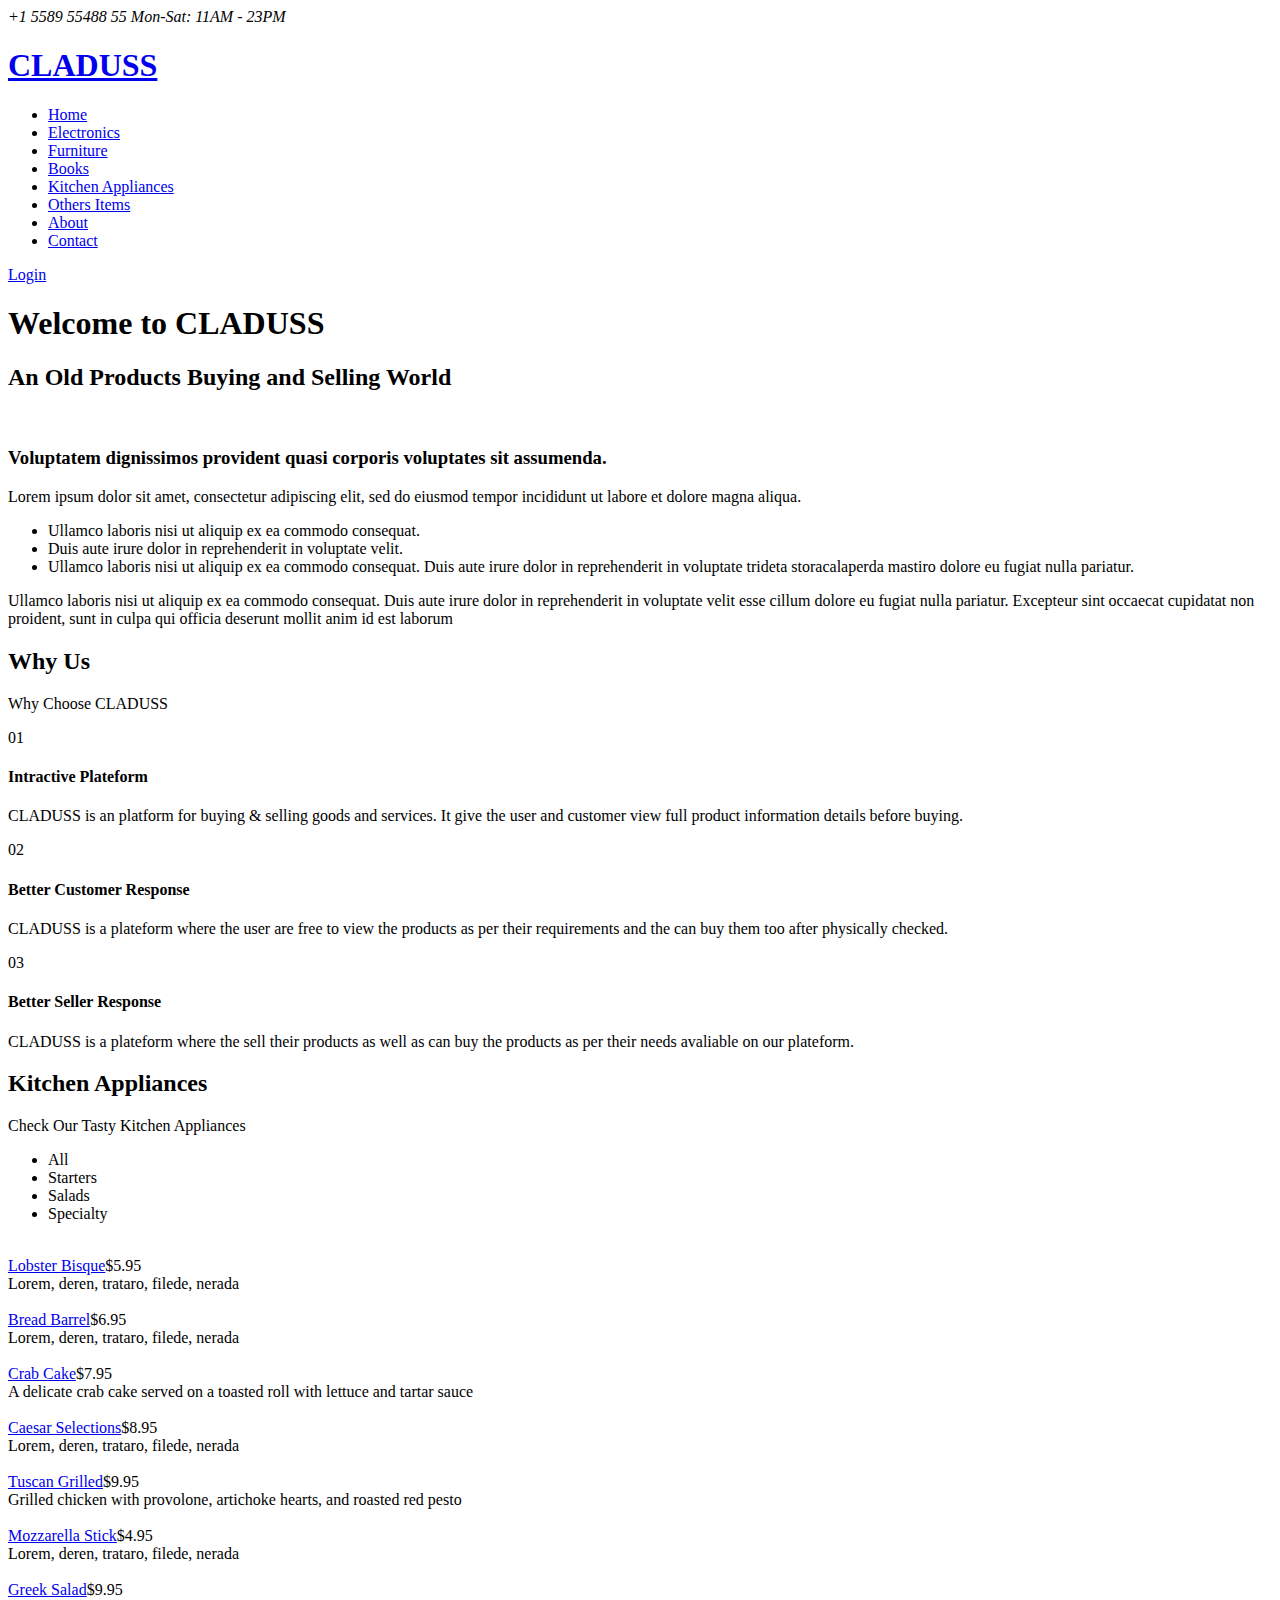
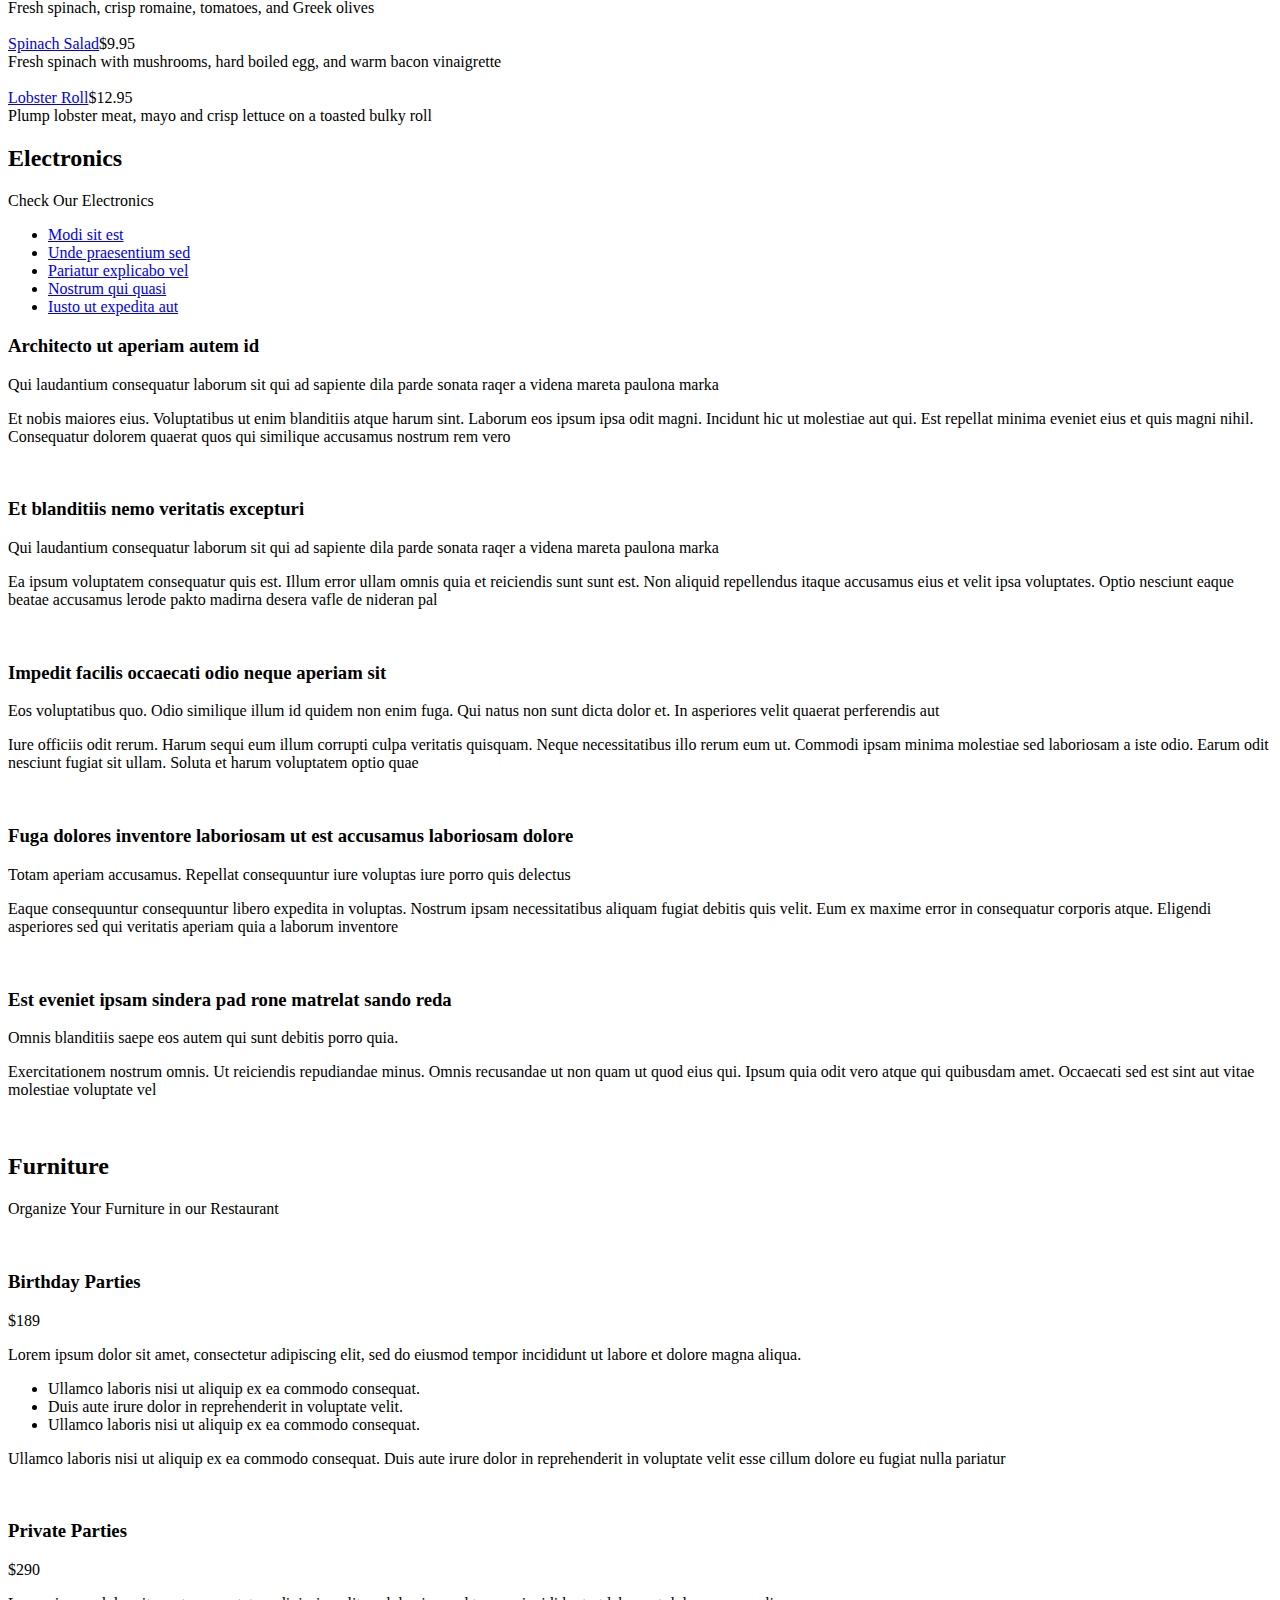
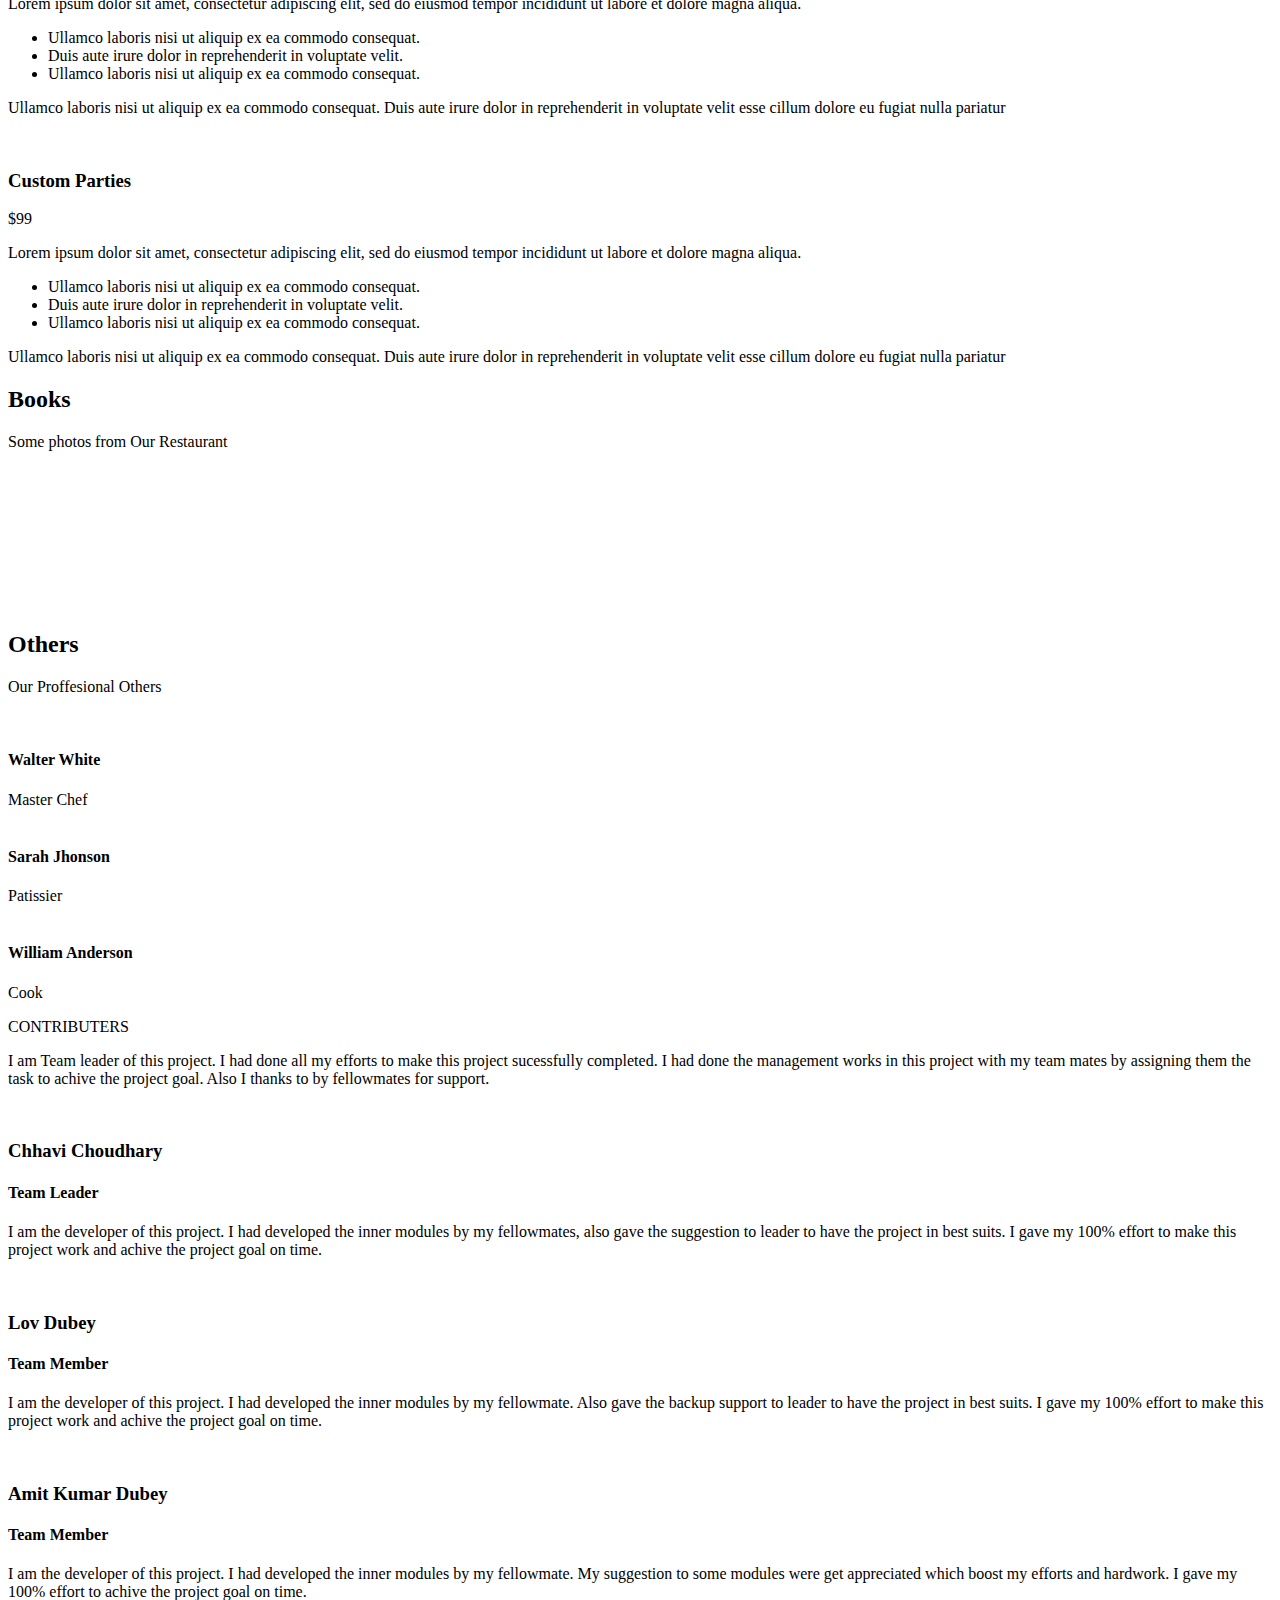
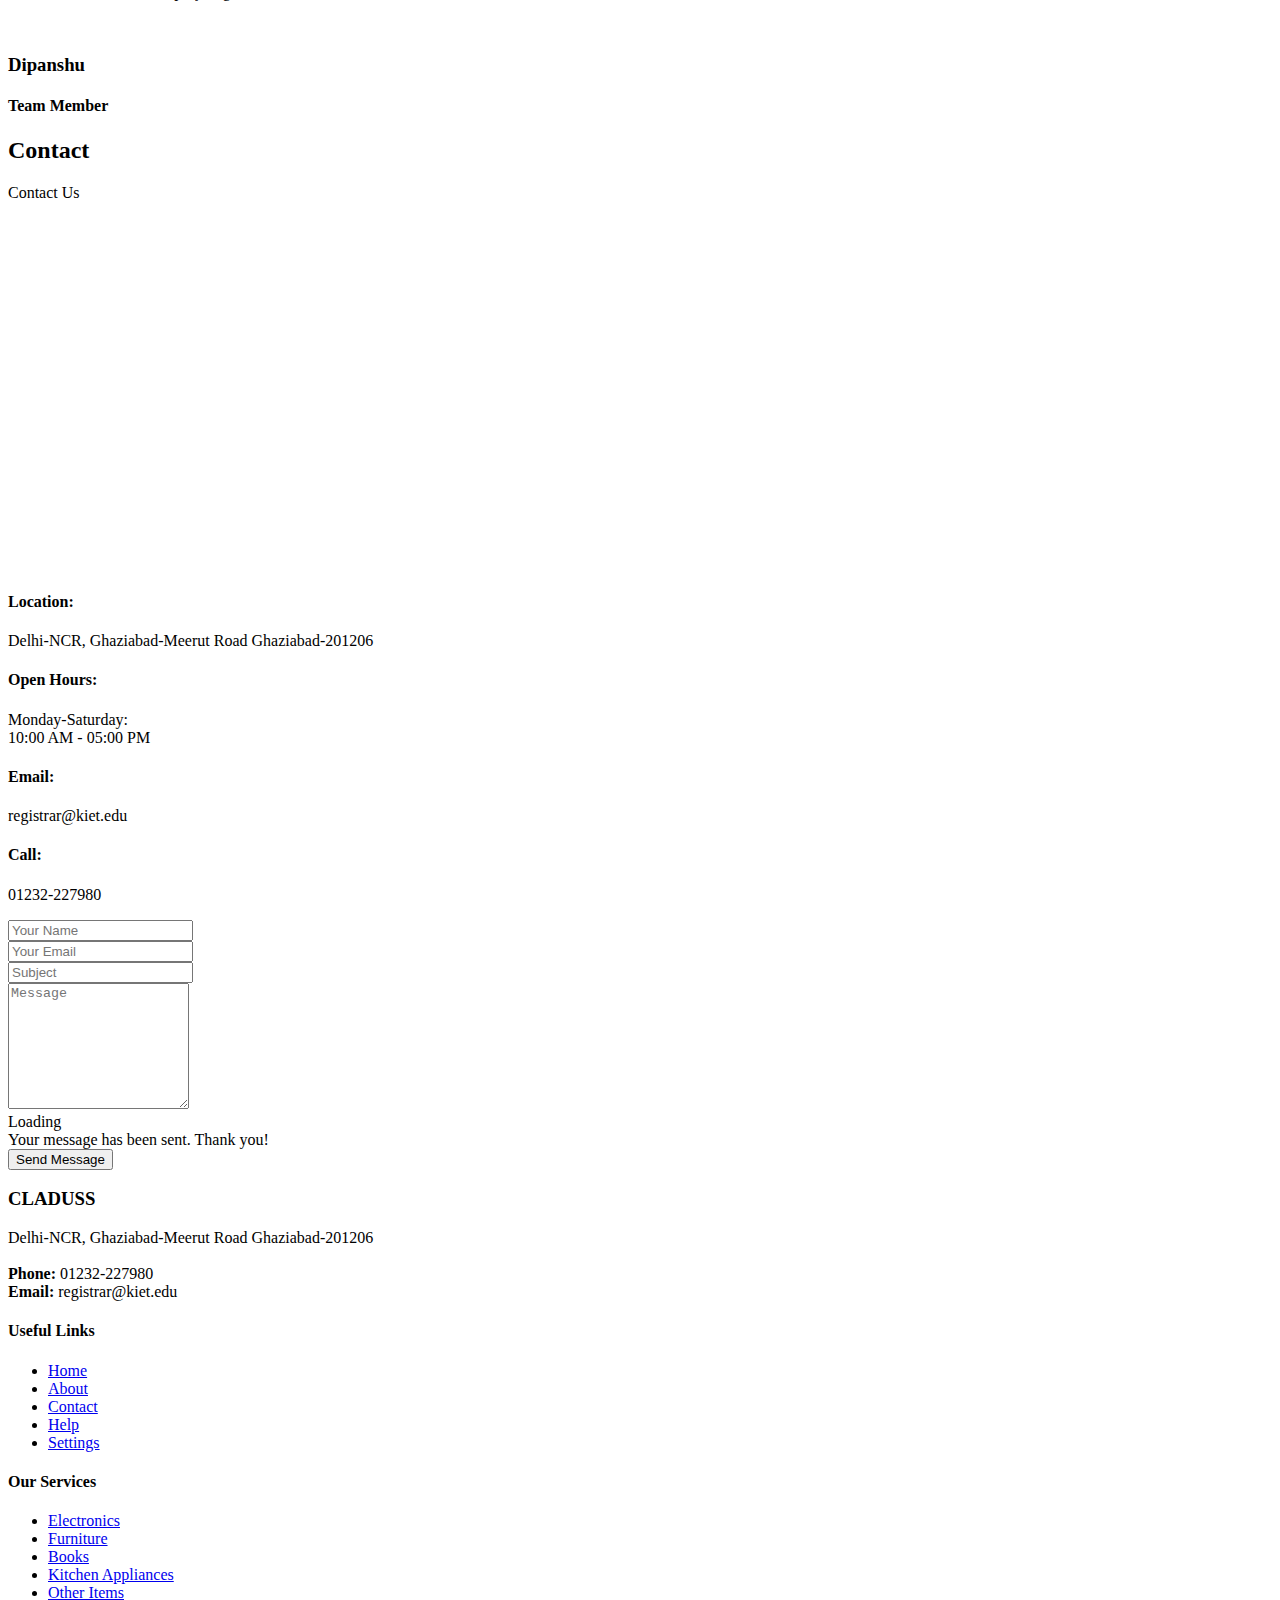
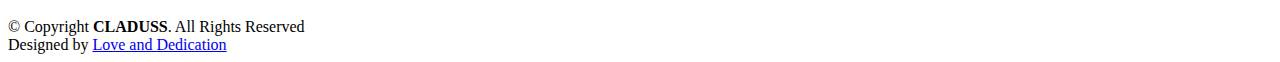
==== index.html @ 76c66eaf "Removed Comment Command" ====
<!DOCTYPE html>
<html lang="en">

<head>
  <meta charset="utf-8">
  <meta content="width=device-width, initial-scale=1.0" name="viewport">

  <!-- <title>CLADUSS Bootstrap Template - Index</title> -->
  <meta content="" name="description">
  <meta content="" name="keywords">

  <!-- Favicons -->
  <link href="assets/img/favicon.png" rel="icon">
  <link href="assets/img/apple-touch-icon.png" rel="apple-touch-icon">

  <!-- Google Fonts -->
  <link href="https://fonts.googleapis.com/css?family=Open+Sans:300,300i,400,400i,600,600i,700,700i|Playfair+Display:ital,wght@0,400;0,500;0,600;0,700;1,400;1,500;1,600;1,700|Poppins:300,300i,400,400i,500,500i,600,600i,700,700i" rel="stylesheet">

  <!-- Vendor CSS Files -->
  <link href="assets/vendor/animate.css/animate.min.css" rel="stylesheet">
  <link href="assets/vendor/aos/aos.css" rel="stylesheet">
  <link href="assets/vendor/bootstrap/css/bootstrap.min.css" rel="stylesheet">
  <link href="assets/vendor/bootstrap-icons/bootstrap-icons.css" rel="stylesheet">
  <link href="assets/vendor/boxicons/css/boxicons.min.css" rel="stylesheet">
  <link href="assets/vendor/glightbox/css/glightbox.min.css" rel="stylesheet">
  <link href="assets/vendor/swiper/swiper-bundle.min.css" rel="stylesheet">

  <!-- Template Main CSS File -->
  <link href="assets/css/style.css" rel="stylesheet">

  <!-- =======================================================
  * Template Name: CLADUSS - v3.9.0
  * Template URL: https://bootstrapmade.com/restaurantly-restaurant-template/
  * Author: BootstrapMade.com
  * License: https://bootstrapmade.com/license/
  ======================================================== -->
</head>

<body>

  <!-- ======= Top Bar ======= -->
  <div id="topbar" class="d-flex align-items-center fixed-top">
    <div class="container d-flex justify-content-center justify-content-md-between">

      <div class="contact-info d-flex align-items-center">
        <i class="bi bi-phone d-flex align-items-center"><span>+1 5589 55488 55</span></i>
        <i class="bi bi-clock d-flex align-items-center ms-4"><span> Mon-Sat: 11AM - 23PM</span></i>
      </div>

      <div class="languages d-none d-md-flex align-items-center">
        <!-- <ul>
          <li>En</li>
          <li><a href="#">De</a></li>
        </ul> -->
      </div>
    </div>
  </div>

  <!-- ======= Header ======= -->
  <header id="header" class="fixed-top d-flex align-items-cente">
    <div class="container-fluid container-xl d-flex align-items-center justify-content-lg-between">

      <h1 class="logo me-auto me-lg-0"><a href="index.html">CLADUSS</a></h1>
      <!-- Uncomment below if you prefer to use an image logo -->
      <!-- <a href="index.html" class="logo me-auto me-lg-0"><img src="assets/img/logo.png" alt="" class="img-fluid"></a>-->

      <nav id="navbar" class="navbar order-last order-lg-0">
        <ul>
          <li><a class="nav-link scrollto active" href="#hero">Home</a></li>

          <!-- <li class="dropdown"><a href="#Electronics"><span>Electronics</span> <i class="bi bi-chevron-down"></i></a>
            <ul>
              </li>
              <li><a href="#">A</a></li>
              <li><a href="#">B</a></li>
            </ul>
          </li>

            <li class="dropdown"><a href="#Furniture"><span>Furniture</span> <i class="bi bi-chevron-down"></i></a>
              <ul>
              </li>
              <li><a href="#">A</a></li>
              <li><a href="#">B</a></li>
            </ul>
          </li>

              <li class="dropdown"><a href="#Books"><span>Books</span> <i class="bi bi-chevron-down"></i></a>
                <ul>
                </li>
                <li><a href="#">A</a></li>
                <li><a href="#">B</a></li>
              </ul>
            </li>

                <li class="dropdown"><a href="#Kitchen Appliances"><span>Kitchen Appliances</span> <i class="bi bi-chevron-down"></i></a>
                  <ul>
                  </li>
                  <li><a href="#">A</a></li>
                  <li><a href="#">B</a></li>
                </ul>
              </li>

                <li class="dropdown"><a href="#Others Items"><span>Others Items</span> <i class="bi bi-chevron-down"></i></a>
                  <ul>
                  </li>
                  <li><a href="#">A</a></li>
                  <li><a href="#">B</a></li>
                </ul>
              </li> -->


          <li><a class="nav-link scrollto" href="#Electronics">Electronics</a></li>
          <li><a class="nav-link scrollto" href="#Furniture">Furniture</a></li>
          <li><a class="nav-link scrollto" href="#Books">Books</a></li>
          <li><a class="nav-link scrollto" href="#Kitchen Appliances">Kitchen Appliances</a></li>
          <li><a class="nav-link scrollto" href="#Others">Others Items</a></li>

          <li><a class="nav-link scrollto" href="#about">About</a>
          <!-- <li class="dropdown"><a href="#"><span>More</span> <i class="bi bi-chevron-down"></i></a> -->
            
            <!-- <ul> -->
              <!-- <li><a href="login.html">LOGIN</a></li> -->
              <!-- <li class="dropdown"><a href="#"><span>Deep Accounts</span> <i class="bi bi-chevron-right"></i></a> -->
                <!-- <ul>
                  <li><a href="#">SIGNUP</a></li>
                  <li><a href="#">HELP</a></li>
                  <li><a href="#">SETTINGS</a></li>
                   <li><a href="#">Deep Accounts 4</a></li> 
                   <li><a href="#">Deep Accounts 5</a></li> 
                </ul> -->
              </li>
              <!-- <li><a href="register.html">SIGNUP</a></li> -->
              <!-- <li><a href="#">HELP</a></li>
              <li><a href="#">SETTINGS</a></li>
              <li><a href="#">Logout</a></li>

            </ul>
          </li> -->
          <li><a class="nav-link scrollto" href="#contact">Contact</a></li>
        </ul>
        <i class="bi bi-list mobile-nav-toggle"></i>

      </nav><!-- .navbar -->
      
      <!-- <a href="register.html" class="book-a-table-btn scrollto d-none d-lg-flex">Signup</a> --> 
    </nav><!-- .navbar -->
    <a href="login.html" class="book-a-table-btn scrollto d-none d-lg-flex">Login</a>
    </div>
  
  <!-- <a href="login.html" class="book-a-table-btn scrollto d-none d-lg-flex">Sell</a> -->

  </nav><!-- .navbar -->
  <!-- <a href="#" class="book-a-table-btn scrollto d-none d-lg-flex">Logout</a> -->
    
  </div>
  

    
  </header><!-- End Header -->

  <!-- ======= Hero Section ======= -->
  <section id="hero" class="d-flex align-items-center">
    <div class="container position-relative text-center text-lg-start" data-aos="zoom-in" data-aos-delay="100">
      <div class="row">
        <div class="col-lg-8">
          <h1 >Welcome to <span>CLADUSS</span></h1>
          <h2>An Old Products Buying and Selling World </h2> 

          <!-- <div class="btns"> 
            <a href="#Kitchen Appliances" class="btn-Kitchen Appliances animated fadeInUp scrollto">Our Kitchen Appliances</a>
            <a href="#book-a-table" class="btn-book animated fadeInUp scrollto">Book a Table</a>
          </div>-->
        </div>
        <!-- <div class="col-lg-4 d-flex align-items-center justify-content-center position-relative" data-aos="zoom-in" data-aos-delay="200">
          <a href="https://www.youtube.com/watch?v=u6BOC7CDUTQ" class="glightbox play-btn"></a>
        </div> -->

      </div>
    </div>
  </section><!-- End Hero -->

  <main id="main">

    <!-- ======= About Section ======= -->
    <section id="about" class="about">
      <div class="container" data-aos="fade-up">

        <div class="row">
          <div class="col-lg-5 order-1 order-lg-2" data-aos="zoom-in" data-aos-delay="100">
            <div class="about-img">
              <img src="assets/img/about.jpg" alt="">
            </div>
          </div>
          <div class="col-lg-6 pt-4 pt-lg-0 order-2 order-lg-1 content">
            <h3>Voluptatem dignissimos provident quasi corporis voluptates sit assumenda.</h3>
            <p class="fst-italic">
              Lorem ipsum dolor sit amet, consectetur adipiscing elit, sed do eiusmod tempor incididunt ut labore et dolore
              magna aliqua.
            </p>
            <ul>
              <li><i class="bi bi-check-circle"></i> Ullamco laboris nisi ut aliquip ex ea commodo consequat.</li>
              <li><i class="bi bi-check-circle"></i> Duis aute irure dolor in reprehenderit in voluptate velit.</li>
              <li><i class="bi bi-check-circle"></i> Ullamco laboris nisi ut aliquip ex ea commodo consequat. Duis aute irure dolor in reprehenderit in voluptate trideta storacalaperda mastiro dolore eu fugiat nulla pariatur.</li>
            </ul>
            <p>
              Ullamco laboris nisi ut aliquip ex ea commodo consequat. Duis aute irure dolor in reprehenderit in voluptate
              velit esse cillum dolore eu fugiat nulla pariatur. Excepteur sint occaecat cupidatat non proident, sunt in
              culpa qui officia deserunt mollit anim id est laborum
            </p>
          </div>
        </div>

      </div>
    </section><!-- End About Section -->

    <!-- ======= Why Us Section ======= -->
    <section id="why-us" class="why-us">
      <div class="container" data-aos="fade-up">

        <div class="section-title">
          <h2>Why Us</h2>
          <p>Why Choose CLADUSS</p>
        </div>

        <div class="row">

          <div class="col-lg-4">
            <div class="box" data-aos="zoom-in" data-aos-delay="100">
              <span>01</span>
              <h4>Intractive Plateform</h4>
              <p>CLADUSS is an platform for buying & selling goods and services. It give the user and customer view full product information details before buying.</p>
            </div>
          </div>

          <div class="col-lg-4 mt-4 mt-lg-0">
            <div class="box" data-aos="zoom-in" data-aos-delay="200">
              <span>02</span>
              <h4>Better Customer Response</h4>
              <p>CLADUSS is a plateform where the user are free to view the products as per their requirements and the can buy them too after physically checked.</p>
            </div>
          </div>

          <div class="col-lg-4 mt-4 mt-lg-0">
            <div class="box" data-aos="zoom-in" data-aos-delay="300">
              <span>03</span>
              <h4> Better Seller Response</h4>
              <p>CLADUSS is a plateform where the sell their products as well as can buy the products as per their needs avaliable on our plateform. </p>
            </div>
          </div>

        </div>

      </div>
    </section><!-- End Why Us Section -->

    <!-- ======= Kitchen Appliances Section ======= -->
    <section id="Kitchen Appliances" class="Kitchen Appliances section-bg">
      <div class="container" data-aos="fade-up">

        <div class="section-title">
          <h2>Kitchen Appliances</h2>
          <p>Check Our Tasty Kitchen Appliances</p>
        </div>

        <div class="row" data-aos="fade-up" data-aos-delay="100">
          <div class="col-lg-12 d-flex justify-content-center">
            <ul id="Kitchen Appliances-flters">
              <li data-filter="*" class="filter-active">All</li>
              <li data-filter=".filter-starters">Starters</li>
              <li data-filter=".filter-salads">Salads</li>
              <li data-filter=".filter-specialty">Specialty</li>
            </ul>
          </div>
        </div>

        <div class="row Kitchen Appliances-container" data-aos="fade-up" data-aos-delay="200">

          <div class="col-lg-6 Kitchen Appliances-item filter-starters">
            <img src="assets/img/Kitchen Appliances/lobster-bisque.jpg" class="Kitchen Appliances-img" alt="">
            <div class="Kitchen Appliances-content">
              <a href="#">Lobster Bisque</a><span>$5.95</span>
            </div>
            <div class="Kitchen Appliances-ingredients">
              Lorem, deren, trataro, filede, nerada
            </div>
          </div>

          <div class="col-lg-6 Kitchen Appliances-item filter-specialty">
            <img src="assets/img/Kitchen Appliances/bread-barrel.jpg" class="Kitchen Appliances-img" alt="">
            <div class="Kitchen Appliances-content">
              <a href="#">Bread Barrel</a><span>$6.95</span>
            </div>
            <div class="Kitchen Appliances-ingredients">
              Lorem, deren, trataro, filede, nerada
            </div>
          </div>

          <div class="col-lg-6 Kitchen Appliances-item filter-starters">
            <img src="assets/img/Kitchen Appliances/cake.jpg" class="Kitchen Appliances-img" alt="">
            <div class="Kitchen Appliances-content">
              <a href="#">Crab Cake</a><span>$7.95</span>
            </div>
            <div class="Kitchen Appliances-ingredients">
              A delicate crab cake served on a toasted roll with lettuce and tartar sauce
            </div>
          </div>

          <div class="col-lg-6 Kitchen Appliances-item filter-salads">
            <img src="assets/img/Kitchen Appliances/caesar.jpg" class="Kitchen Appliances-img" alt="">
            <div class="Kitchen Appliances-content">
              <a href="#">Caesar Selections</a><span>$8.95</span>
            </div>
            <div class="Kitchen Appliances-ingredients">
              Lorem, deren, trataro, filede, nerada
            </div>
          </div>

          <div class="col-lg-6 Kitchen Appliances-item filter-specialty">
            <img src="assets/img/Kitchen Appliances/tuscan-grilled.jpg" class="Kitchen Appliances-img" alt="">
            <div class="Kitchen Appliances-content">
              <a href="#">Tuscan Grilled</a><span>$9.95</span>
            </div>
            <div class="Kitchen Appliances-ingredients">
              Grilled chicken with provolone, artichoke hearts, and roasted red pesto
            </div>
          </div>

          <div class="col-lg-6 Kitchen Appliances-item filter-starters">
            <img src="assets/img/Kitchen Appliances/mozzarella.jpg" class="Kitchen Appliances-img" alt="">
            <div class="Kitchen Appliances-content">
              <a href="#">Mozzarella Stick</a><span>$4.95</span>
            </div>
            <div class="Kitchen Appliances-ingredients">
              Lorem, deren, trataro, filede, nerada
            </div>
          </div>

          <div class="col-lg-6 Kitchen Appliances-item filter-salads">
            <img src="assets/img/Kitchen Appliances/greek-salad.jpg" class="Kitchen Appliances-img" alt="">
            <div class="Kitchen Appliances-content">
              <a href="#">Greek Salad</a><span>$9.95</span>
            </div>
            <div class="Kitchen Appliances-ingredients">
              Fresh spinach, crisp romaine, tomatoes, and Greek olives
            </div>
          </div>

          <div class="col-lg-6 Kitchen Appliances-item filter-salads">
            <img src="assets/img/Kitchen Appliances/spinach-salad.jpg" class="Kitchen Appliances-img" alt="">
            <div class="Kitchen Appliances-content">
              <a href="#">Spinach Salad</a><span>$9.95</span>
            </div>
            <div class="Kitchen Appliances-ingredients">
              Fresh spinach with mushrooms, hard boiled egg, and warm bacon vinaigrette
            </div>
          </div>

          <div class="col-lg-6 Kitchen Appliances-item filter-specialty">
            <img src="assets/img/Kitchen Appliances/lobster-roll.jpg" class="Kitchen Appliances-img" alt="">
            <div class="Kitchen Appliances-content">
              <a href="#">Lobster Roll</a><span>$12.95</span>
            </div>
            <div class="Kitchen Appliances-ingredients">
              Plump lobster meat, mayo and crisp lettuce on a toasted bulky roll
            </div>
          </div>

        </div>

      </div>
    </section><!-- End Kitchen Appliances Section -->

    <!-- ======= Electronics Section ======= -->
    <section id="electronics" class="Electronics">
      <div class="container" data-aos="fade-up">

        <div class="section-title">
          <h2>Electronics</h2>
          <p>Check Our Electronics</p>
        </div>

        <div class="row" data-aos="fade-up" data-aos-delay="100">
          <div class="col-lg-3">
            <ul class="nav nav-tabs flex-column">
              <li class="nav-item">
                <a class="nav-link active show" data-bs-toggle="tab" href="#tab-1">Modi sit est</a>
              </li>
              <li class="nav-item">
                <a class="nav-link" data-bs-toggle="tab" href="#tab-2">Unde praesentium sed</a>
              </li>
              <li class="nav-item">
                <a class="nav-link" data-bs-toggle="tab" href="#tab-3">Pariatur explicabo vel</a>
              </li>
              <li class="nav-item">
                <a class="nav-link" data-bs-toggle="tab" href="#tab-4">Nostrum qui quasi</a>
              </li>
              <li class="nav-item">
                <a class="nav-link" data-bs-toggle="tab" href="#tab-5">Iusto ut expedita aut</a>
              </li>
            </ul>
          </div>
          <div class="col-lg-9 mt-4 mt-lg-0">
            <div class="tab-content">
              <div class="tab-pane active show" id="tab-1">
                <div class="row">
                  <div class="col-lg-8 details order-2 order-lg-1">
                    <h3>Architecto ut aperiam autem id</h3>
                    <p class="fst-italic">Qui laudantium consequatur laborum sit qui ad sapiente dila parde sonata raqer a videna mareta paulona marka</p>
                    <p>Et nobis maiores eius. Voluptatibus ut enim blanditiis atque harum sint. Laborum eos ipsum ipsa odit magni. Incidunt hic ut molestiae aut qui. Est repellat minima eveniet eius et quis magni nihil. Consequatur dolorem quaerat quos qui similique accusamus nostrum rem vero</p>
                  </div>
                  <div class="col-lg-4 text-center order-1 order-lg-2">
                    <img src="assets/img/Electronics-1.png" alt="" class="img-fluid">
                  </div>
                </div>
              </div>
              <div class="tab-pane" id="tab-2">
                <div class="row">
                  <div class="col-lg-8 details order-2 order-lg-1">
                    <h3>Et blanditiis nemo veritatis excepturi</h3>
                    <p class="fst-italic">Qui laudantium consequatur laborum sit qui ad sapiente dila parde sonata raqer a videna mareta paulona marka</p>
                    <p>Ea ipsum voluptatem consequatur quis est. Illum error ullam omnis quia et reiciendis sunt sunt est. Non aliquid repellendus itaque accusamus eius et velit ipsa voluptates. Optio nesciunt eaque beatae accusamus lerode pakto madirna desera vafle de nideran pal</p>
                  </div>
                  <div class="col-lg-4 text-center order-1 order-lg-2">
                    <img src="assets/img/Electronics-2.png" alt="" class="img-fluid">
                  </div>
                </div>
              </div>
              <div class="tab-pane" id="tab-3">
                <div class="row">
                  <div class="col-lg-8 details order-2 order-lg-1">
                    <h3>Impedit facilis occaecati odio neque aperiam sit</h3>
                    <p class="fst-italic">Eos voluptatibus quo. Odio similique illum id quidem non enim fuga. Qui natus non sunt dicta dolor et. In asperiores velit quaerat perferendis aut</p>
                    <p>Iure officiis odit rerum. Harum sequi eum illum corrupti culpa veritatis quisquam. Neque necessitatibus illo rerum eum ut. Commodi ipsam minima molestiae sed laboriosam a iste odio. Earum odit nesciunt fugiat sit ullam. Soluta et harum voluptatem optio quae</p>
                  </div>
                  <div class="col-lg-4 text-center order-1 order-lg-2">
                    <img src="assets/img/Electronics-3.png" alt="" class="img-fluid">
                  </div>
                </div>
              </div>
              <div class="tab-pane" id="tab-4">
                <div class="row">
                  <div class="col-lg-8 details order-2 order-lg-1">
                    <h3>Fuga dolores inventore laboriosam ut est accusamus laboriosam dolore</h3>
                    <p class="fst-italic">Totam aperiam accusamus. Repellat consequuntur iure voluptas iure porro quis delectus</p>
                    <p>Eaque consequuntur consequuntur libero expedita in voluptas. Nostrum ipsam necessitatibus aliquam fugiat debitis quis velit. Eum ex maxime error in consequatur corporis atque. Eligendi asperiores sed qui veritatis aperiam quia a laborum inventore</p>
                  </div>
                  <div class="col-lg-4 text-center order-1 order-lg-2">
                    <img src="assets/img/Electronics-4.png" alt="" class="img-fluid">
                  </div>
                </div>
              </div>
              <div class="tab-pane" id="tab-5">
                <div class="row">
                  <div class="col-lg-8 details order-2 order-lg-1">
                    <h3>Est eveniet ipsam sindera pad rone matrelat sando reda</h3>
                    <p class="fst-italic">Omnis blanditiis saepe eos autem qui sunt debitis porro quia.</p>
                    <p>Exercitationem nostrum omnis. Ut reiciendis repudiandae minus. Omnis recusandae ut non quam ut quod eius qui. Ipsum quia odit vero atque qui quibusdam amet. Occaecati sed est sint aut vitae molestiae voluptate vel</p>
                  </div>
                  <div class="col-lg-4 text-center order-1 order-lg-2">
                    <img src="assets/img/Electronics-5.png" alt="" class="img-fluid">
                  </div>
                </div>
              </div>
            </div>
          </div>
        </div>

      </div>
    </section><!-- End Electronics Section -->

    <!-- ======= Furniture Section ======= -->
    <section id="Furniture" class="Furniture">
      <div class="container" data-aos="fade-up">

        <div class="section-title">
          <h2>Furniture</h2>
          <p>Organize Your Furniture in our Restaurant</p>
        </div>

        <div class="Furniture-slider swiper" data-aos="fade-up" data-aos-delay="100">
          <div class="swiper-wrapper">

            <div class="swiper-slide">
              <div class="row event-item">
                <div class="col-lg-6">
                  <img src="assets/img/event-birthday.jpg" class="img-fluid" alt="">
                </div>
                <div class="col-lg-6 pt-4 pt-lg-0 content">
                  <h3>Birthday Parties</h3>
                  <div class="price">
                    <p><span>$189</span></p>
                  </div>
                  <p class="fst-italic">
                    Lorem ipsum dolor sit amet, consectetur adipiscing elit, sed do eiusmod tempor incididunt ut labore et dolore
                    magna aliqua.
                  </p>
                  <ul>
                    <li><i class="bi bi-check-circled"></i> Ullamco laboris nisi ut aliquip ex ea commodo consequat.</li>
                    <li><i class="bi bi-check-circled"></i> Duis aute irure dolor in reprehenderit in voluptate velit.</li>
                    <li><i class="bi bi-check-circled"></i> Ullamco laboris nisi ut aliquip ex ea commodo consequat.</li>
                  </ul>
                  <p>
                    Ullamco laboris nisi ut aliquip ex ea commodo consequat. Duis aute irure dolor in reprehenderit in voluptate
                    velit esse cillum dolore eu fugiat nulla pariatur
                  </p>
                </div>
              </div>
            </div><!-- End testimonial item -->

            <div class="swiper-slide">
              <div class="row event-item">
                <div class="col-lg-6">
                  <img src="assets/img/event-private.jpg" class="img-fluid" alt="">
                </div>
                <div class="col-lg-6 pt-4 pt-lg-0 content">
                  <h3>Private Parties</h3>
                  <div class="price">
                    <p><span>$290</span></p>
                  </div>
                  <p class="fst-italic">
                    Lorem ipsum dolor sit amet, consectetur adipiscing elit, sed do eiusmod tempor incididunt ut labore et dolore
                    magna aliqua.
                  </p>
                  <ul>
                    <li><i class="bi bi-check-circled"></i> Ullamco laboris nisi ut aliquip ex ea commodo consequat.</li>
                    <li><i class="bi bi-check-circled"></i> Duis aute irure dolor in reprehenderit in voluptate velit.</li>
                    <li><i class="bi bi-check-circled"></i> Ullamco laboris nisi ut aliquip ex ea commodo consequat.</li>
                  </ul>
                  <p>
                    Ullamco laboris nisi ut aliquip ex ea commodo consequat. Duis aute irure dolor in reprehenderit in voluptate
                    velit esse cillum dolore eu fugiat nulla pariatur
                  </p>
                </div>
              </div>
            </div><!-- End testimonial item -->

            <div class="swiper-slide">
              <div class="row event-item">
                <div class="col-lg-6">
                  <img src="assets/img/event-custom.jpg" class="img-fluid" alt="">
                </div>
                <div class="col-lg-6 pt-4 pt-lg-0 content">
                  <h3>Custom Parties</h3>
                  <div class="price">
                    <p><span>$99</span></p>
                  </div>
                  <p class="fst-italic">
                    Lorem ipsum dolor sit amet, consectetur adipiscing elit, sed do eiusmod tempor incididunt ut labore et dolore
                    magna aliqua.
                  </p>
                  <ul>
                    <li><i class="bi bi-check-circled"></i> Ullamco laboris nisi ut aliquip ex ea commodo consequat.</li>
                    <li><i class="bi bi-check-circled"></i> Duis aute irure dolor in reprehenderit in voluptate velit.</li>
                    <li><i class="bi bi-check-circled"></i> Ullamco laboris nisi ut aliquip ex ea commodo consequat.</li>
                  </ul>
                  <p>
                    Ullamco laboris nisi ut aliquip ex ea commodo consequat. Duis aute irure dolor in reprehenderit in voluptate
                    velit esse cillum dolore eu fugiat nulla pariatur
                  </p>
                </div>
              </div>
            </div><!-- End testimonial item -->

          </div>
          <div class="swiper-pagination"></div>
        </div>

      </div>
    </section><!-- End Furniture Section -->

    <!-- ======= Book A Table Section ======= -->
    <!-- <section id="book-a-table" class="book-a-table">
      <div class="container" data-aos="fade-up">

        <div class="section-title">
          <h2>Reservation</h2>
          <p>Book a Table</p>
        </div>

        <form action="forms/book-a-table.php" method="post" role="form" class="php-email-form" data-aos="fade-up" data-aos-delay="100">
          <div class="row">
            <div class="col-lg-4 col-md-6 form-group">
              <input type="text" name="name" class="form-control" id="name" placeholder="Your Name" data-rule="minlen:4" data-msg="Please enter at least 4 chars">
              <div class="validate"></div>
            </div>
            <div class="col-lg-4 col-md-6 form-group mt-3 mt-md-0">
              <input type="email" class="form-control" name="email" id="email" placeholder="Your Email" data-rule="email" data-msg="Please enter a valid email">
              <div class="validate"></div>
            </div>
            <div class="col-lg-4 col-md-6 form-group mt-3 mt-md-0">
              <input type="text" class="form-control" name="phone" id="phone" placeholder="Your Phone" data-rule="minlen:4" data-msg="Please enter at least 4 chars">
              <div class="validate"></div>
            </div>
            <div class="col-lg-4 col-md-6 form-group mt-3">
              <input type="text" name="date" class="form-control" id="date" placeholder="Date" data-rule="minlen:4" data-msg="Please enter at least 4 chars">
              <div class="validate"></div>
            </div>
            <div class="col-lg-4 col-md-6 form-group mt-3">
              <input type="text" class="form-control" name="time" id="time" placeholder="Time" data-rule="minlen:4" data-msg="Please enter at least 4 chars">
              <div class="validate"></div>
            </div>
            <div class="col-lg-4 col-md-6 form-group mt-3">
              <input type="number" class="form-control" name="people" id="people" placeholder="# of people" data-rule="minlen:1" data-msg="Please enter at least 1 chars">
              <div class="validate"></div>
            </div>
          </div>
          <div class="form-group mt-3">
            <textarea class="form-control" name="message" rows="5" placeholder="Message"></textarea>
            <div class="validate"></div>
          </div>
          <div class="mb-3">
            <div class="loading">Loading</div>
            <div class="error-message"></div>
            <div class="sent-message">Your booking request was sent. We will call back or send an Email to confirm your reservation. Thank you!</div>
          </div>
          <div class="text-center"><button type="submit">Book a Table</button></div>
        </form>

      </div>
    </section>End Book A Table Section -->

    
    <!-- ======= Books Section ======= -->
    <section id="Books" class="Books">

      <div class="container" data-aos="fade-up">
        <div class="section-title">
          <h2>Books</h2>
          <p>Some photos from Our Restaurant</p>
        </div>
      </div>

      <div class="container-fluid" data-aos="fade-up" data-aos-delay="100">

        <div class="row g-0">

          <div class="col-lg-3 col-md-4">
            <div class="Books-item">
              <a href="assets/img/Books/Books-1.jpg" class="Books-lightbox" data-gall="Books-item">
                <img src="assets/img/Books/Books-1.jpg" alt="" class="img-fluid">
              </a>
            </div>
          </div>

          <div class="col-lg-3 col-md-4">
            <div class="Books-item">
              <a href="assets/img/Books/Books-2.jpg" class="Books-lightbox" data-gall="Books-item">
                <img src="assets/img/Books/Books-2.jpg" alt="" class="img-fluid">
              </a>
            </div>
          </div>

          <div class="col-lg-3 col-md-4">
            <div class="Books-item">
              <a href="assets/img/Books/Books-3.jpg" class="Books-lightbox" data-gall="Books-item">
                <img src="assets/img/Books/Books-3.jpg" alt="" class="img-fluid">
              </a>
            </div>
          </div>

          <div class="col-lg-3 col-md-4">
            <div class="Books-item">
              <a href="assets/img/Books/Books-4.jpg" class="Books-lightbox" data-gall="Books-item">
                <img src="assets/img/Books/Books-4.jpg" alt="" class="img-fluid">
              </a>
            </div>
          </div>

          <div class="col-lg-3 col-md-4">
            <div class="Books-item">
              <a href="assets/img/Books/Books-5.jpg" class="Books-lightbox" data-gall="Books-item">
                <img src="assets/img/Books/Books-5.jpg" alt="" class="img-fluid">
              </a>
            </div>
          </div>

          <div class="col-lg-3 col-md-4">
            <div class="Books-item">
              <a href="assets/img/Books/Books-6.jpg" class="Books-lightbox" data-gall="Books-item">
                <img src="assets/img/Books/Books-6.jpg" alt="" class="img-fluid">
              </a>
            </div>
          </div>

          <div class="col-lg-3 col-md-4">
            <div class="Books-item">
              <a href="assets/img/Books/Books-7.jpg" class="Books-lightbox" data-gall="Books-item">
                <img src="assets/img/Books/Books-7.jpg" alt="" class="img-fluid">
              </a>
            </div>
          </div>

          <div class="col-lg-3 col-md-4">
            <div class="Books-item">
              <a href="assets/img/Books/Books-8.jpg" class="Books-lightbox" data-gall="Books-item">
                <img src="assets/img/Books/Books-8.jpg" alt="" class="img-fluid">
              </a>
            </div>
          </div>

        </div>

      </div>
    </section><!-- End Books Section -->

    <!-- ======= Others Section ======= -->
    <section id="Others" class="Others">
      <div class="container" data-aos="fade-up">

        <div class="section-title">
          <h2>Others</h2>
          <p>Our Proffesional Others</p>
        </div>

        <div class="row">

          <div class="col-lg-4 col-md-6">
            <div class="member" data-aos="zoom-in" data-aos-delay="100">
              <img src="assets/img/Others/Others-1.jpg" class="img-fluid" alt="">
              <div class="member-info">
                <div class="member-info-content">
                  <h4>Walter White</h4>
                  <span>Master Chef</span>
                </div>
                <div class="social">
                  <a href=""><i class="bi bi-twitter"></i></a>
                  <a href=""><i class="bi bi-facebook"></i></a>
                  <a href=""><i class="bi bi-instagram"></i></a>
                  <a href=""><i class="bi bi-linkedin"></i></a>
                </div>
              </div>
            </div>
          </div>

          <div class="col-lg-4 col-md-6">
            <div class="member" data-aos="zoom-in" data-aos-delay="200">
              <img src="assets/img/Others/Others-2.jpg" class="img-fluid" alt="">
              <div class="member-info">
                <div class="member-info-content">
                  <h4>Sarah Jhonson</h4>
                  <span>Patissier</span>
                </div>
                <div class="social">
                  <a href=""><i class="bi bi-twitter"></i></a>
                  <a href=""><i class="bi bi-facebook"></i></a>
                  <a href=""><i class="bi bi-instagram"></i></a>
                  <a href=""><i class="bi bi-linkedin"></i></a>
                </div>
              </div>
            </div>
          </div>

          <div class="col-lg-4 col-md-6">
            <div class="member" data-aos="zoom-in" data-aos-delay="300">
              <img src="assets/img/Others/Others-3.jpg" class="img-fluid" alt="">
              <div class="member-info">
                <div class="member-info-content">
                  <h4>William Anderson</h4>
                  <span>Cook</span>
                </div>
                <div class="social">
                  <a href=""><i class="bi bi-twitter"></i></a>
                  <a href=""><i class="bi bi-facebook"></i></a>
                  <a href=""><i class="bi bi-instagram"></i></a>
                  <a href=""><i class="bi bi-linkedin"></i></a>
                </div>
              </div>
            </div>
          </div>

        </div>

      </div>
    </section><!-- End Others Section -->

    <!-- ======= Testimonials Section ======= -->
    <section id="testimonials" class="testimonials section-bg">
      <div class="container" data-aos="fade-up">

        <div class="section-title">

          <!-- <h2>CONTRIBUTERS</h2> -->
          
          <p>CONTRIBUTERS</p>
        </div>

        <div class="testimonials-slider swiper" data-aos="fade-up" data-aos-delay="100">
          <div class="swiper-wrapper">

            <div class="swiper-slide">
              <div class="testimonial-item">
                <p>
                  <i class="bx bxs-quote-alt-left quote-icon-left"></i>
                  I am Team leader of this project. I had done all my efforts to make this project sucessfully completed. I had done the management works in this project with my team mates by assigning them the task to achive the project goal. Also I thanks to by fellowmates for support.
                  <i class="bx bxs-quote-alt-right quote-icon-right"></i>
                </p>
                <img src="assets/img/testimonials/testimonials-1.jpg" class="testimonial-img" alt="">
                <h3>Chhavi Choudhary</h3>
                <h4>  Team Leader</h4>
              </div>
            </div><!-- End testimonial item1 -->

            <div class="swiper-slide">
              <div class="testimonial-item">
                <p>
                  <i class="bx bxs-quote-alt-left quote-icon-left"></i>
                  I am the developer of this project. I had developed the inner modules by my fellowmates, also gave the suggestion to leader to have the project in best suits.  I gave my 100% effort to make this project work and achive the project goal on time.
                  <i class="bx bxs-quote-alt-right quote-icon-right"></i>
                </p>
                <img src="assets/img/testimonials/testimonials-2.jpeg" class="testimonial-img" alt="">
                <h3>Lov Dubey</h3>
                <h4>Team Member</h4>
              </div>
            </div><!-- End testimonial item 2-->

            <div class="swiper-slide">
              <div class="testimonial-item">
                <p>
                  <i class="bx bxs-quote-alt-left quote-icon-left"></i>
                  I am the developer of this project. I had developed the inner modules by my fellowmate. Also gave the backup support to leader to have the project in best suits.  I gave my 100% effort to make this project work and achive the project goal on time.                 
                   <i class="bx bxs-quote-alt-right quote-icon-right"></i>
                </p>
                <img src="assets/img/testimonials/testimonials-3.jpg" class="testimonial-img" alt="">
                <h3>Amit Kumar Dubey</h3>
                <h4>Team Member</h4>
              </div>
            </div><!-- End testimonial item 3-->

            <div class="swiper-slide">
              <div class="testimonial-item">
                <p>
                  <i class="bx bxs-quote-alt-left quote-icon-left"></i>
                  I am the developer of this project. I had developed the inner modules by my fellowmate. My suggestion to some modules were get appreciated which boost my  efforts and hardwork. I gave my 100% effort to  achive the project goal on time.                               
                  <i class="bx bxs-quote-alt-right quote-icon-right"></i>
                </p>
                <img src="assets/img/testimonials/testimonials-4.jpg" class="testimonial-img" alt="">
                <h3>Dipanshu</h3>
                <h4>Team Member</h4>
              </div>
            </div><!-- End testimonial item 4-->


          </div>
          <div class="swiper-pagination"></div>
        </div>

      </div>
    </section><!-- End Testimonials Section -->

    <!-- ======= Contact Section ======= -->
    <section id="contact" class="contact">
      <div class="container" data-aos="fade-up">

        <div class="section-title">
          <h2>Contact</h2>
          <p>Contact Us</p>
        </div>
      </div>

      <div data-aos="fade-up">
        <iframe style="border:0; width: 100%; height: 350px;" src="https://www.google.com/maps/embed?pb=!1m18!1m12!1m3!1d3497.900944931371!2d77.49729041508526!3d28.752374282370702!2m3!1f0!2f0!3f0!3m2!1i1024!2i768!4f13.1!3m3!1m2!1s0x390cf47204fb9241%3A0xf5c6d6eefa89a5df!2sKIET+Group+of+Institutions!5e0!3m2!1sen!2sin!4v1512417704570" frameborder="0" allowfullscreen></iframe>
      </div>

      <div class="container" data-aos="fade-up">

        <div class="row mt-5">

          <div class="col-lg-4">
            <div class="info">
              <div class="address">
                <i class="bi bi-geo-alt"></i>
                <h4>Location:</h4>
                <p>Delhi-NCR, Ghaziabad-Meerut Road
                  Ghaziabad-201206</p>
              </div>

              <div class="open-hours">
                <i class="bi bi-clock"></i>
                <h4>Open Hours:</h4>
                <p>
                  Monday-Saturday:<br>
                  10:00 AM - 05:00 PM
                </p>
              </div>

              <div class="email">
                <i class="bi bi-envelope"></i>
                <h4>Email:</h4>
                <p>registrar@kiet.edu</p>
              </div>

              <div class="phone">
                <i class="bi bi-phone"></i>
                <h4>Call:</h4>
                <p>01232-227980</p>
              </div>

            </div>

          </div>

          <div class="col-lg-8 mt-5 mt-lg-0">

            <form action="forms/contact.php" method="post" role="form" class="php-email-form">
              <div class="row">
                <div class="col-md-6 form-group">
                  <input type="text" name="name" class="form-control" id="name" placeholder="Your Name" required>
                </div>
                <div class="col-md-6 form-group mt-3 mt-md-0">
                  <input type="email" class="form-control" name="email" id="email" placeholder="Your Email" required>
                </div>
              </div>
              <div class="form-group mt-3">
                <input type="text" class="form-control" name="subject" id="subject" placeholder="Subject" required>
              </div>
              <div class="form-group mt-3">
                <textarea class="form-control" name="message" rows="8" placeholder="Message" required></textarea>
              </div>
              <div class="my-3">
                <div class="loading">Loading</div>
                <div class="error-message"></div>
                <div class="sent-message">Your message has been sent. Thank you!</div>
              </div>
              <div class="text-center"><button type="submit">Send Message</button></div>
            </form>

          </div>

        </div>

      </div>
    </section><!-- End Contact Section -->

  </main><!-- End #main -->

  <!-- ======= Footer ======= -->
  <footer id="footer">
    <div class="footer-top">
      <div class="container">
        <div class="row">

          <div class="col-lg-3 col-md-6">
            <div class="footer-info">
              <h3>CLADUSS</h3>
              <p>
                Delhi-NCR, Ghaziabad-Meerut Road
                  Ghaziabad-201206<br><br>
                <strong>Phone:</strong> 01232-227980<br>
                <strong>Email:</strong> registrar@kiet.edu<br>
              </p>
              <div class="social-links mt-3">
                <a href="#" class="twitter"><i class="bx bxl-twitter"></i></a>
                <a href="#" class="facebook"><i class="bx bxl-facebook"></i></a>
                <a href="#" class="instagram"><i class="bx bxl-instagram"></i></a>
                <a href="#" class="google-plus"><i class="bx bxl-skype"></i></a>
                <a href="#" class="linkedin"><i class="bx bxl-linkedin"></i></a>
              </div>
            </div>
          </div>

          <div class="col-lg-2 col-md-6 footer-links">
            <h4>Useful Links</h4>
            <ul>
              <li><i class="bx bx-chevron-right"></i> <a href="#">Home</a></li>
              <li><i class="bx bx-chevron-right"></i> <a href="#">About</a></li>
              <li><i class="bx bx-chevron-right"></i> <a href="#">Contact</a></li>
              <li><i class="bx bx-chevron-right"></i> <a href="#">Help</a></li>
              <li><i class="bx bx-chevron-right"></i> <a href="#">Settings</a></li>
            </ul>
          </div>

          <div class="col-lg-3 col-md-6 footer-links">
            <h4>Our Services</h4>
            <ul>
              <li><i class="bx bx-chevron-right"></i> <a href="#">Electronics</a></li>
              <li><i class="bx bx-chevron-right"></i> <a href="#">Furniture</a></li>
              <li><i class="bx bx-chevron-right"></i> <a href="#">Books</a></li>
              <li><i class="bx bx-chevron-right"></i> <a href="#">Kitchen Appliances</a></li>
              <li><i class="bx bx-chevron-right"></i> <a href="#">Other Items</a></li>
            </ul>
          </div>

          <!-- <div class="col-lg-4 col-md-6 footer-newsletter">
            <h4>Our Newsletter</h4>
            <p>Tamen quem nulla quae legam multos aute sint culpa legam noster magna</p>
            <form action="" method="post">
              <input type="email" name="email"><input type="submit" value="Subscribe">
            </form>

          </div> -->

        </div>
      </div>
    </div>

    <div class="container">
      <div class="copyright">
        &copy; Copyright <strong><span>CLADUSS</span></strong>. All Rights Reserved
      </div>
      <div class="credits">
        <!-- All the links in the footer should remain intact. -->
        <!-- You can delete the links only if you purchased the pro version. -->
        <!-- Licensing information: https://bootstrapmade.com/license/ -->
        <!-- Purchase the pro version with working PHP/AJAX contact form: https://bootstrapmade.com/restaurantly-restaurant-template/ -->
        Designed by <a href="#">Love and Dedication</a>
      </div>
    </div>
  </footer><!-- End Footer -->

  <div id="preloader"></div>
  <a href="#" class="back-to-top d-flex align-items-center justify-content-center"><i class="bi bi-arrow-up-short"></i></a>

  <!-- Vendor JS Files -->
  <script src="assets/vendor/aos/aos.js"></script>
  <script src="assets/vendor/bootstrap/js/bootstrap.bundle.min.js"></script>
  <script src="assets/vendor/glightbox/js/glightbox.min.js"></script>
  <script src="assets/vendor/isotope-layout/isotope.pkgd.min.js"></script>
  <script src="assets/vendor/swiper/swiper-bundle.min.js"></script>
  <script src="assets/vendor/php-email-form/validate.js"></script>

  <!-- Template Main JS File -->
  <script src="assets/js/main.js"></script>

</body>

</html>
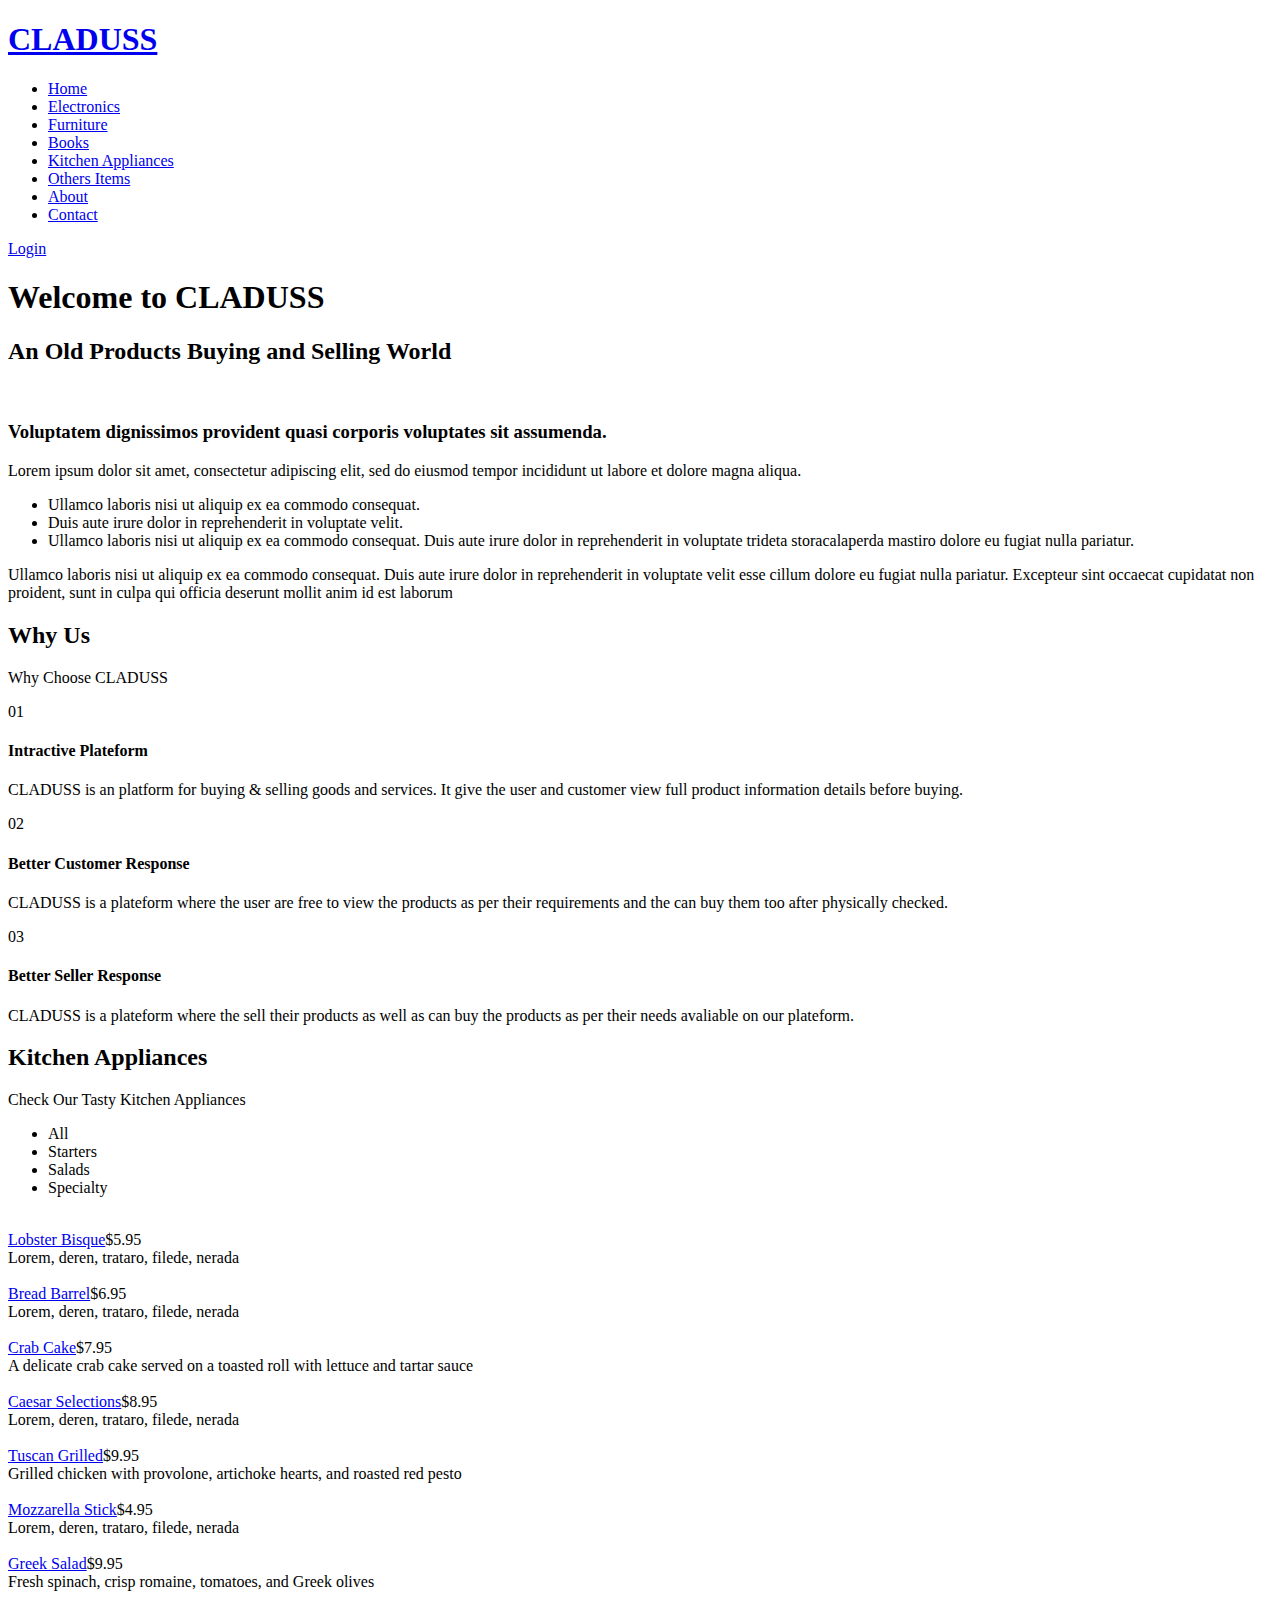
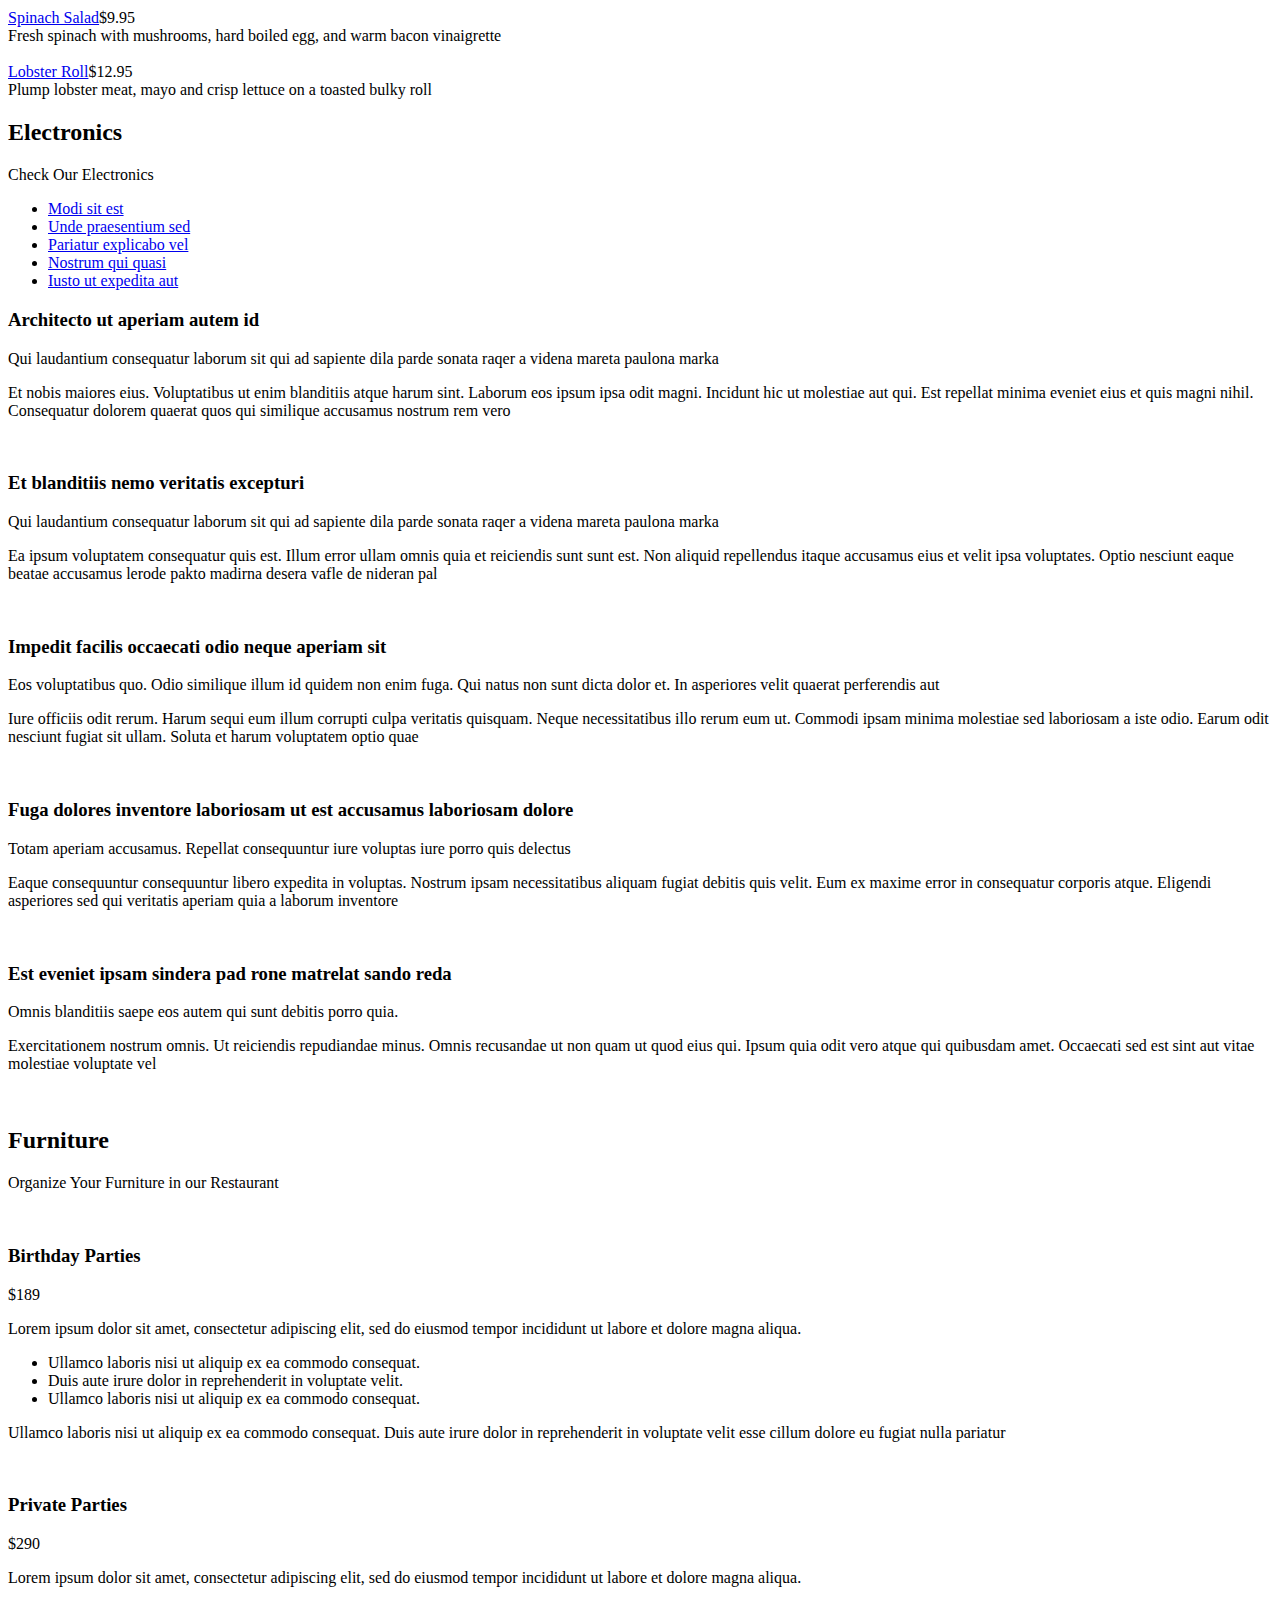
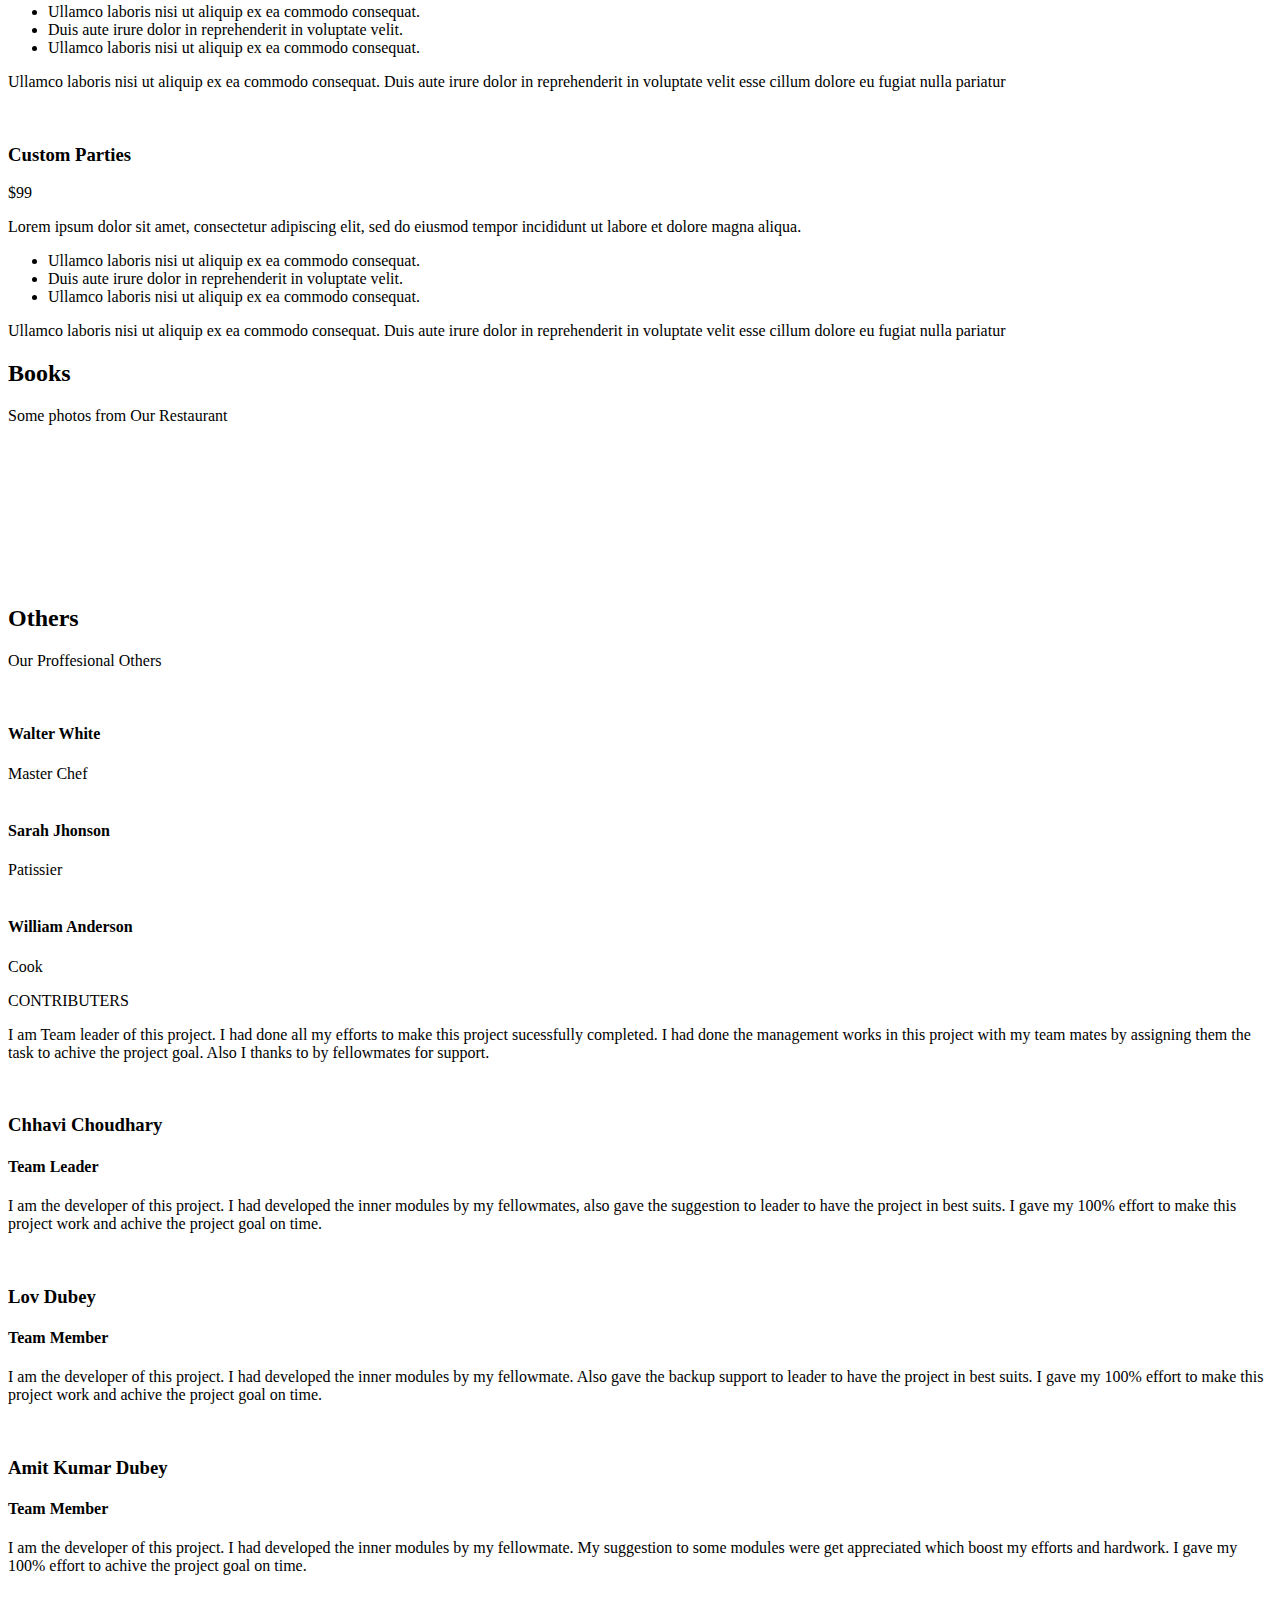
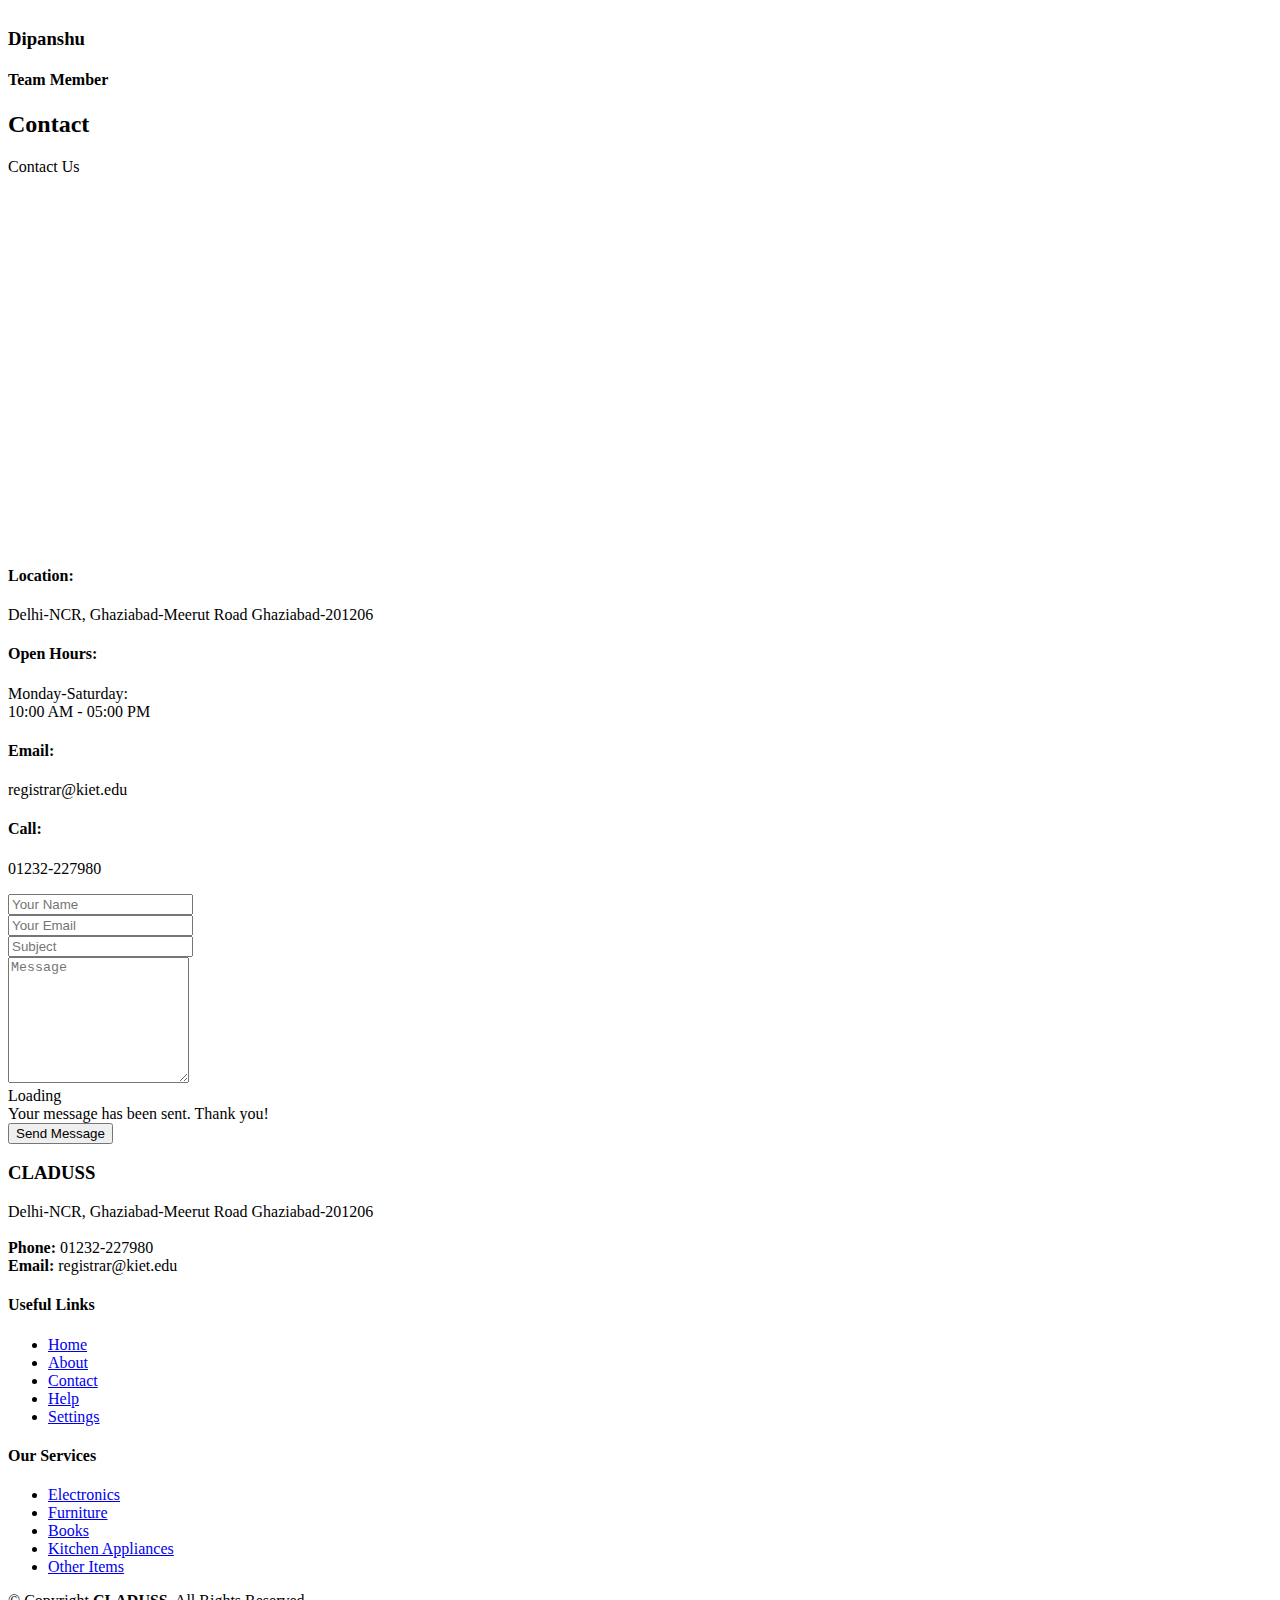
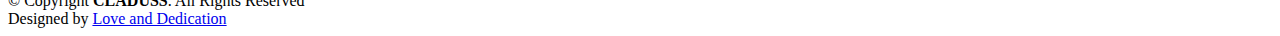
==== commit efd81525: "Removed Comment" ====
--- a/index.html
+++ b/index.html
@@ -43,8 +43,8 @@
     <div class="container d-flex justify-content-center justify-content-md-between">
 
       <div class="contact-info d-flex align-items-center">
-        <i class="bi bi-phone d-flex align-items-center"><span>+1 5589 55488 55</span></i>
-        <i class="bi bi-clock d-flex align-items-center ms-4"><span> Mon-Sat: 11AM - 23PM</span></i>
+        <!-- <i class="bi bi-phone d-flex align-items-center"><span>+1 5589 55488 55</span></i>
+        <i class="bi bi-clock d-flex align-items-center ms-4"><span> Mon-Sat: 11AM - 23PM</span></i> -->
       </div>
 
       <div class="languages d-none d-md-flex align-items-center">
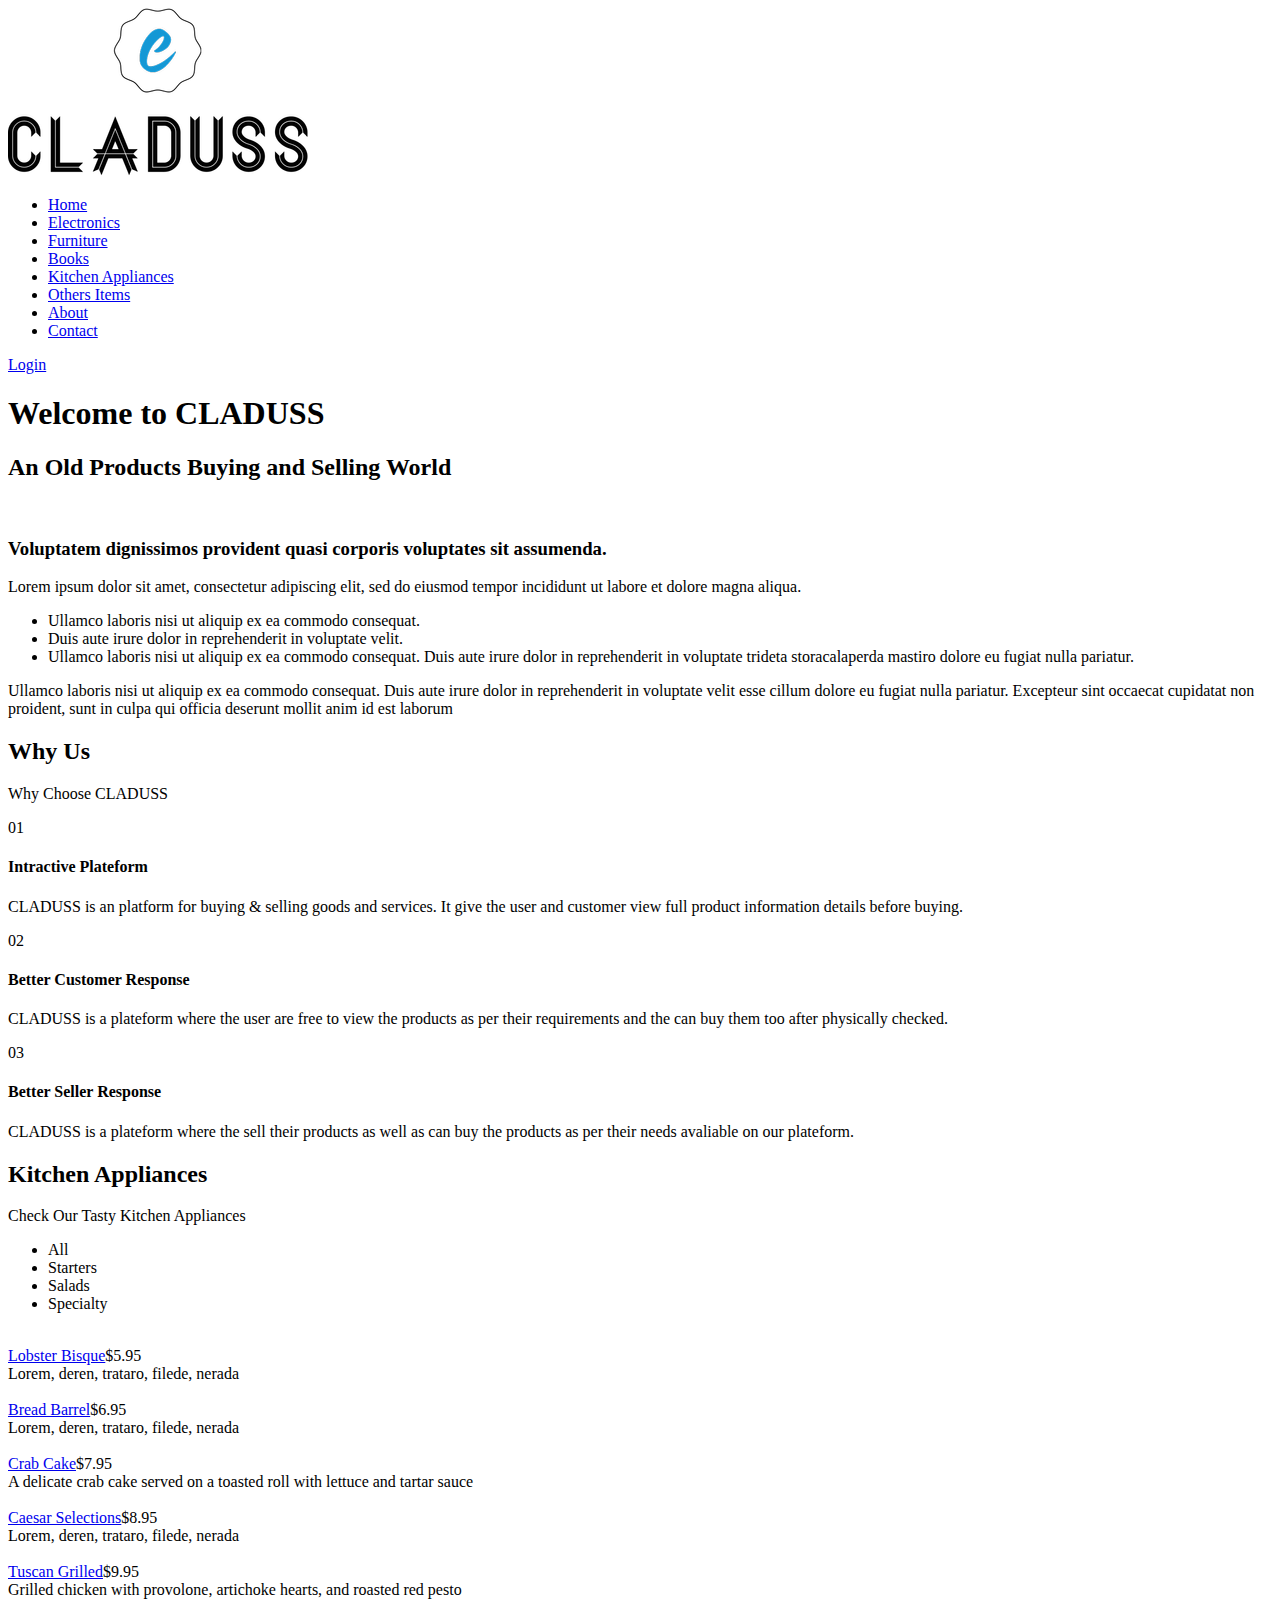
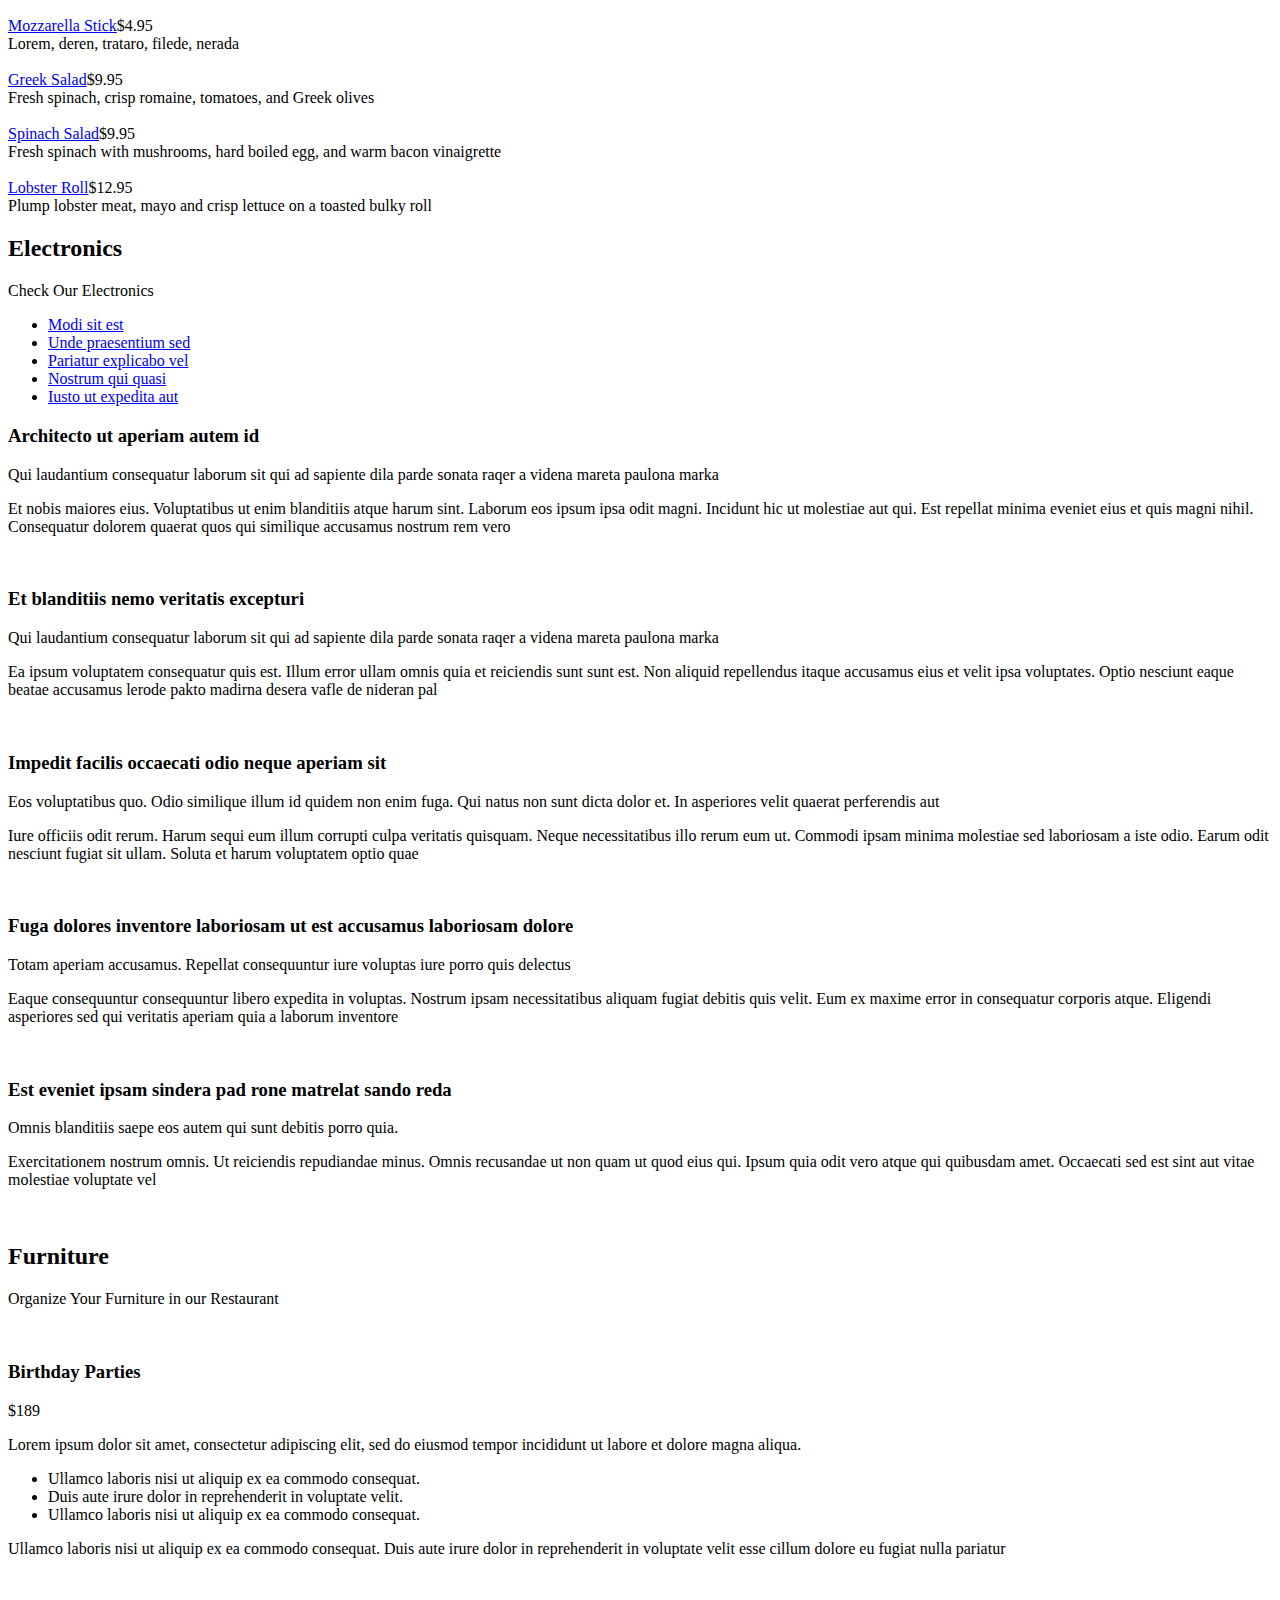
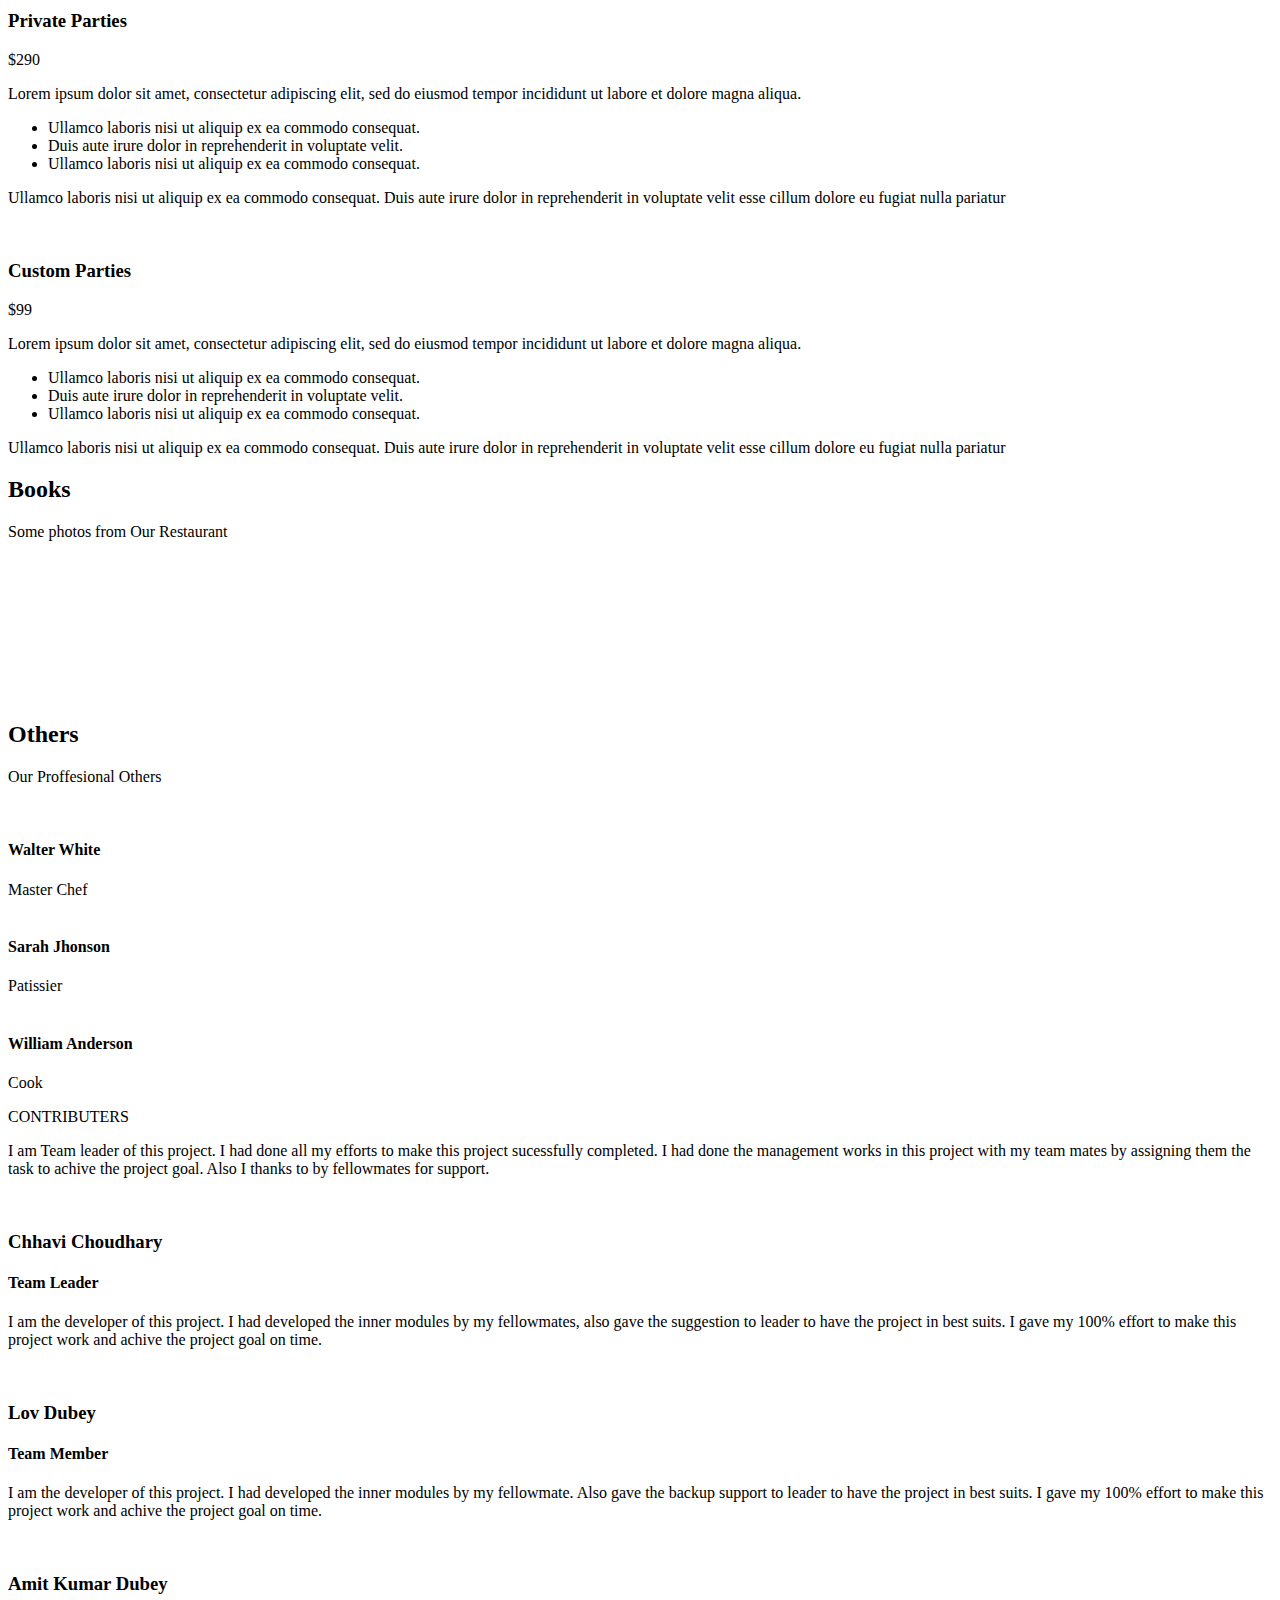
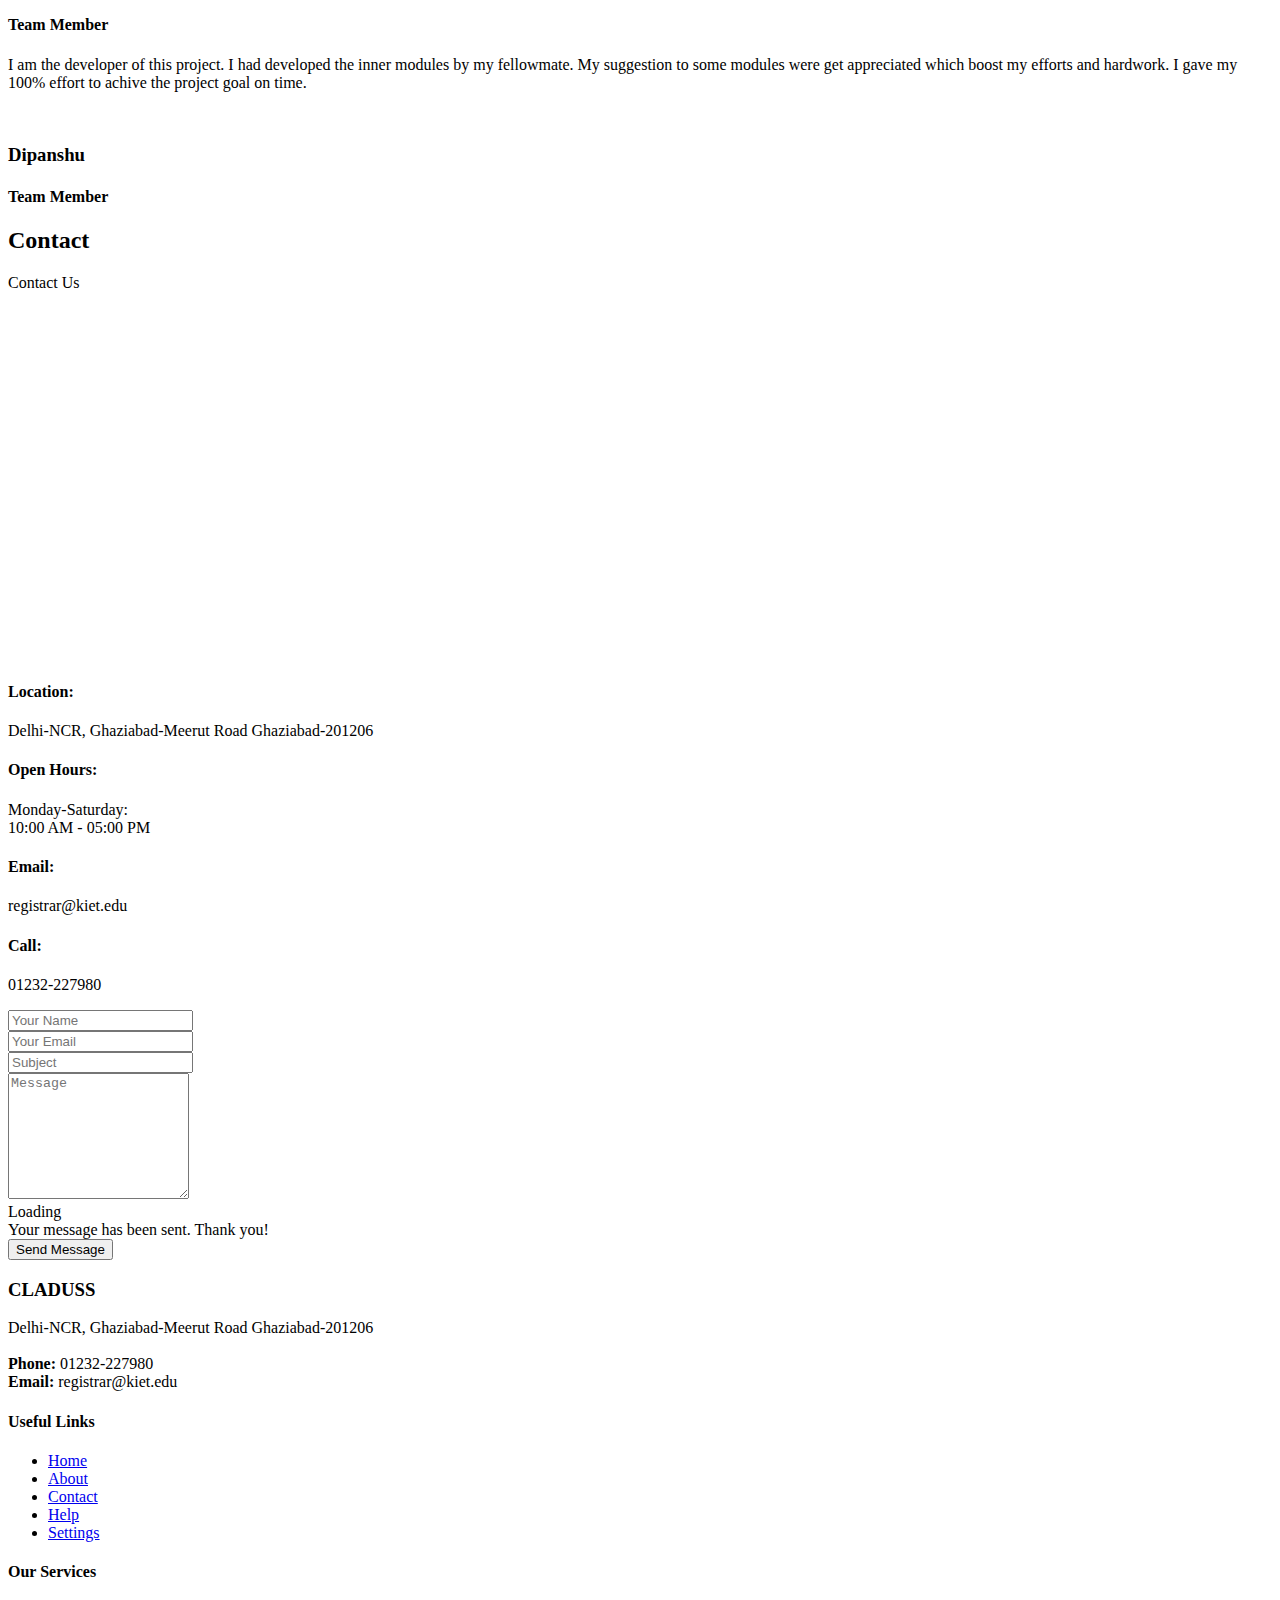
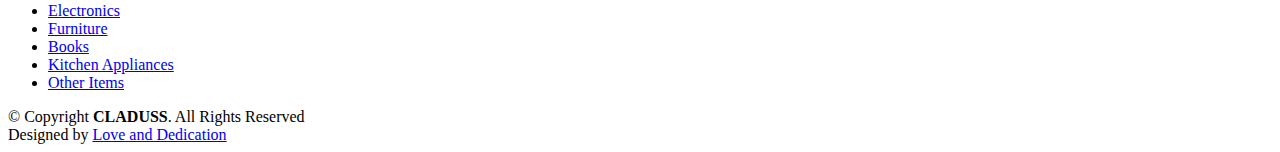
==== commit 5a7fe795: "edited logo" ====
--- a/index.html
+++ b/index.html
@@ -60,9 +60,9 @@
   <header id="header" class="fixed-top d-flex align-items-cente">
     <div class="container-fluid container-xl d-flex align-items-center justify-content-lg-between">
 
-      <h1 class="logo me-auto me-lg-0"><a href="index.html">CLADUSS</a></h1>
+      <!-- <h1 class="logo me-auto me-lg-0"><a href="index.html">CLADUSS</a></h1> -->
       <!-- Uncomment below if you prefer to use an image logo -->
-      <!-- <a href="index.html" class="logo me-auto me-lg-0"><img src="assets/img/logo.png" alt="" class="img-fluid"></a>-->
+      <a href="index.html" class="logo me-auto me-lg-0"><img src="assets/img/logo.png" alt="" class="img-fluid"></a>
 
       <nav id="navbar" class="navbar order-last order-lg-0">
         <ul>
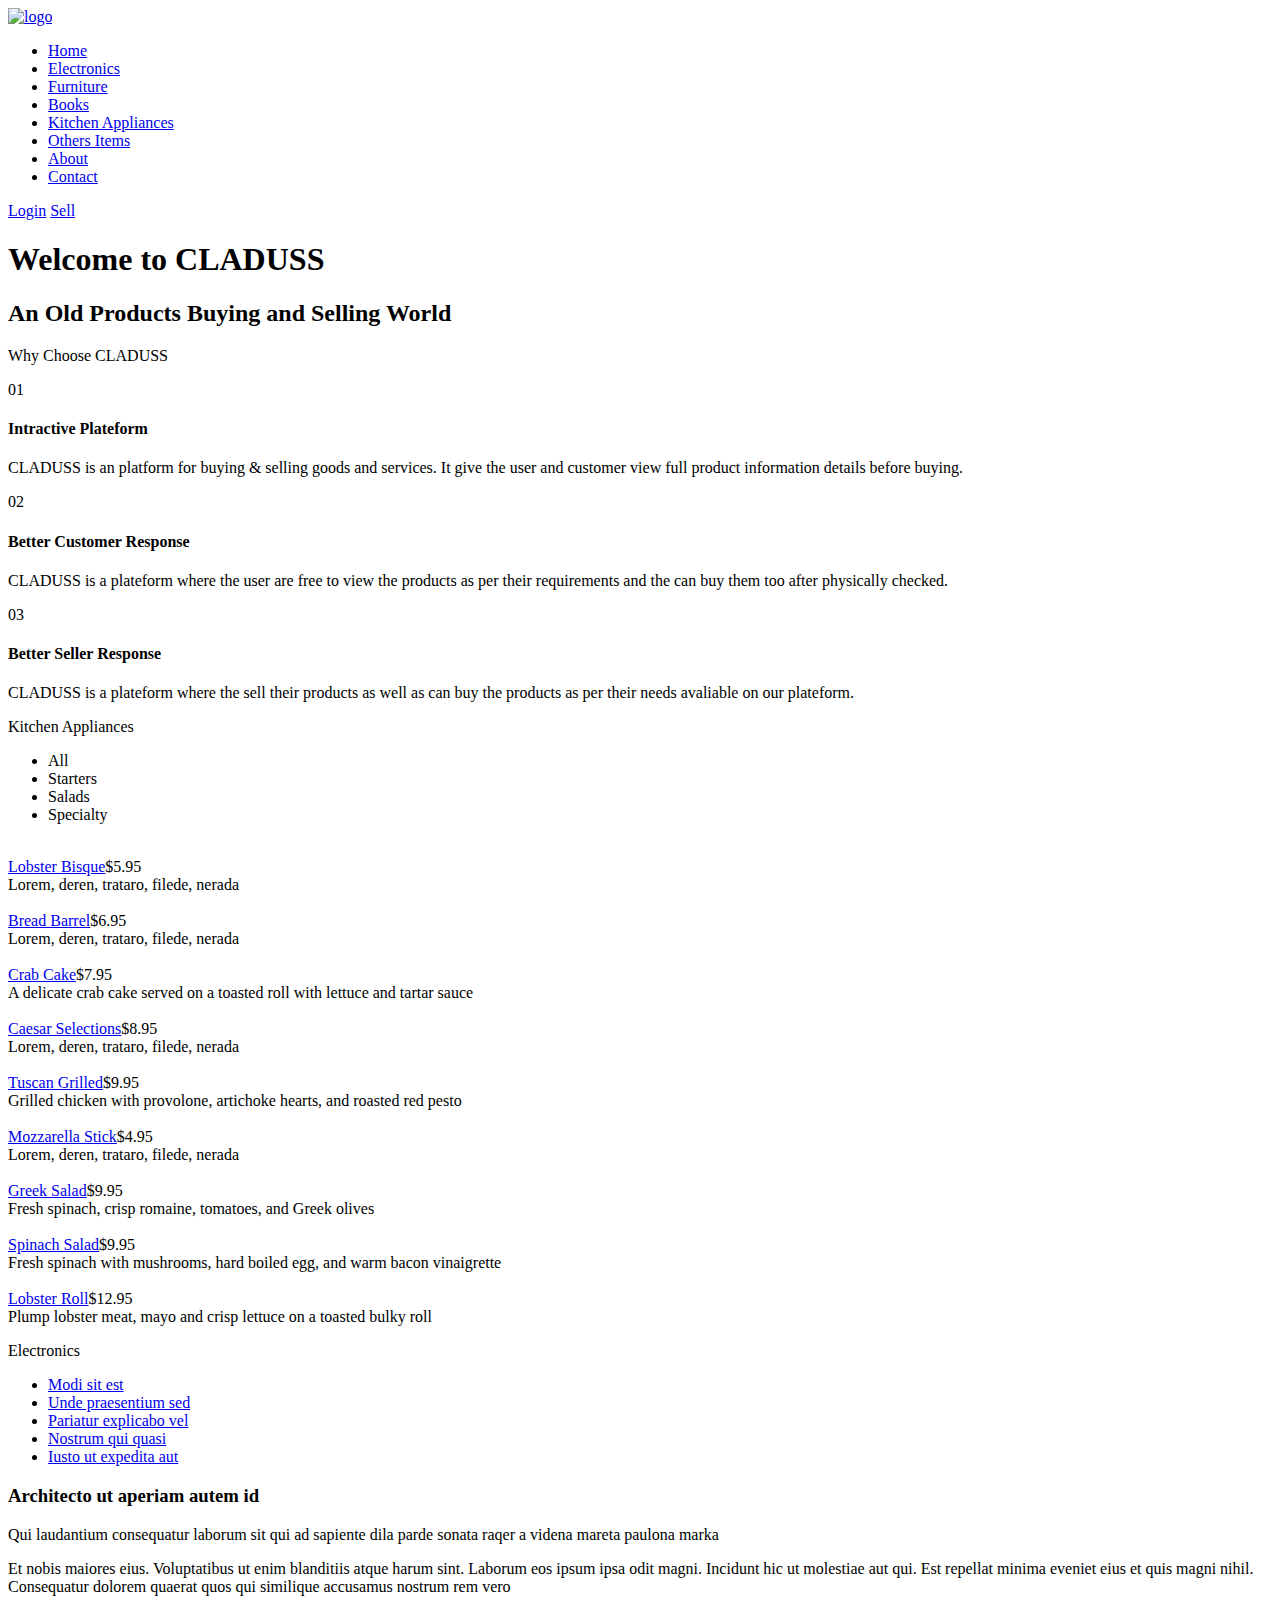
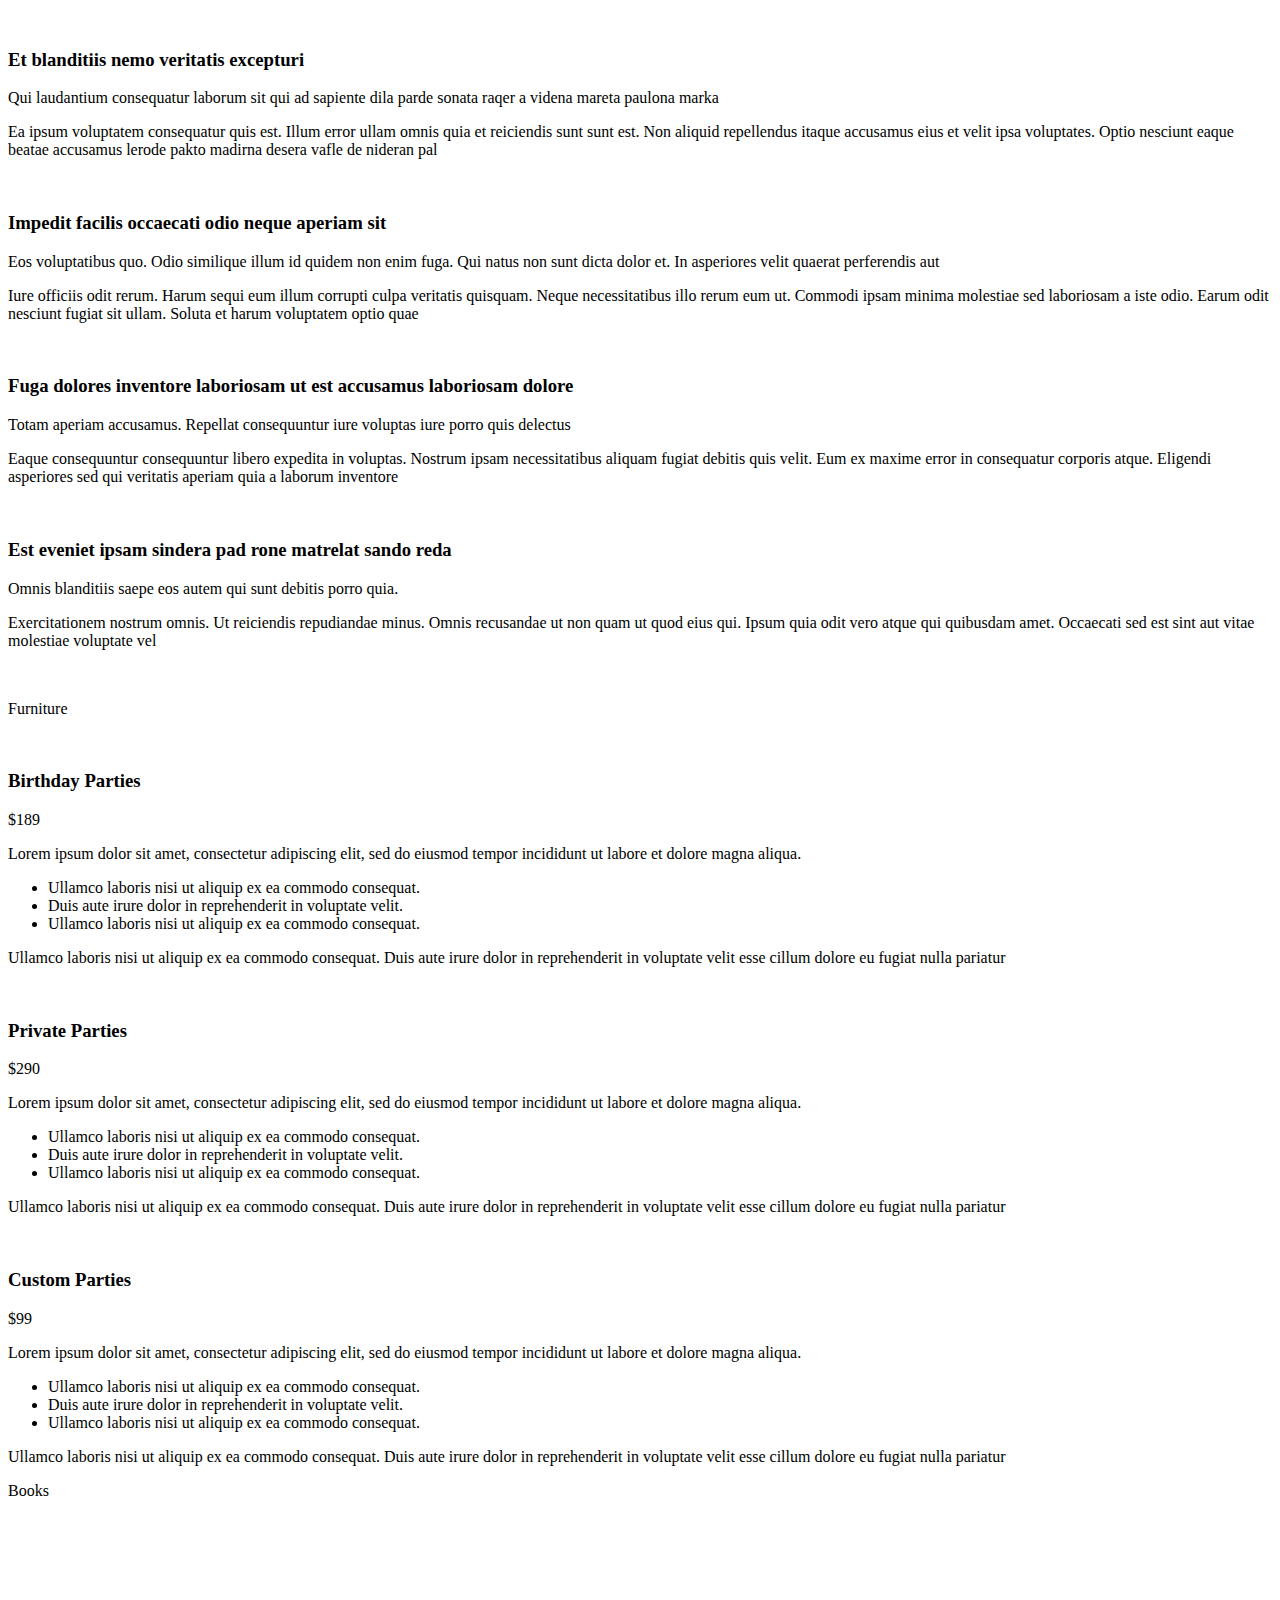
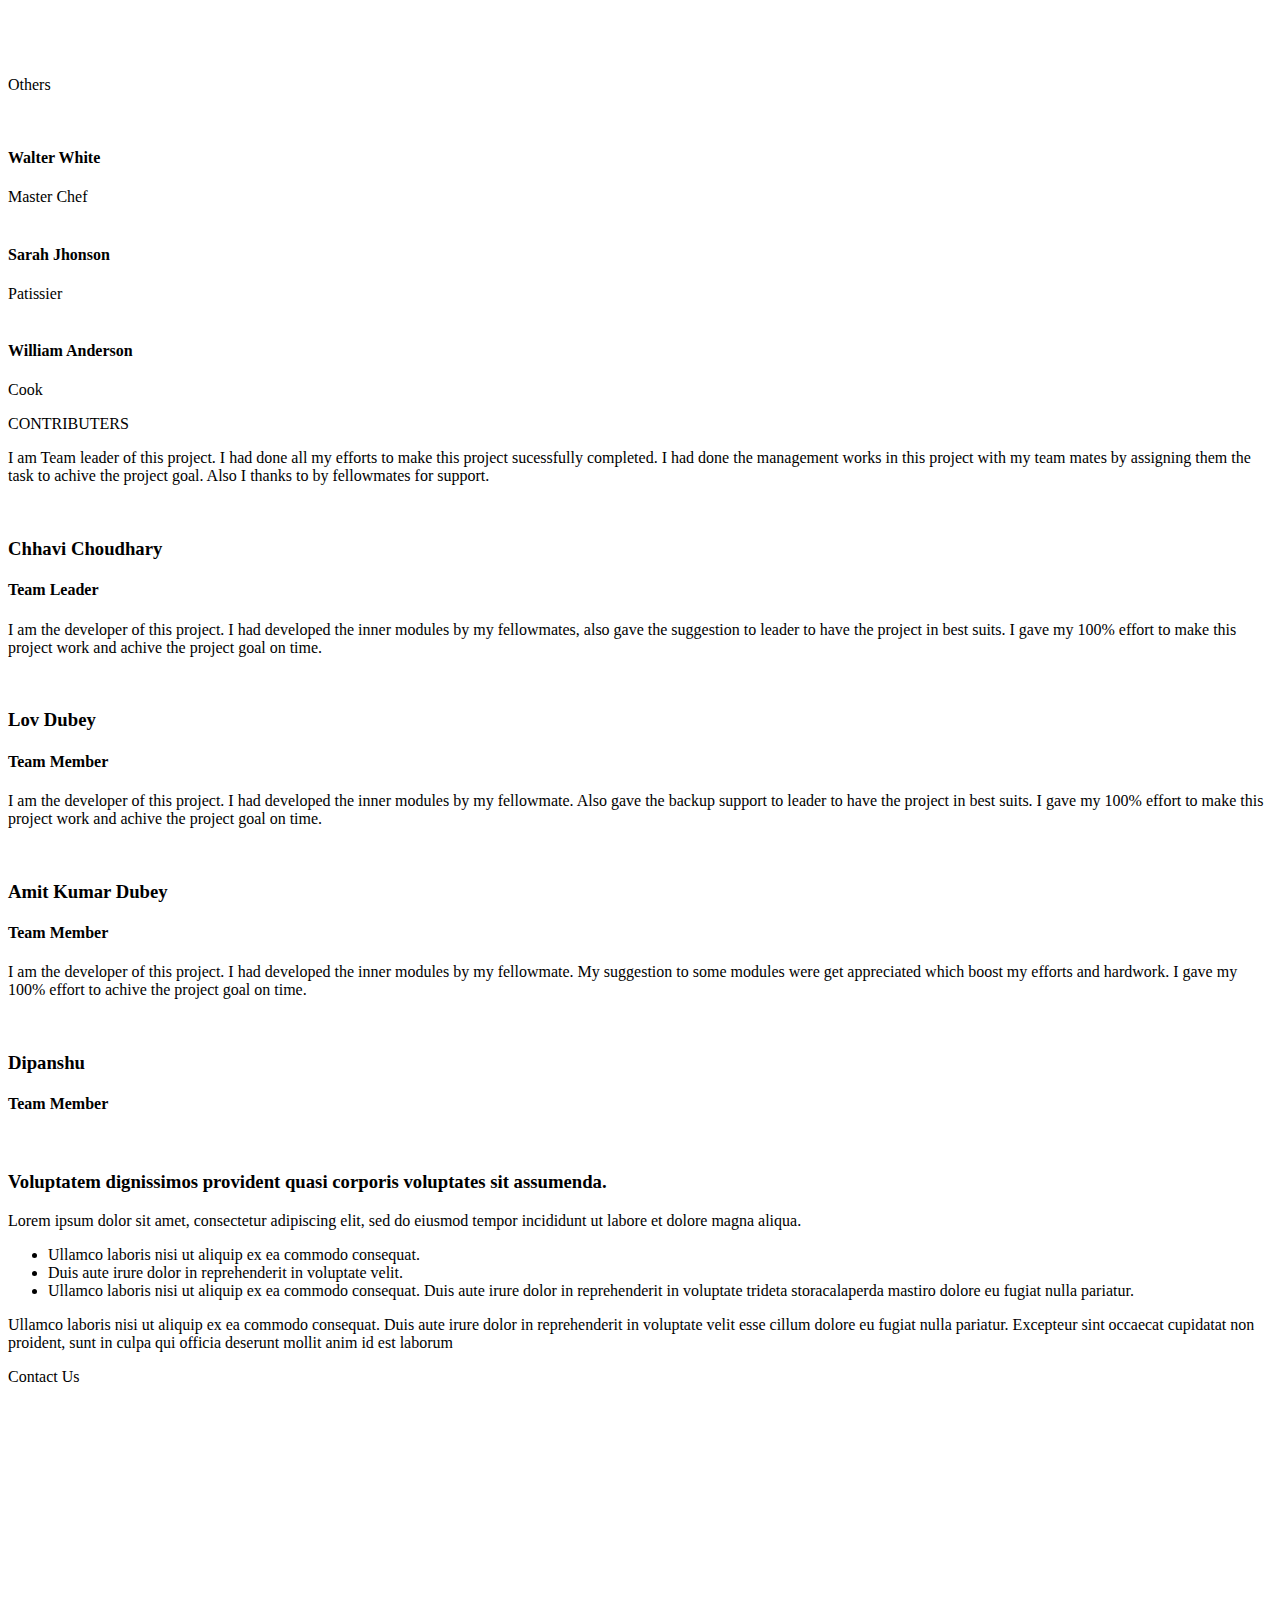
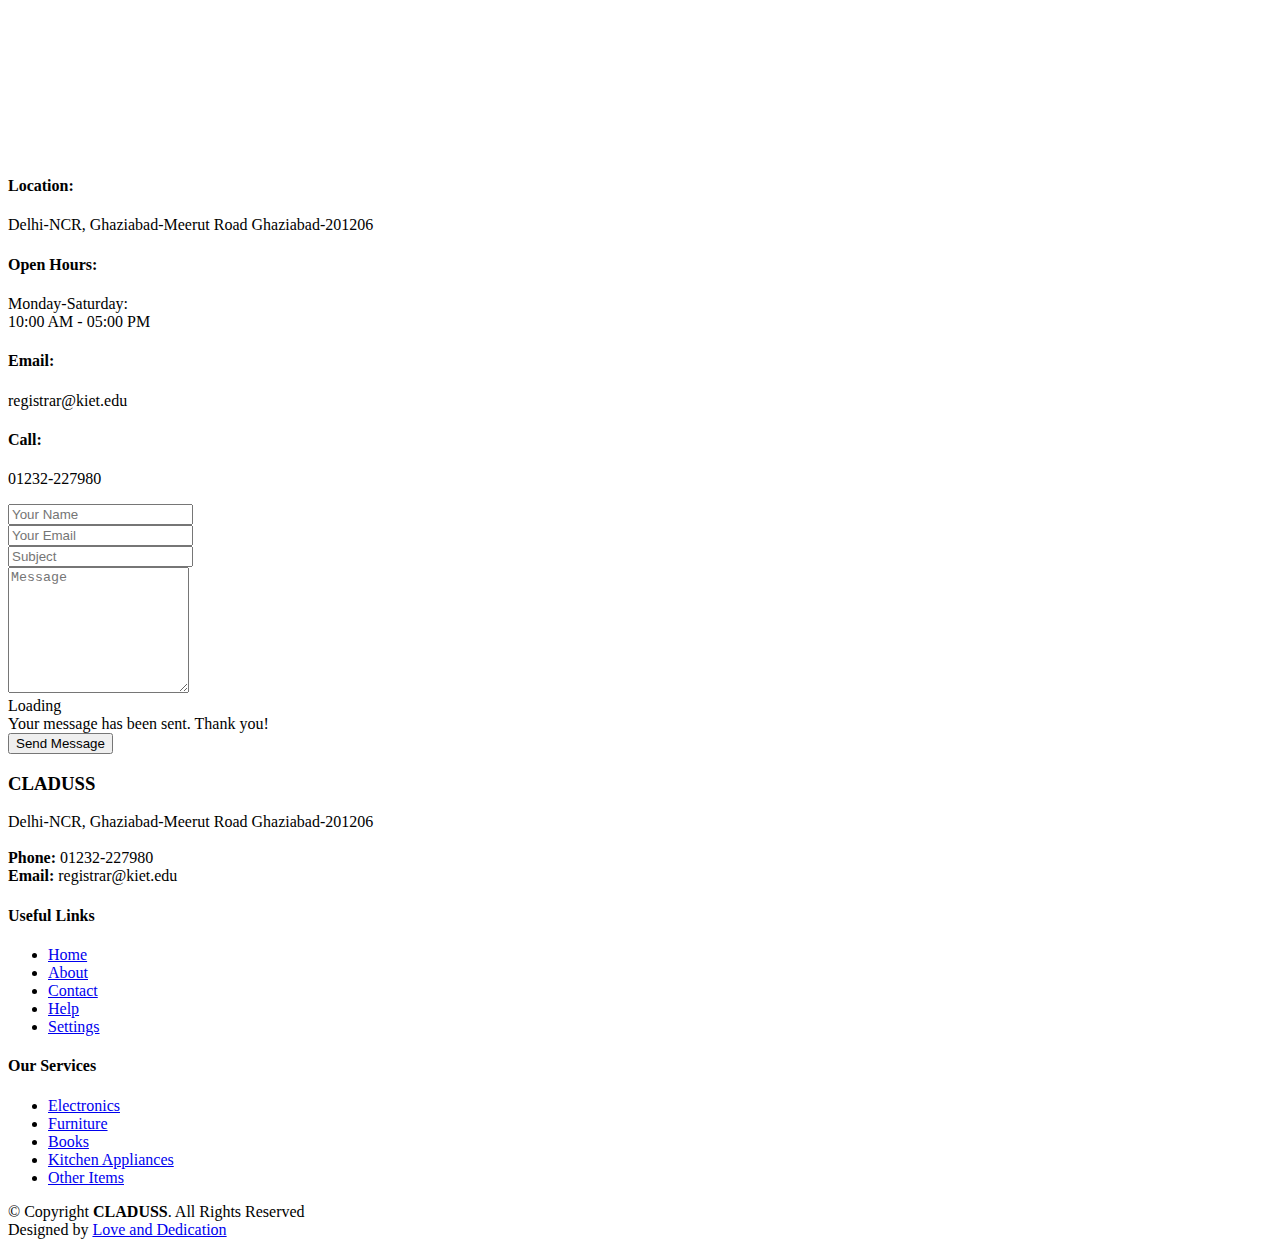
==== commit 47111ff6: "updated" ====
--- a/index.html
+++ b/index.html
@@ -62,7 +62,7 @@
 
       <!-- <h1 class="logo me-auto me-lg-0"><a href="index.html">CLADUSS</a></h1> -->
       <!-- Uncomment below if you prefer to use an image logo -->
-      <a href="index.html" class="logo me-auto me-lg-0"><img src="assets/img/logo.png" alt="" class="img-fluid"></a>
+      <a href="index.html" class="logo me-auto me-lg-0"><img src="assets/img/Logo.png" width="800px"   alt="logo" class="img-fluid"></a>
 
       <nav id="navbar" class="navbar order-last order-lg-0">
         <ul>
@@ -145,9 +145,10 @@
       <!-- <a href="register.html" class="book-a-table-btn scrollto d-none d-lg-flex">Signup</a> --> 
     </nav><!-- .navbar -->
     <a href="login.html" class="book-a-table-btn scrollto d-none d-lg-flex">Login</a>
+      <a href="login.html" class="book-a-table-btn scrollto d-none d-lg-flex">Sell</a>
+
     </div>
   
-  <!-- <a href="login.html" class="book-a-table-btn scrollto d-none d-lg-flex">Sell</a> -->
 
   </nav><!-- .navbar -->
   <!-- <a href="#" class="book-a-table-btn scrollto d-none d-lg-flex">Logout</a> -->
@@ -181,44 +182,13 @@
 
   <main id="main">
 
-    <!-- ======= About Section ======= -->
-    <section id="about" class="about">
-      <div class="container" data-aos="fade-up">
-
-        <div class="row">
-          <div class="col-lg-5 order-1 order-lg-2" data-aos="zoom-in" data-aos-delay="100">
-            <div class="about-img">
-              <img src="assets/img/about.jpg" alt="">
-            </div>
-          </div>
-          <div class="col-lg-6 pt-4 pt-lg-0 order-2 order-lg-1 content">
-            <h3>Voluptatem dignissimos provident quasi corporis voluptates sit assumenda.</h3>
-            <p class="fst-italic">
-              Lorem ipsum dolor sit amet, consectetur adipiscing elit, sed do eiusmod tempor incididunt ut labore et dolore
-              magna aliqua.
-            </p>
-            <ul>
-              <li><i class="bi bi-check-circle"></i> Ullamco laboris nisi ut aliquip ex ea commodo consequat.</li>
-              <li><i class="bi bi-check-circle"></i> Duis aute irure dolor in reprehenderit in voluptate velit.</li>
-              <li><i class="bi bi-check-circle"></i> Ullamco laboris nisi ut aliquip ex ea commodo consequat. Duis aute irure dolor in reprehenderit in voluptate trideta storacalaperda mastiro dolore eu fugiat nulla pariatur.</li>
-            </ul>
-            <p>
-              Ullamco laboris nisi ut aliquip ex ea commodo consequat. Duis aute irure dolor in reprehenderit in voluptate
-              velit esse cillum dolore eu fugiat nulla pariatur. Excepteur sint occaecat cupidatat non proident, sunt in
-              culpa qui officia deserunt mollit anim id est laborum
-            </p>
-          </div>
-        </div>
-
-      </div>
-    </section><!-- End About Section -->
 
     <!-- ======= Why Us Section ======= -->
     <section id="why-us" class="why-us">
       <div class="container" data-aos="fade-up">
 
         <div class="section-title">
-          <h2>Why Us</h2>
+          <!-- <h2>Why Us</h2> -->
           <p>Why Choose CLADUSS</p>
         </div>
 
@@ -258,8 +228,8 @@
       <div class="container" data-aos="fade-up">
 
         <div class="section-title">
-          <h2>Kitchen Appliances</h2>
-          <p>Check Our Tasty Kitchen Appliances</p>
+          <!-- <h2>Kitchen Appliances</h2> -->
+          <p>Kitchen Appliances</p>
         </div>
 
         <div class="row" data-aos="fade-up" data-aos-delay="100">
@@ -375,8 +345,8 @@
       <div class="container" data-aos="fade-up">
 
         <div class="section-title">
-          <h2>Electronics</h2>
-          <p>Check Our Electronics</p>
+          <!-- <h2>Electronics</h2> -->
+          <p>Electronics</p>
         </div>
 
         <div class="row" data-aos="fade-up" data-aos-delay="100">
@@ -473,8 +443,8 @@
       <div class="container" data-aos="fade-up">
 
         <div class="section-title">
-          <h2>Furniture</h2>
-          <p>Organize Your Furniture in our Restaurant</p>
+          <!-- <h2>Furniture</h2> -->
+          <p>Furniture</p>
         </div>
 
         <div class="Furniture-slider swiper" data-aos="fade-up" data-aos-delay="100">
@@ -625,8 +595,8 @@
 
       <div class="container" data-aos="fade-up">
         <div class="section-title">
-          <h2>Books</h2>
-          <p>Some photos from Our Restaurant</p>
+          <!-- <h2>Books</h2> -->
+          <p>Books</p>
         </div>
       </div>
 
@@ -708,8 +678,8 @@
       <div class="container" data-aos="fade-up">
 
         <div class="section-title">
-          <h2>Others</h2>
-          <p>Our Proffesional Others</p>
+          <!-- <h2>Others</h2> -->
+          <p>Others</p>
         </div>
 
         <div class="row">
@@ -847,12 +817,45 @@
       </div>
     </section><!-- End Testimonials Section -->
 
+        <!-- ======= About Section ======= -->
+        <section id="about" class="about">
+          <div class="container" data-aos="fade-up">
+    
+            <div class="row">
+              <div class="col-lg-5 order-1 order-lg-2" data-aos="zoom-in" data-aos-delay="100">
+                <div class="about-img">
+                  <img src="assets/img/about.jpg" alt="">
+                </div>
+              </div>
+              <div class="col-lg-6 pt-4 pt-lg-0 order-2 order-lg-1 content">
+                <h3>Voluptatem dignissimos provident quasi corporis voluptates sit assumenda.</h3>
+                <p class="fst-italic">
+                  Lorem ipsum dolor sit amet, consectetur adipiscing elit, sed do eiusmod tempor incididunt ut labore et dolore
+                  magna aliqua.
+                </p>
+                <ul>
+                  <li><i class="bi bi-check-circle"></i> Ullamco laboris nisi ut aliquip ex ea commodo consequat.</li>
+                  <li><i class="bi bi-check-circle"></i> Duis aute irure dolor in reprehenderit in voluptate velit.</li>
+                  <li><i class="bi bi-check-circle"></i> Ullamco laboris nisi ut aliquip ex ea commodo consequat. Duis aute irure dolor in reprehenderit in voluptate trideta storacalaperda mastiro dolore eu fugiat nulla pariatur.</li>
+                </ul>
+                <p>
+                  Ullamco laboris nisi ut aliquip ex ea commodo consequat. Duis aute irure dolor in reprehenderit in voluptate
+                  velit esse cillum dolore eu fugiat nulla pariatur. Excepteur sint occaecat cupidatat non proident, sunt in
+                  culpa qui officia deserunt mollit anim id est laborum
+                </p>
+              </div>
+            </div>
+    
+          </div>
+        </section><!-- End About Section -->
+    
+
     <!-- ======= Contact Section ======= -->
     <section id="contact" class="contact">
       <div class="container" data-aos="fade-up">
 
         <div class="section-title">
-          <h2>Contact</h2>
+          <!-- <h2>Contact</h2> -->
           <p>Contact Us</p>
         </div>
       </div>
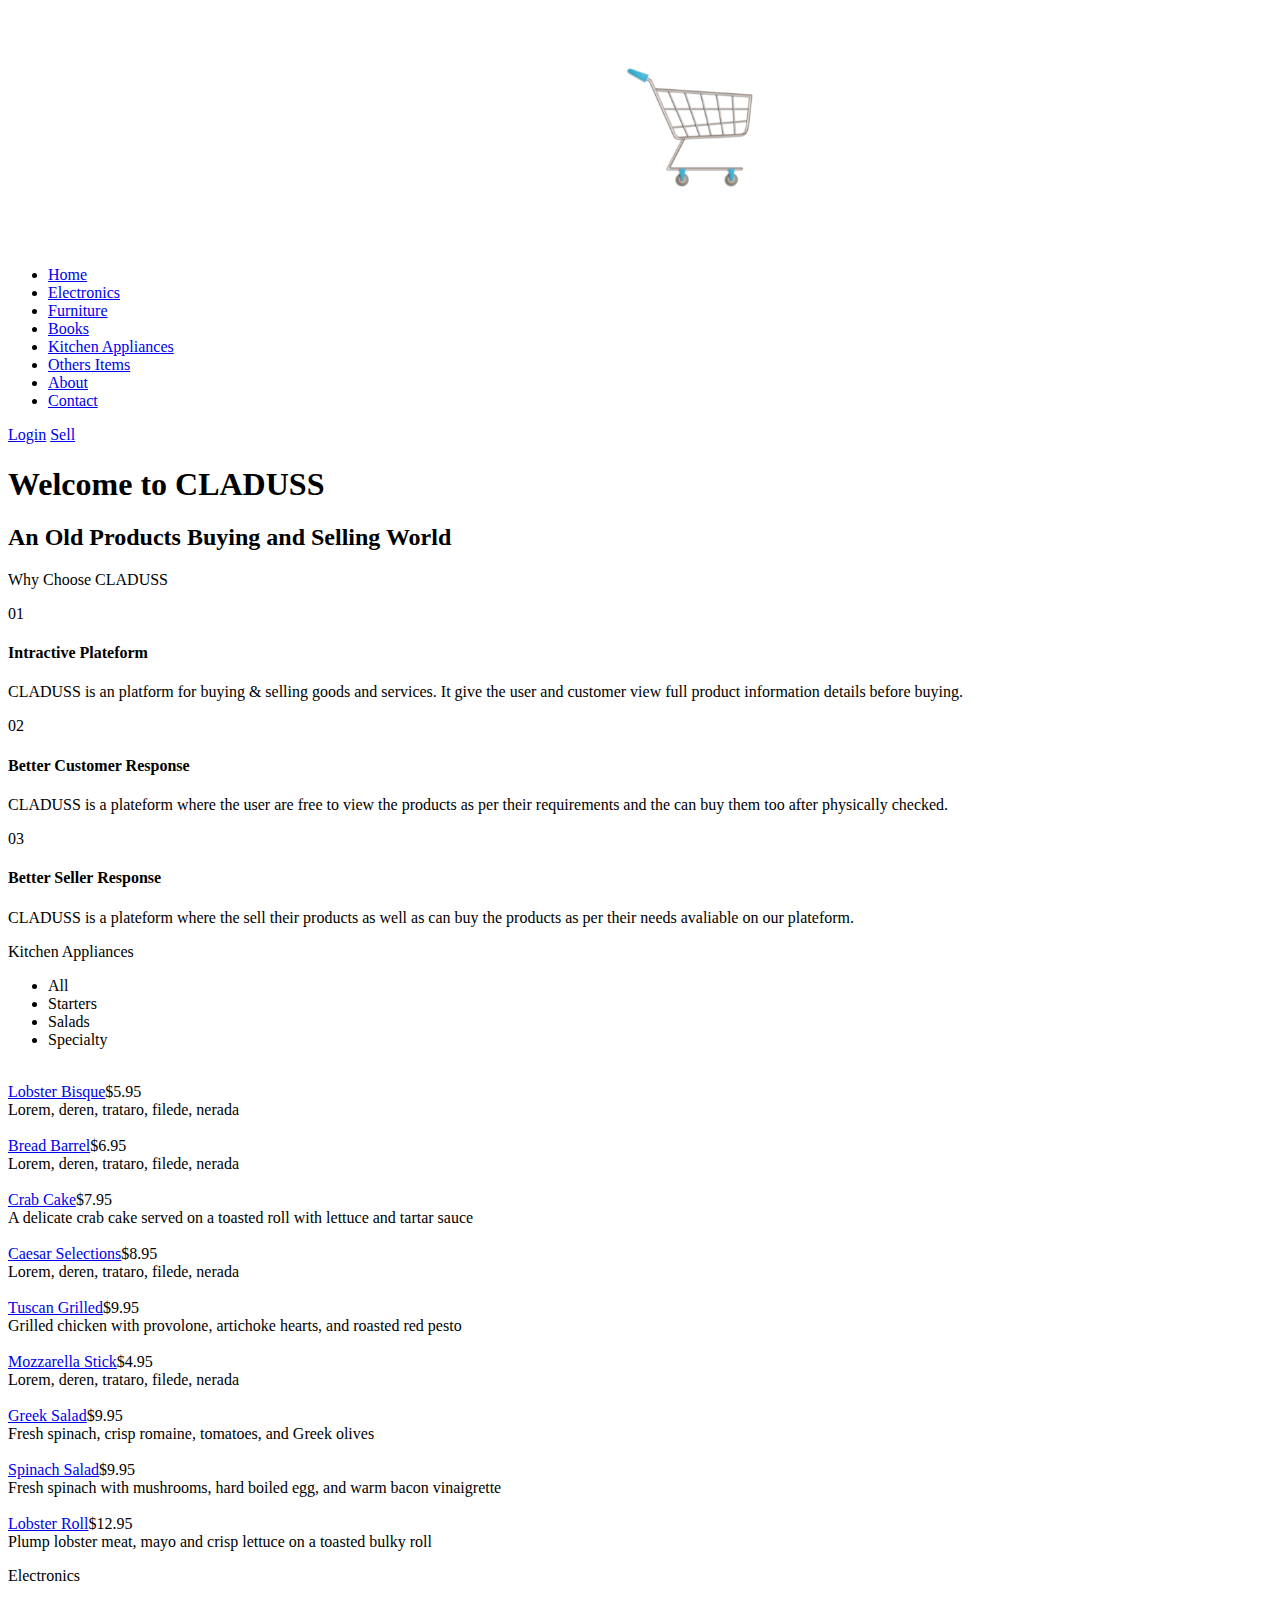
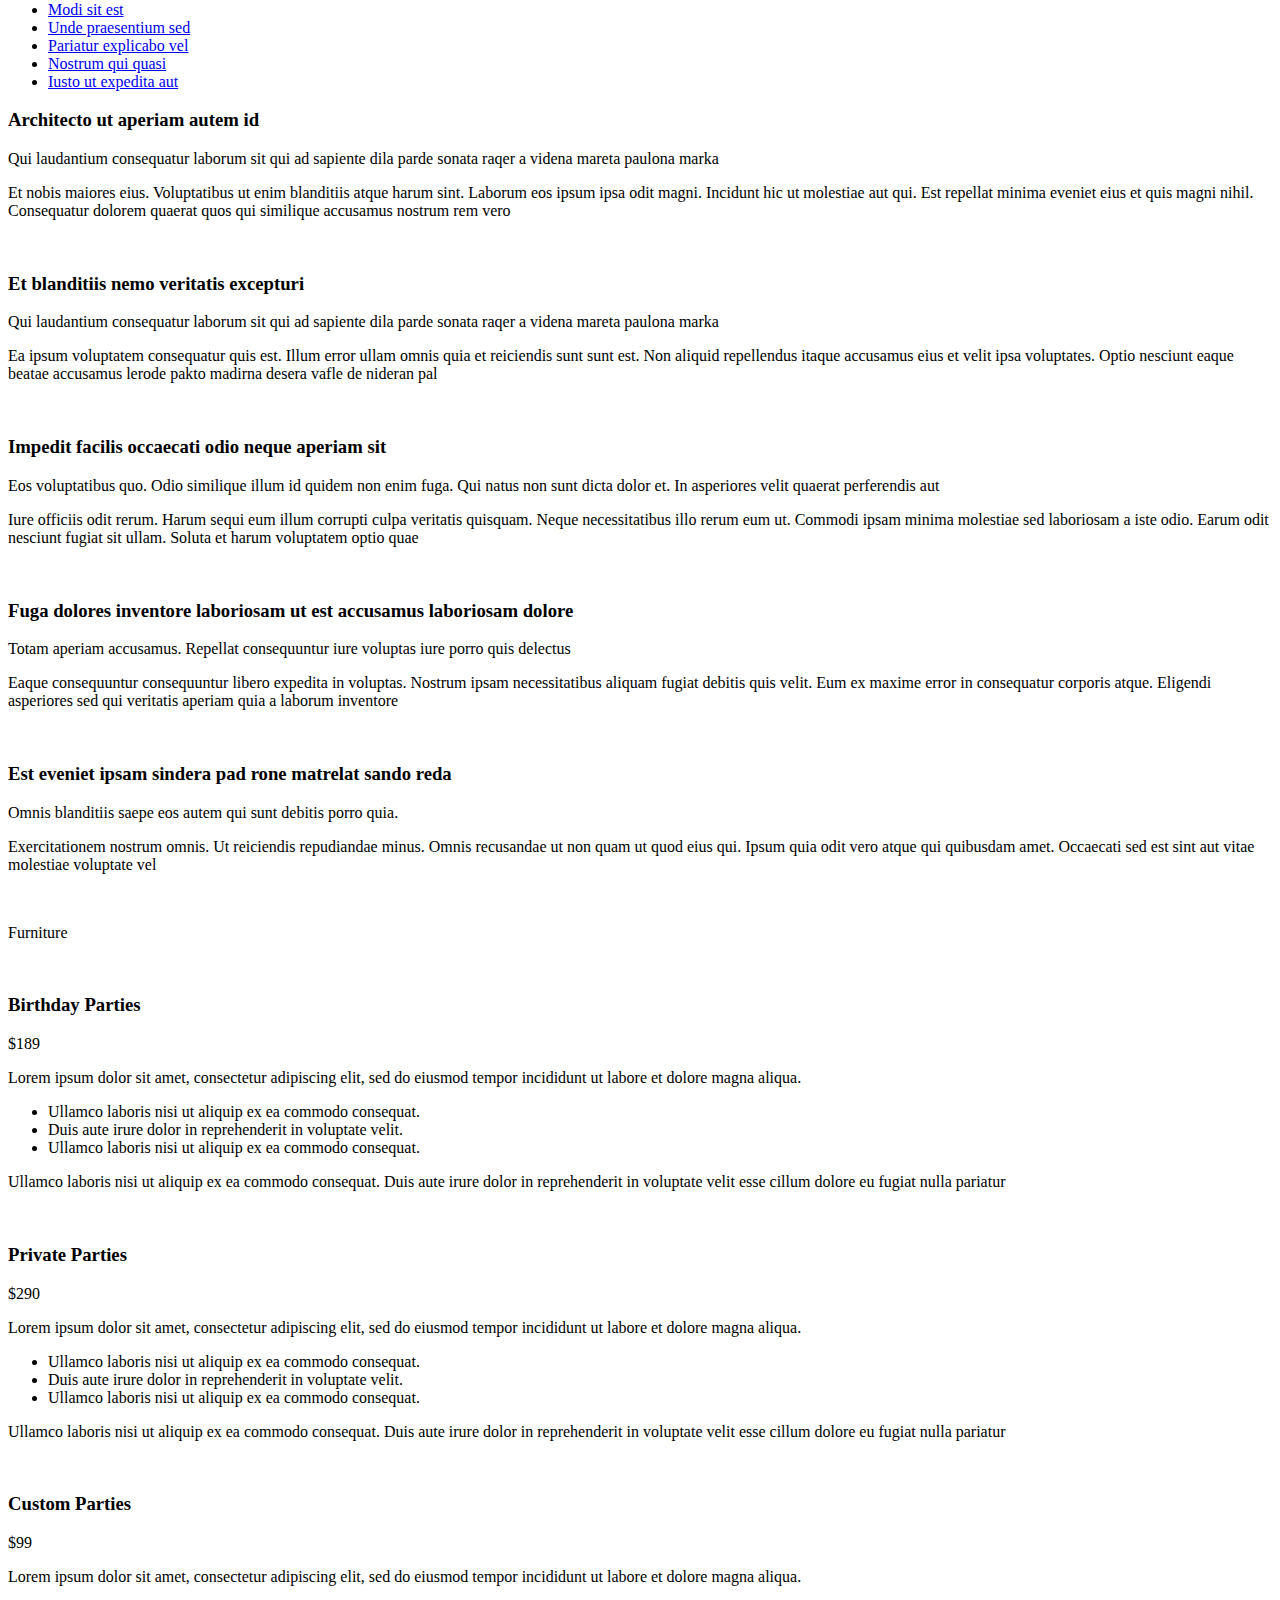
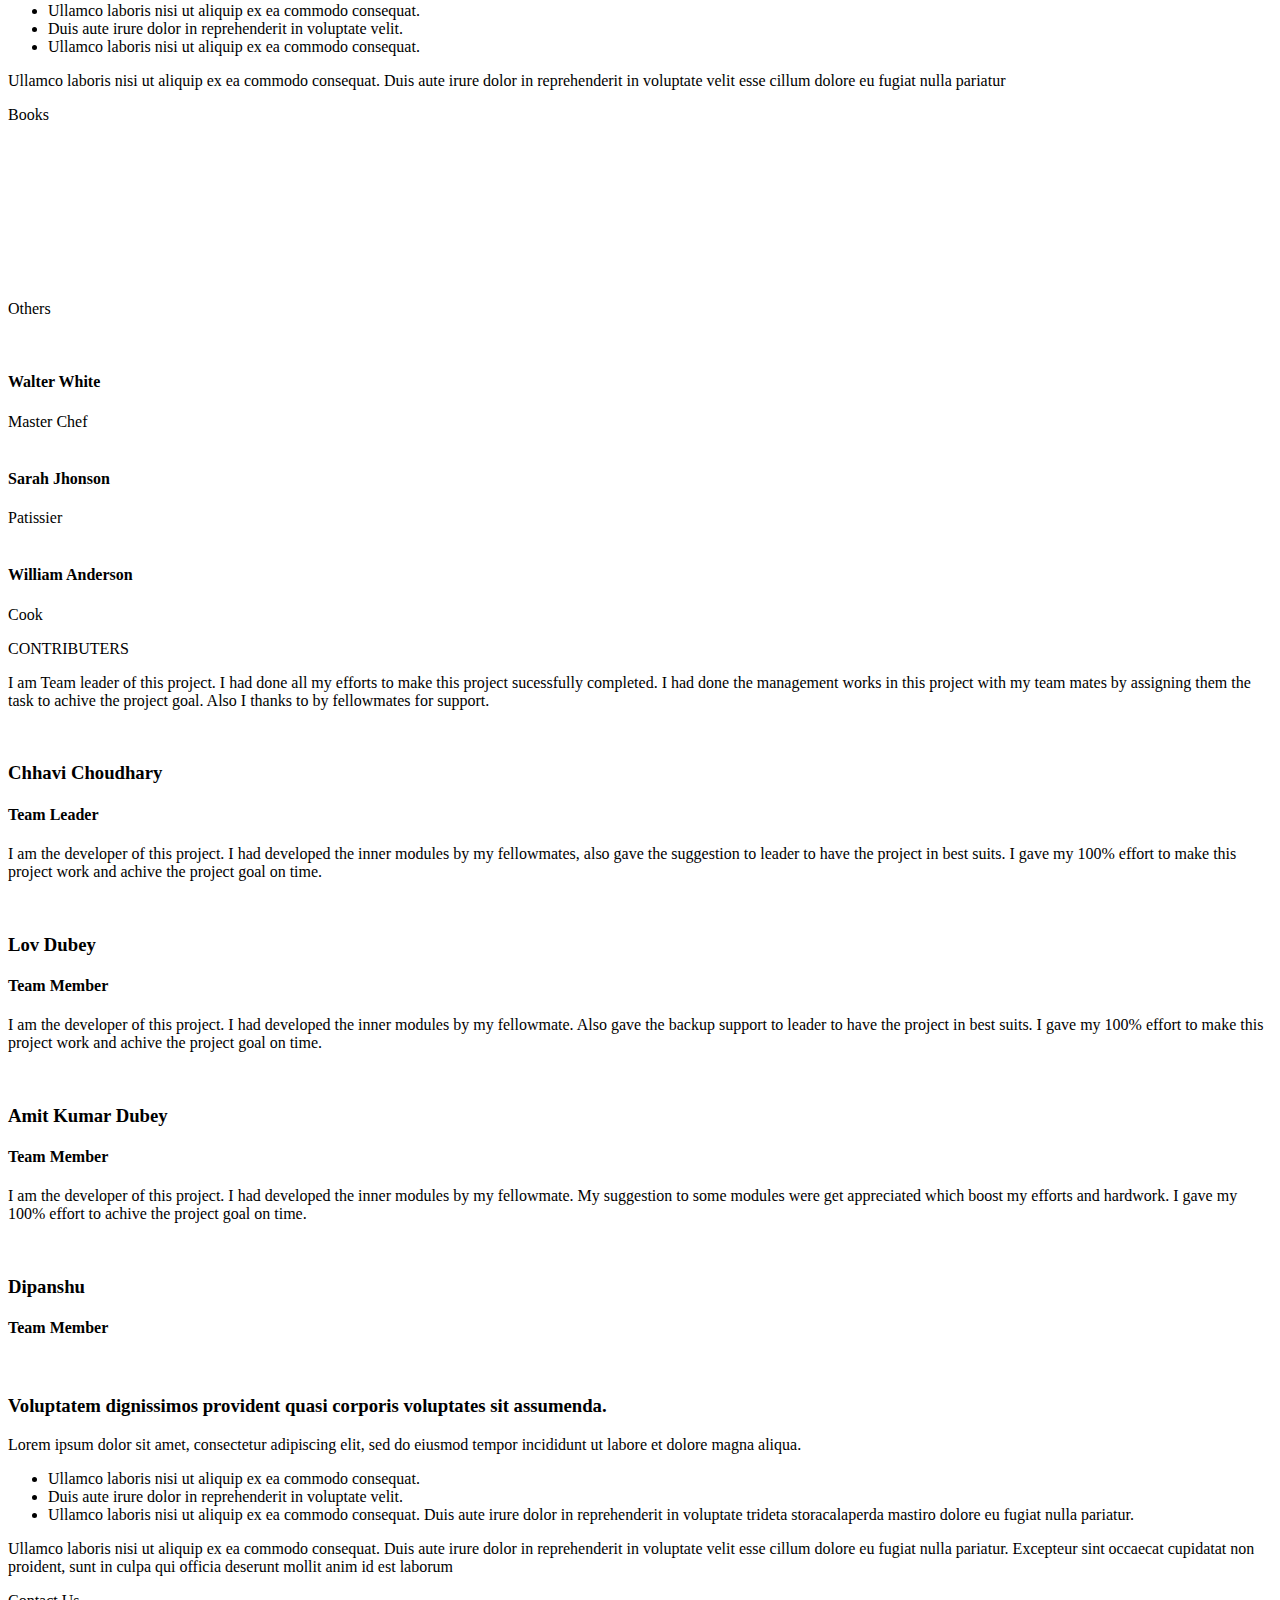
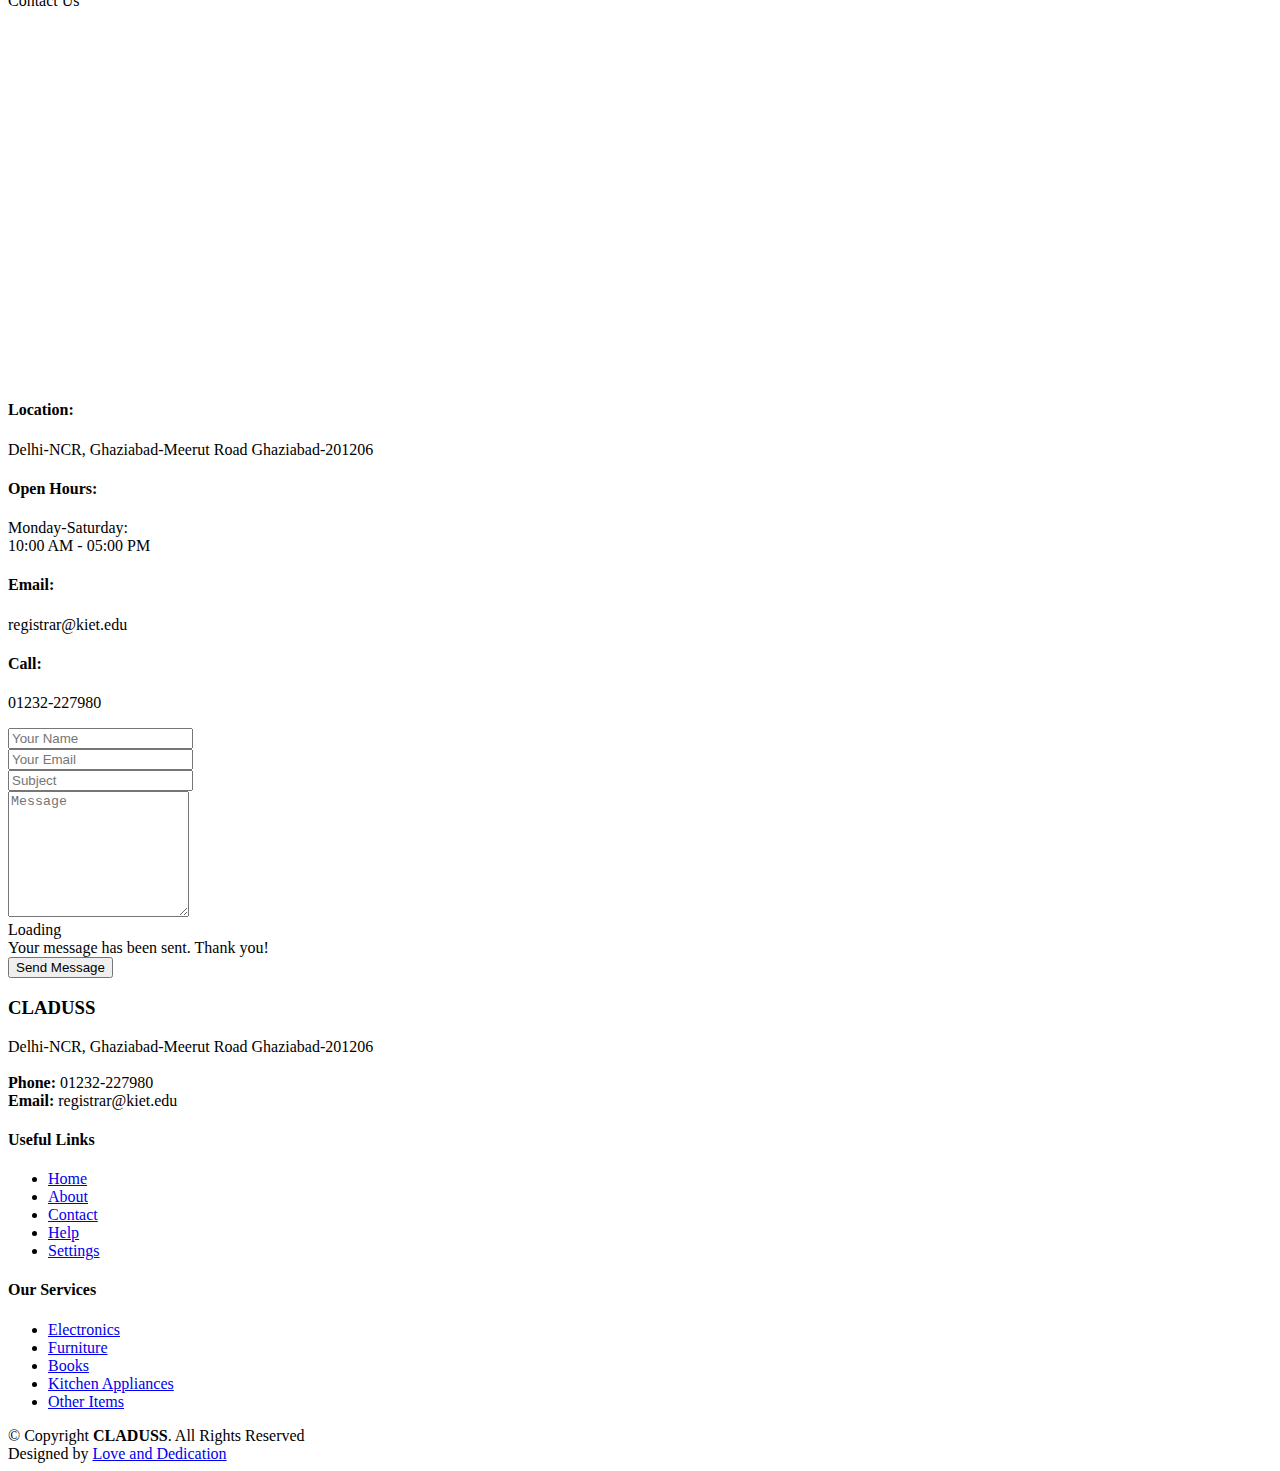
==== commit 5558d53a: "updated" ====
--- a/index.html
+++ b/index.html
@@ -62,7 +62,7 @@
 
       <!-- <h1 class="logo me-auto me-lg-0"><a href="index.html">CLADUSS</a></h1> -->
       <!-- Uncomment below if you prefer to use an image logo -->
-      <a href="index.html" class="logo me-auto me-lg-0"><img src="assets/img/Logo.png" width="800px"   alt="logo" class="img-fluid"></a>
+      <a href="index.html" class="logo me-auto me-lg-0"><img src="assets/img/Logo.jpg" width="800px" class="img-fluid"></a>
 
       <nav id="navbar" class="navbar order-last order-lg-0">
         <ul>
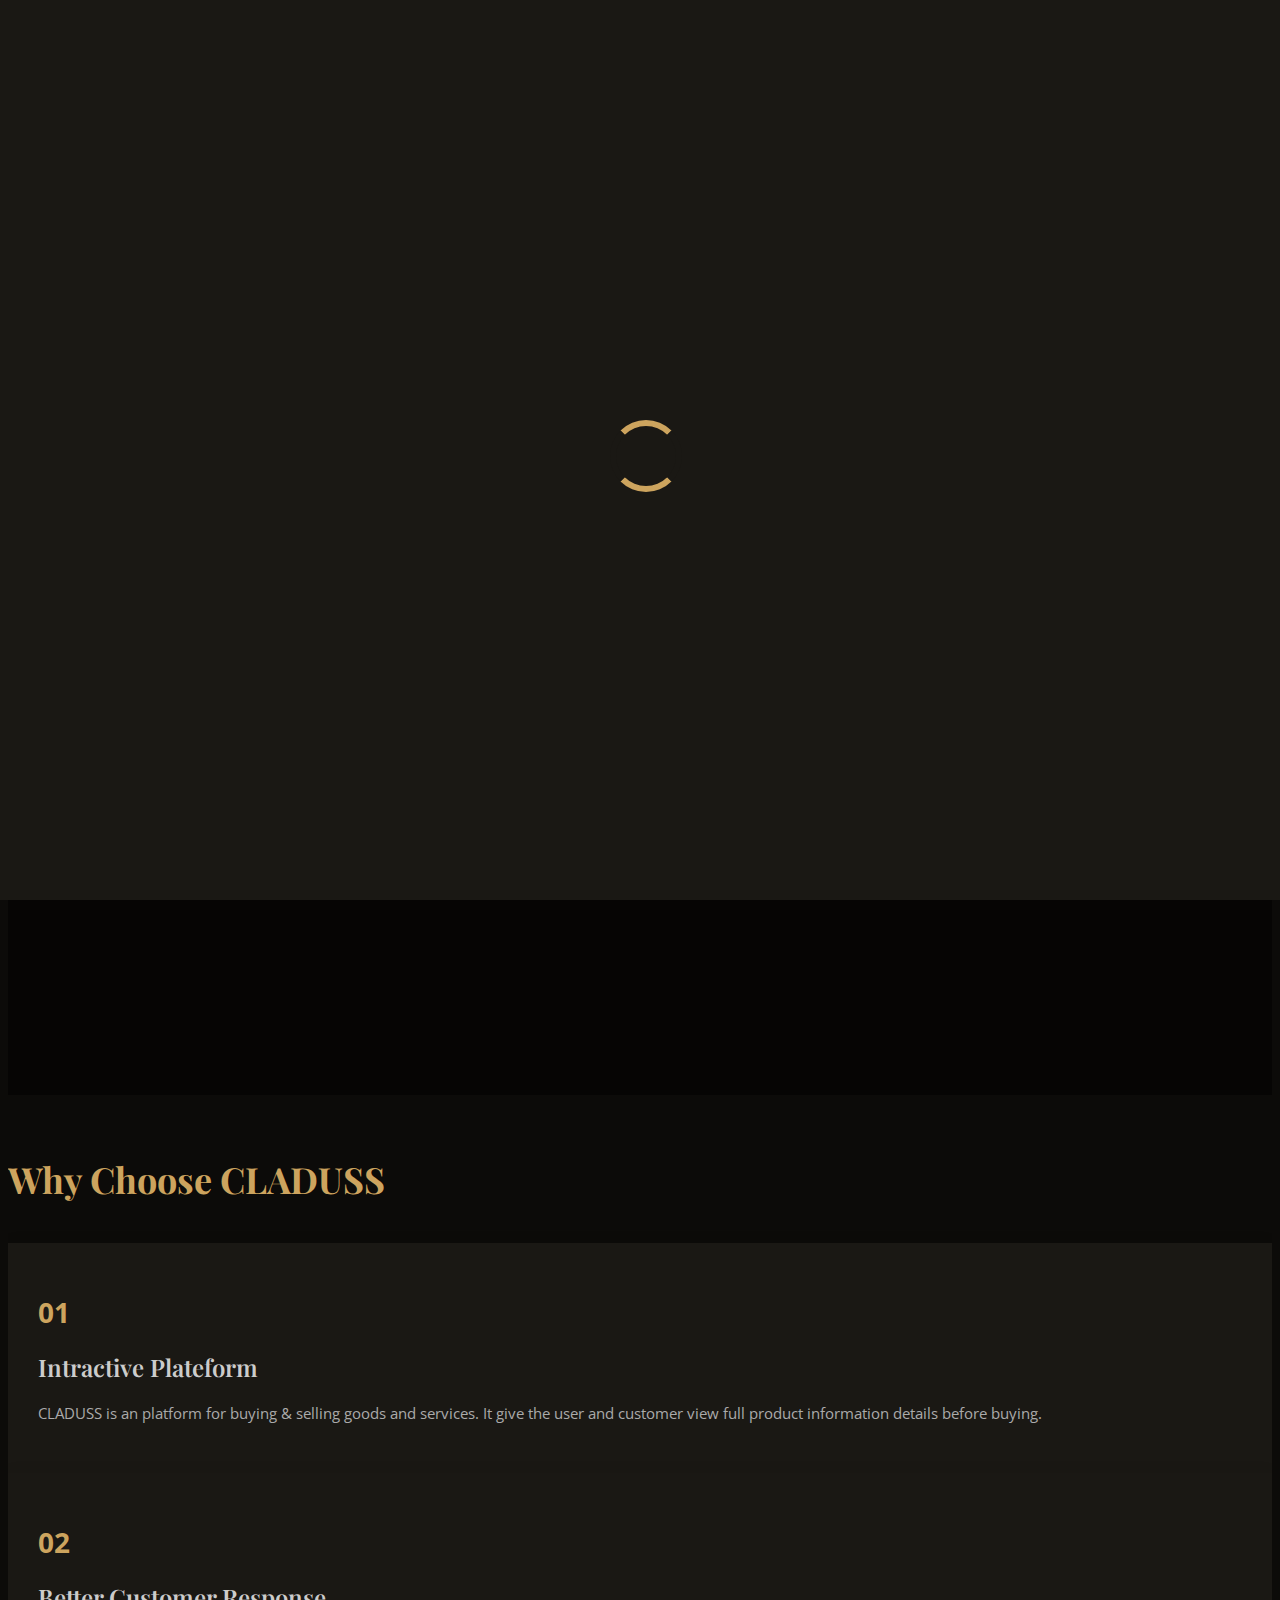
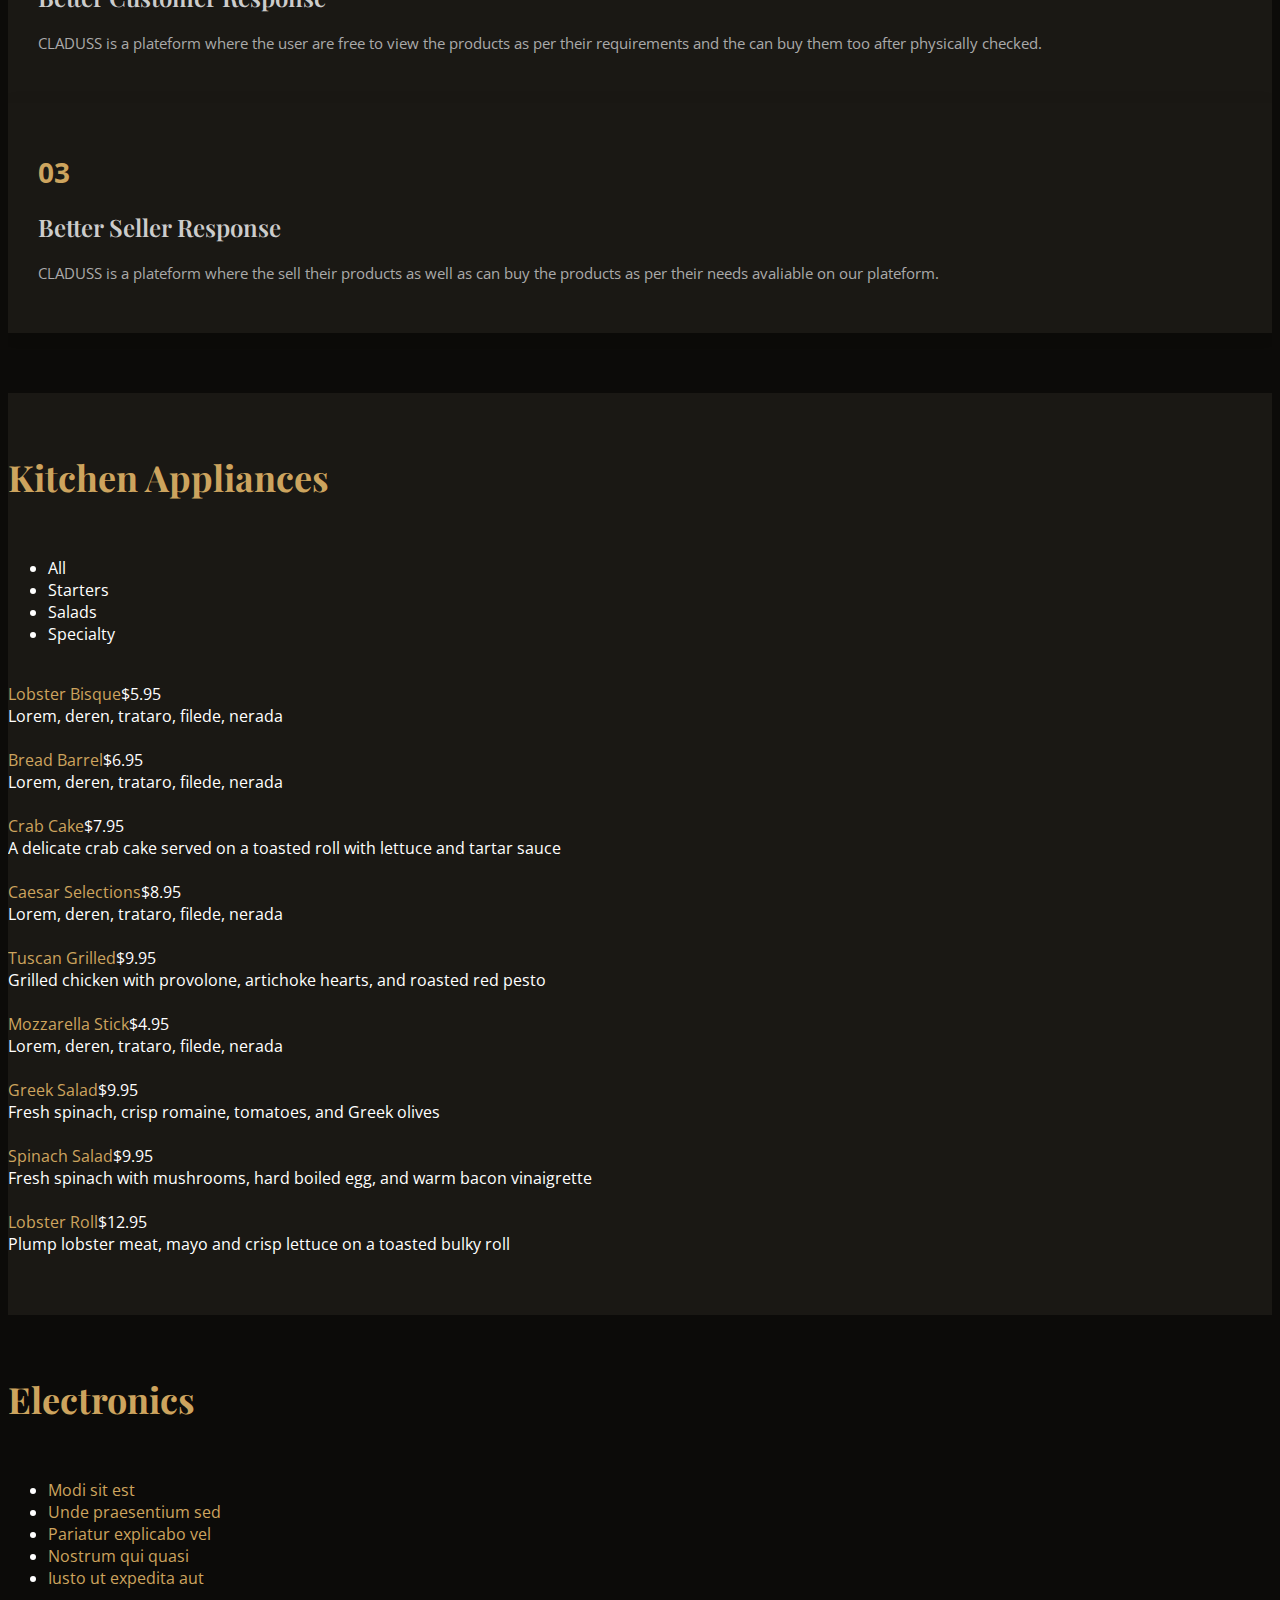
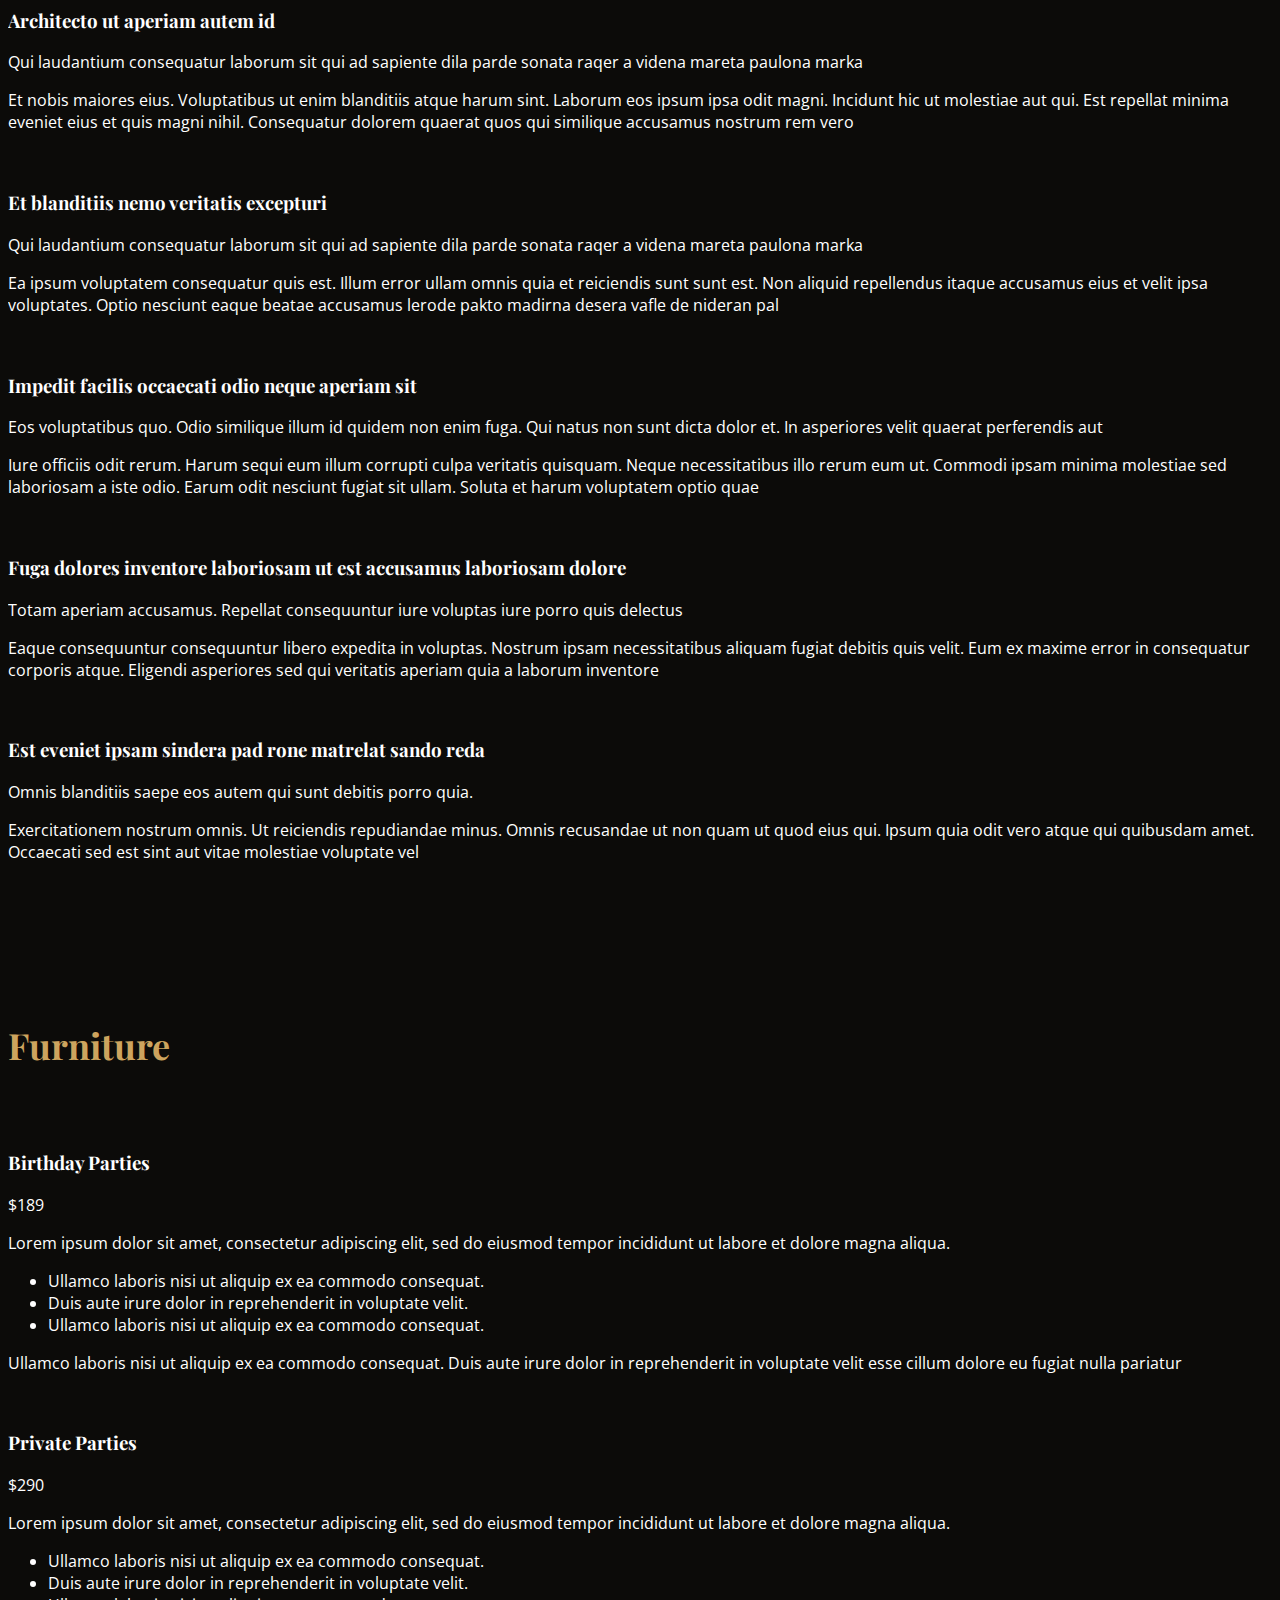
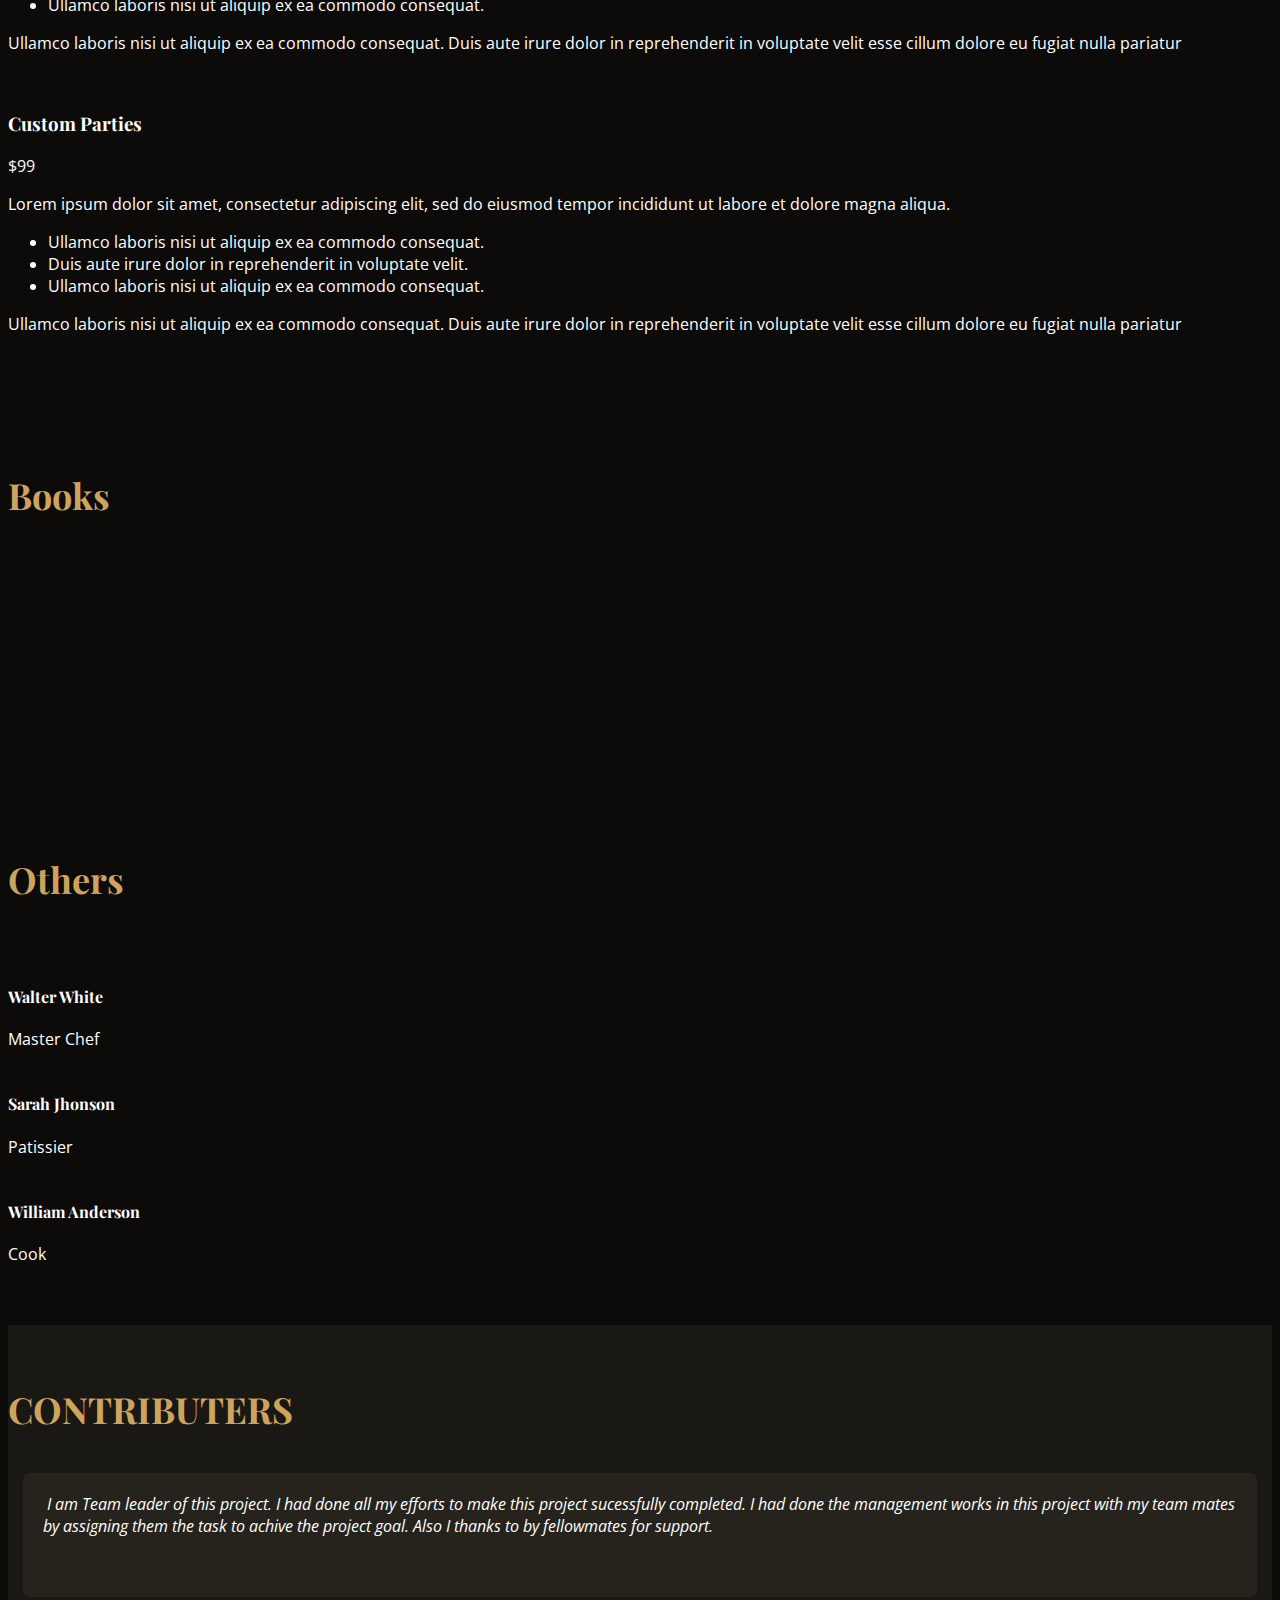
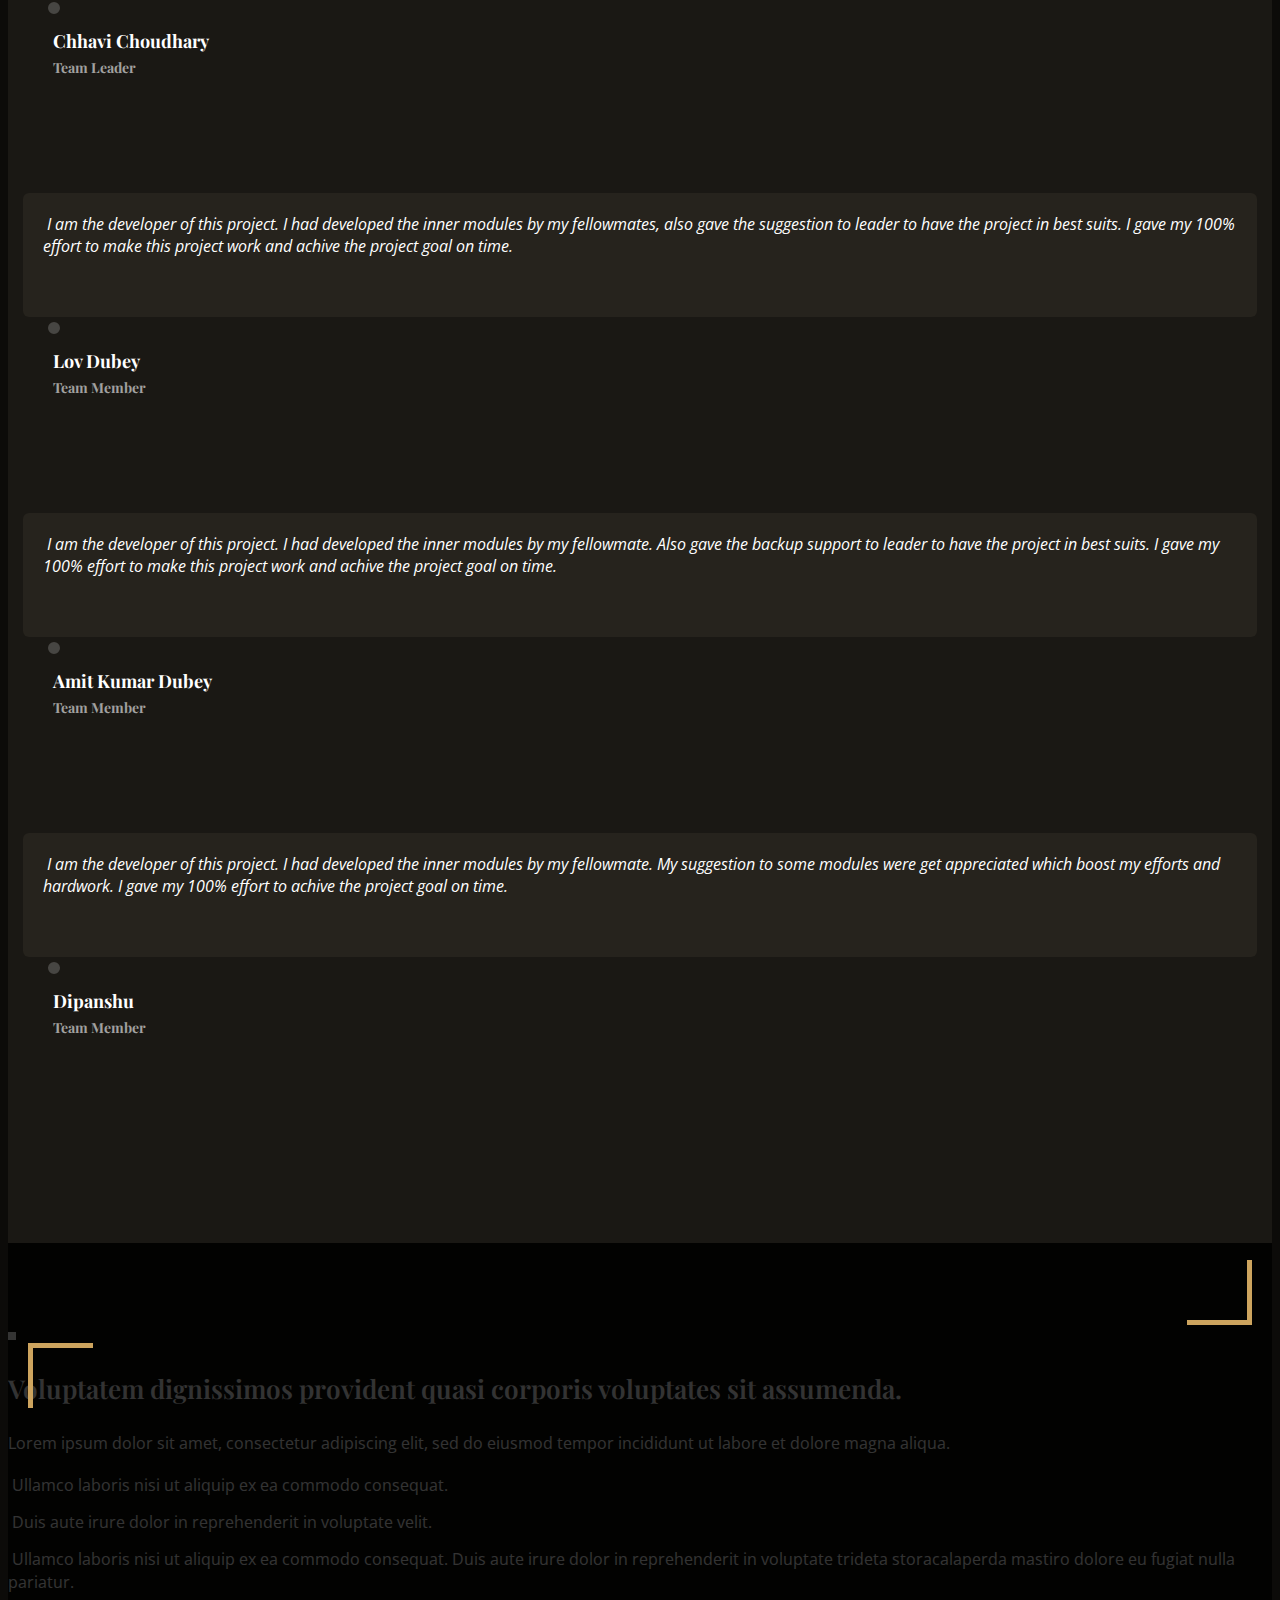
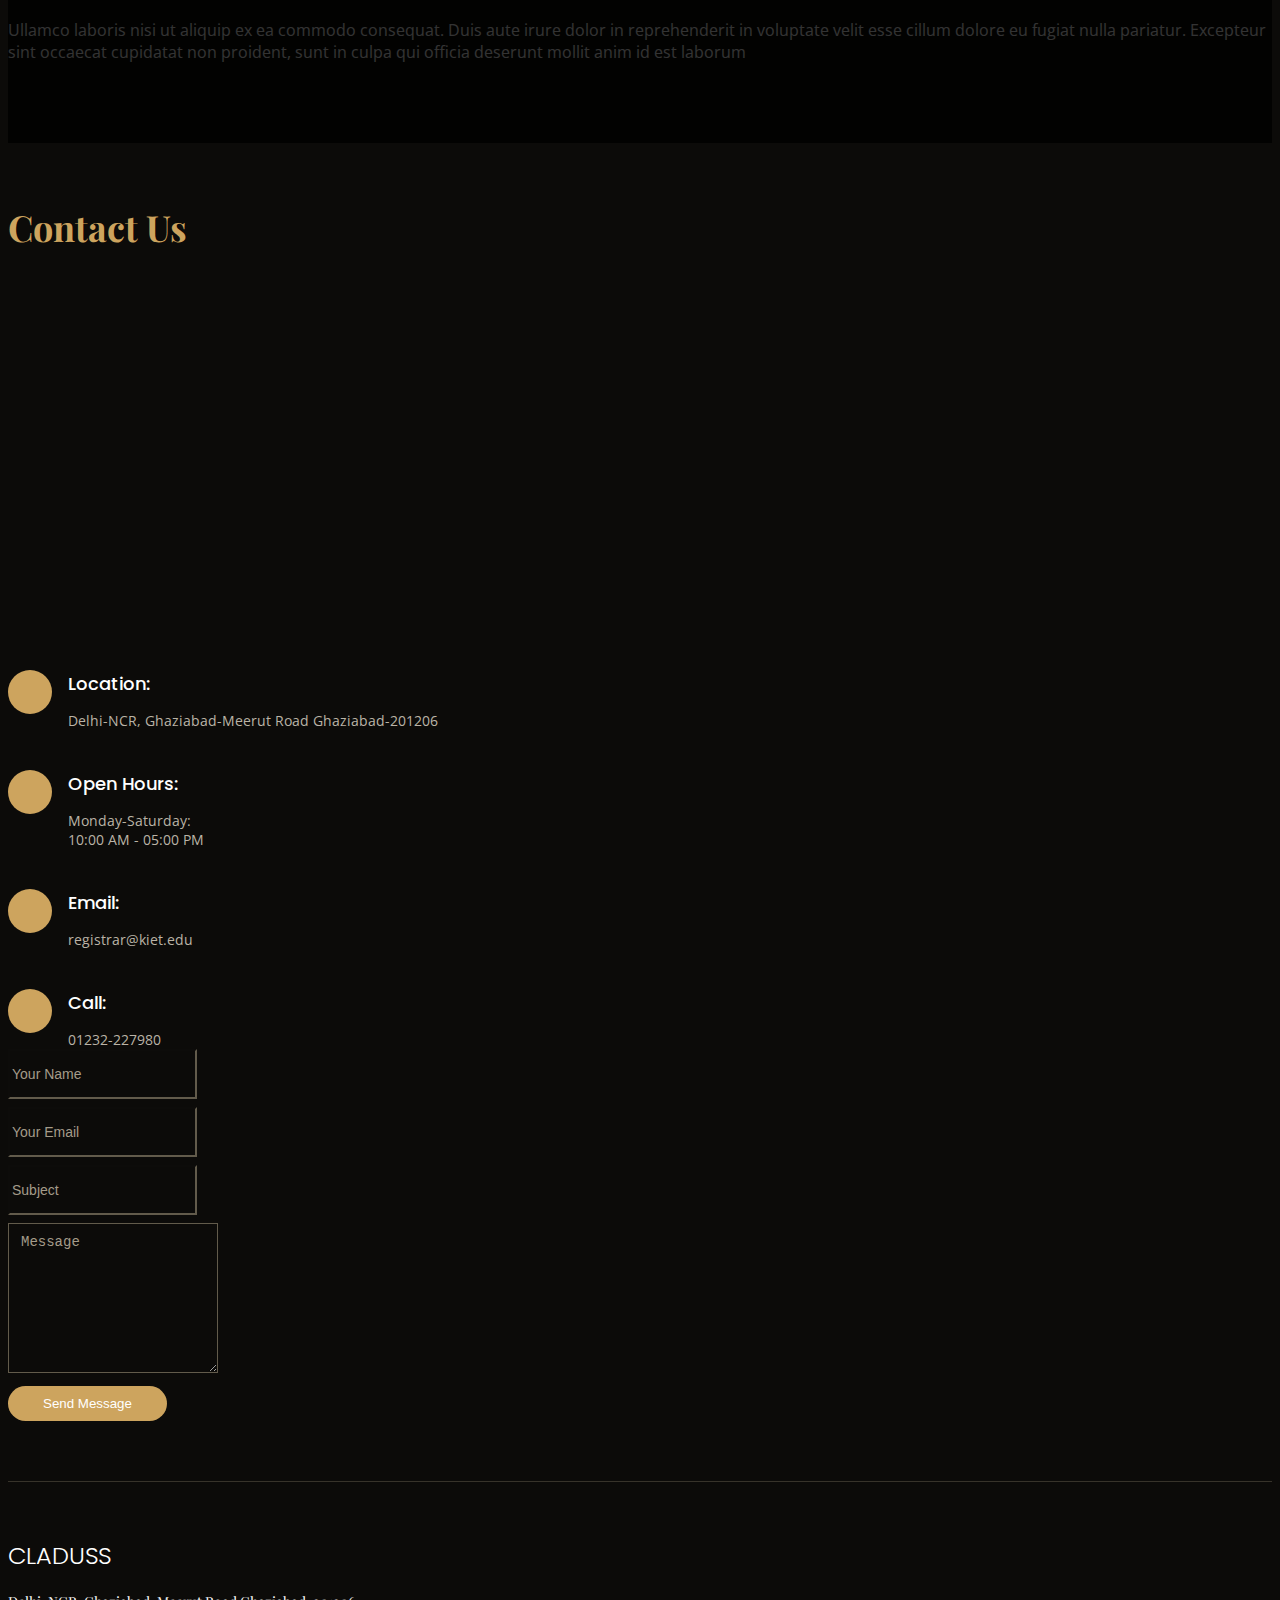
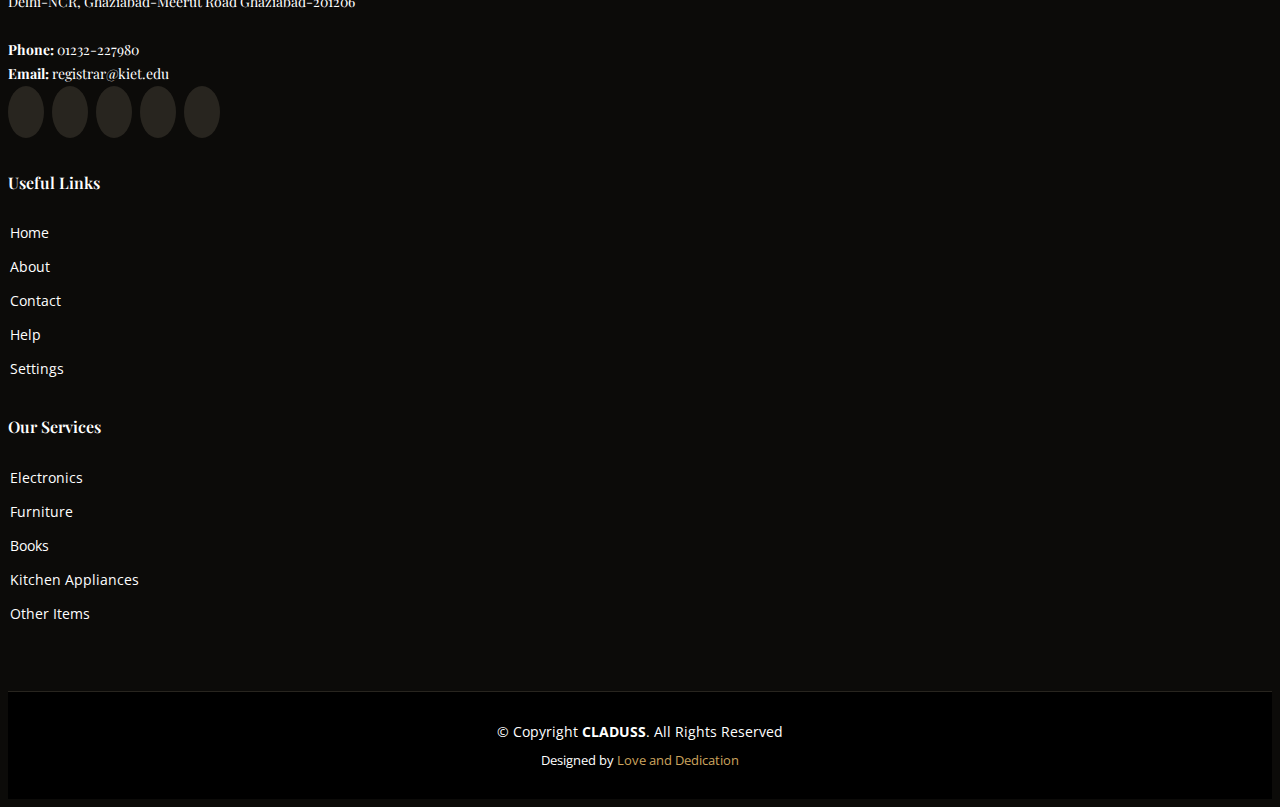
==== commit fa33de01: "updated" ====
--- a/index.html
+++ b/index.html
@@ -62,7 +62,7 @@
 
       <!-- <h1 class="logo me-auto me-lg-0"><a href="index.html">CLADUSS</a></h1> -->
       <!-- Uncomment below if you prefer to use an image logo -->
-      <a href="index.html" class="logo me-auto me-lg-0"><img src="assets/img/Logo.jpg" width="800px" class="img-fluid"></a>
+      <a href="index.html" class="logo me-auto me-lg-0"><img src="assets/img/Logo.jpg" class="img-fluid"></a>
 
       <nav id="navbar" class="navbar order-last order-lg-0">
         <ul>
@@ -140,22 +140,10 @@
         </ul>
         <i class="bi bi-list mobile-nav-toggle"></i>
 
-      </nav><!-- .navbar -->
       
-      <!-- <a href="register.html" class="book-a-table-btn scrollto d-none d-lg-flex">Signup</a> --> 
-    </nav><!-- .navbar -->
+    </div>
     <a href="login.html" class="book-a-table-btn scrollto d-none d-lg-flex">Login</a>
-      <a href="login.html" class="book-a-table-btn scrollto d-none d-lg-flex">Sell</a>
-
-    </div>
-  
-
-  </nav><!-- .navbar -->
-  <!-- <a href="#" class="book-a-table-btn scrollto d-none d-lg-flex">Logout</a> -->
-    
-  </div>
-  
-
+    <a href="login.html" class="book-a-table-btn scrollto d-none d-lg-flex">Sell</a>
     
   </header><!-- End Header -->
 
--- a/assets/css/style.css
+++ b/assets/css/style.css
@@ -0,0 +1,1777 @@
+/**
+* Template Name: Restaurantly - v3.9.0
+* Template URL: https://bootstrapmade.com/restaurantly-restaurant-template/
+* Author: BootstrapMade.com
+* License: https://bootstrapmade.com/license/
+*/
+
+/*--------------------------------------------------------------
+# General
+--------------------------------------------------------------*/
+body {
+  font-family: "Open Sans", sans-serif;
+  background: #0c0b09;
+  color: #fff;
+}
+
+a {
+  color: #cda45e;
+  text-decoration: none;
+}
+
+a:hover {
+  color: #d9ba85;
+  text-decoration: none;
+}
+
+h1,
+h2,
+h3,
+h4,
+h5,
+h6 {
+  font-family: "Playfair Display", serif;
+}
+
+/*--------------------------------------------------------------
+# Preloader
+--------------------------------------------------------------*/
+#preloader {
+  position: fixed;
+  top: 0;
+  left: 0;
+  right: 0;
+  bottom: 0;
+  z-index: 9999;
+  overflow: hidden;
+  background: #1a1814;
+}
+
+#preloader:before {
+  content: "";
+  position: fixed;
+  top: calc(50% - 30px);
+  left: calc(50% - 30px);
+  border: 6px solid #1a1814;
+  border-top-color: #cda45e;
+  border-bottom-color: #cda45e;
+  border-radius: 50%;
+  width: 60px;
+  height: 60px;
+  -webkit-animation: animate-preloader 1s linear infinite;
+  animation: animate-preloader 1s linear infinite;
+}
+
+@-webkit-keyframes animate-preloader {
+  0% {
+    transform: rotate(0deg);
+  }
+
+  100% {
+    transform: rotate(360deg);
+  }
+}
+
+@keyframes animate-preloader {
+  0% {
+    transform: rotate(0deg);
+  }
+
+  100% {
+    transform: rotate(360deg);
+  }
+}
+
+/*--------------------------------------------------------------
+# Back to top button
+--------------------------------------------------------------*/
+.back-to-top {
+  position: fixed;
+  visibility: hidden;
+  opacity: 0;
+  right: 15px;
+  bottom: 15px;
+  z-index: 996;
+  width: 44px;
+  height: 44px;
+  border-radius: 50px;
+  transition: all 0.4s;
+  border: 2px solid #cda45e;
+}
+
+.back-to-top i {
+  font-size: 28px;
+  color: #cda45e;
+  line-height: 0;
+}
+
+.back-to-top:hover {
+  background: #cda45e;
+  color: #1a1814;
+}
+
+.back-to-top:hover i {
+  color: #444444;
+}
+
+.back-to-top.active {
+  visibility: visible;
+  opacity: 1;
+}
+
+/*--------------------------------------------------------------
+# Disable aos animation delay on mobile devices
+--------------------------------------------------------------*/
+@media screen and (max-width: 768px) {
+  [data-aos-delay] {
+    transition-delay: 0 !important;
+  }
+}
+
+/*--------------------------------------------------------------
+# Top Bar
+--------------------------------------------------------------*/
+#topbar {
+  height: 40px;
+  font-size: 14px;
+  transition: all 0.5s;
+  z-index: 996;
+}
+
+#topbar.topbar-scrolled {
+  top: -40px;
+}
+
+#topbar .contact-info i {
+  font-style: normal;
+  color: #d9ba85;
+}
+
+#topbar .contact-info i span {
+  padding-left: 5px;
+  color: #fff;
+}
+
+#topbar .languages ul {
+  display: flex;
+  flex-wrap: wrap;
+  list-style: none;
+  padding: 0;
+  margin: 0;
+  color: #cda45e;
+}
+
+#topbar .languages ul a {
+  color: white;
+}
+
+#topbar .languages ul li+li {
+  padding-left: 10px;
+}
+
+#topbar .languages ul li+li::before {
+  display: inline-block;
+  padding-right: 10px;
+  color: rgba(255, 255, 255, 0.5);
+  content: "/";
+}
+
+/*--------------------------------------------------------------
+# Header
+--------------------------------------------------------------*/
+#header {
+  background: rgba(12, 11, 9, 0.6);
+  border-bottom: 1px solid rgba(12, 11, 9, 0.6);
+  transition: all 0.5s;
+  z-index: 997;
+  padding: 15px 0;
+  top: 40px;
+}
+
+#header.header-scrolled {
+  top: 0;
+  background: rgba(0, 0, 0, 0.85);
+  border-bottom: 1px solid #37332a;
+}
+
+#header .logo {
+  font-size: 28px;
+  margin: 0;
+  padding: 0;
+  line-height: 1;
+  font-weight: 300;
+  letter-spacing: 1px;
+  text-transform: uppercase;
+  font-family: "Poppins", sans-serif;
+}
+
+#header .logo a {
+  color: #fff;
+}
+
+#header .logo img {
+  max-height: 50px;
+}
+
+/*--------------------------------------------------------------
+# Book a table button Menu
+--------------------------------------------------------------*/
+.book-a-table-btn {
+  /* margin: 0 0 0 5px; */
+  margin-right: 25px;
+  border: 2px solid #cda45e;
+  color: #fff;
+  border-radius: 50px;
+  padding: 15px 25px;
+  text-transform: uppercase;
+  font-size: 13px;
+  font-weight: 500;
+  letter-spacing: 1px;
+  transition: 0.3s;
+}
+
+.book-a-table-btn:hover {
+  background: #cda45e;
+  color: #fff;
+}
+
+@media (max-width: 992px) {
+  .book-a-table-btn {
+    margin: 0 15px 0 0;
+    padding: 8px 20px;
+  }
+}
+
+/*--------------------------------------------------------------
+# Navigation Menu
+--------------------------------------------------------------*/
+/**
+* Desktop Navigation 
+*/
+.navbar {
+  padding: 0;
+}
+
+.navbar ul {
+  margin: 0;
+  padding: 0;
+  display: flex;
+  list-style: none;
+  align-items: center;
+}
+
+.navbar li {
+  position: relative;
+}
+
+.navbar a,
+.navbar a:focus {
+  display: flex;
+  align-items: center;
+  justify-content: space-between;
+  padding: 10px 10px 5px 20px;
+  color: #fff;
+  white-space: nowrap;
+  transition: 0.3s;
+  font-size: 18px;
+}
+
+.navbar a i,
+.navbar a:focus i {
+  font-size: 12px;
+  line-height: 0;
+  margin-left: 5px;
+}
+
+.navbar a:hover,
+.navbar .active,
+.navbar .active:focus,
+.navbar li:hover>a {
+  color: #d9ba85;
+}
+
+.navbar .dropdown ul {
+  display: block;
+  position: absolute;
+  left: 14px;
+  top: calc(100% + 30px);
+  margin: 0;
+  padding: 10px 0;
+  z-index: 99;
+  opacity: 0;
+  visibility: hidden;
+  background: #fff;
+  box-shadow: 0px 0px 30px rgba(127, 137, 161, 0.25);
+  transition: 0.3s;
+  border-radius: 4px;
+}
+
+.navbar .dropdown ul li {
+  min-width: 200px;
+}
+
+.navbar .dropdown ul a {
+  padding: 10px 20px;
+  color: #444444;
+}
+
+.navbar .dropdown ul a i {
+  font-size: 12px;
+}
+
+.navbar .dropdown ul a:hover,
+.navbar .dropdown ul .active:hover,
+.navbar .dropdown ul li:hover>a {
+  color: #cda45e;
+}
+
+.navbar .dropdown:hover>ul {
+  opacity: 1;
+  top: 100%;
+  visibility: visible;
+}
+
+.navbar .dropdown .dropdown ul {
+  top: 0;
+  left: calc(100% - 30px);
+  visibility: hidden;
+}
+
+.navbar .dropdown .dropdown:hover>ul {
+  opacity: 1;
+  top: 0;
+  left: 100%;
+  visibility: visible;
+}
+
+@media (max-width: 1366px) {
+  .navbar .dropdown .dropdown ul {
+    left: -90%;
+  }
+
+  .navbar .dropdown .dropdown:hover>ul {
+    left: -100%;
+  }
+}
+
+/**
+* Mobile Navigation 
+*/
+.mobile-nav-toggle {
+  color: #fff;
+  font-size: 28px;
+  cursor: pointer;
+  display: none;
+  line-height: 0;
+  transition: 0.5s;
+}
+
+@media (max-width: 991px) {
+  .mobile-nav-toggle {
+    display: block;
+  }
+
+  .navbar ul {
+    display: none;
+  }
+}
+
+.navbar-mobile {
+  position: fixed;
+  overflow: hidden;
+  top: 0;
+  right: 0;
+  left: 0;
+  bottom: 0;
+  background: rgba(0, 0, 0, 0.9);
+  transition: 0.3s;
+  z-index: 999;
+}
+
+.navbar-mobile .mobile-nav-toggle {
+  position: absolute;
+  top: 15px;
+  right: 15px;
+}
+
+.navbar-mobile ul {
+  display: block;
+  position: absolute;
+  top: 55px;
+  right: 15px;
+  bottom: 15px;
+  left: 15px;
+  padding: 10px 0;
+  border-radius: 6px;
+  background-color: #fff;
+  overflow-y: auto;
+  transition: 0.3s;
+}
+
+.navbar-mobile a,
+.navbar-mobile a:focus {
+  padding: 10px 20px;
+  font-size: 15px;
+  color: #1a1814;
+}
+
+.navbar-mobile a:hover,
+.navbar-mobile .active,
+.navbar-mobile li:hover>a {
+  color: #cda45e;
+}
+
+.navbar-mobile .getstarted,
+.navbar-mobile .getstarted:focus {
+  margin: 15px;
+}
+
+.navbar-mobile .dropdown ul {
+  position: static;
+  display: none;
+  margin: 10px 20px;
+  padding: 10px 0;
+  z-index: 99;
+  opacity: 1;
+  visibility: visible;
+  background: #fff;
+  box-shadow: 0px 0px 30px rgba(127, 137, 161, 0.25);
+}
+
+.navbar-mobile .dropdown ul li {
+  min-width: 200px;
+}
+
+.navbar-mobile .dropdown ul a {
+  padding: 10px 20px;
+}
+
+.navbar-mobile .dropdown ul a i {
+  font-size: 12px;
+}
+
+.navbar-mobile .dropdown ul a:hover,
+.navbar-mobile .dropdown ul .active:hover,
+.navbar-mobile .dropdown ul li:hover>a {
+  color: #cda45e;
+}
+
+.navbar-mobile .dropdown>.dropdown-active {
+  display: block;
+}
+
+/*--------------------------------------------------------------
+# Hero Section
+--------------------------------------------------------------*/
+#hero {
+  width: 100%;
+  height: 100vh;
+  background: url("../img/hero-bg.jpg") top center;
+  background-size: cover;
+  position: relative;
+  padding: 0;
+}
+
+#hero:before {
+  content: "";
+  background: rgba(0, 0, 0, 0.5);
+  position: absolute;
+  bottom: 0;
+  top: 0;
+  left: 0;
+  right: 0;
+}
+
+#hero .container {
+  padding-top: 110px;
+}
+
+@media (max-width: 992px) {
+  #hero .container {
+    padding-top: 98px;
+  }
+}
+
+#hero h1 {
+  margin: 0;
+  font-size: 75px;
+  font-weight: 900;
+  line-height: 70px;
+  color: rgb(255, 255, 255);
+  font-family: "Poppins", sans-serif;
+}
+
+#hero h1 span {
+  color: #efe30f;
+}
+
+#hero h2 {
+  color:white;
+  margin-bottom: 10px 0 0 0;
+  font-size: 30px;
+}
+
+#hero .btns {
+  margin-top: 30px;
+}
+
+#hero .btn-menu,
+#hero .btn-book {
+  font-weight: 600;
+  font-size: 13px;
+  letter-spacing: 0.5px;
+  text-transform: uppercase;
+  display: inline-block;
+  padding: 12px 30px;
+  border-radius: 50px;
+  transition: 0.3s;
+  line-height: 1;
+  color: white;
+  border: 2px solid #cda45e;
+}
+
+#hero .btn-menu:hover,
+#hero .btn-book:hover {
+  background: #cda45e;
+  color: #fff;
+}
+
+#hero .btn-book {
+  margin-left: 15px;
+}
+
+#hero .play-btn {
+  width: 94px;
+  height: 94px;
+  background: radial-gradient(#cda45e 50%, rgba(205, 164, 94, 0.4) 52%);
+  border-radius: 50%;
+  display: block;
+  position: relative;
+  overflow: hidden;
+}
+
+#hero .play-btn::after {
+  content: "";
+  position: absolute;
+  left: 50%;
+  top: 50%;
+  transform: translateX(-40%) translateY(-50%);
+  width: 0;
+  height: 0;
+  border-top: 10px solid transparent;
+  border-bottom: 10px solid transparent;
+  border-left: 15px solid #fff;
+  z-index: 100;
+  transition: all 400ms cubic-bezier(0.55, 0.055, 0.675, 0.19);
+}
+
+#hero .play-btn::before {
+  content: "";
+  position: absolute;
+  width: 120px;
+  height: 120px;
+  -webkit-animation-delay: 0s;
+  animation-delay: 0s;
+  -webkit-animation: pulsate-btn 2s;
+  animation: pulsate-btn 2s;
+  -webkit-animation-direction: forwards;
+  animation-direction: forwards;
+  -webkit-animation-iteration-count: infinite;
+  animation-iteration-count: infinite;
+  -webkit-animation-timing-function: steps;
+  animation-timing-function: steps;
+  opacity: 1;
+  border-radius: 50%;
+  border: 5px solid rgba(205, 164, 94, 0.7);
+  top: -15%;
+  left: -15%;
+  background: rgba(198, 16, 0, 0);
+}
+
+#hero .play-btn:hover::after {
+  border-left: 15px solid #cda45e;
+  transform: scale(20);
+}
+
+#hero .play-btn:hover::before {
+  content: "";
+  position: absolute;
+  left: 50%;
+  top: 50%;
+  transform: translateX(-40%) translateY(-50%);
+  width: 0;
+  height: 0;
+  border: none;
+  border-top: 10px solid transparent;
+  border-bottom: 10px solid transparent;
+  border-left: 15px solid #fff;
+  z-index: 200;
+  -webkit-animation: none;
+  animation: none;
+  border-radius: 0;
+}
+
+@media (min-width: 1024px) {
+  #hero {
+    background-attachment: fixed;
+  }
+}
+
+@media (max-width: 992px) {
+  #hero .play-btn {
+    margin-top: 30px;
+  }
+}
+
+@media (max-height: 500px) {
+  #hero {
+    height: auto;
+  }
+
+  #hero .container {
+    padding-top: 130px;
+    padding-bottom: 60px;
+  }
+}
+
+@media (max-width: 768px) {
+  #hero h1 {
+    font-size: 28px;
+    line-height: 36px;
+  }
+
+  #hero h2 {
+    font-size: 18px;
+    line-height: 24px;
+  }
+}
+
+@-webkit-keyframes pulsate-btn {
+  0% {
+    transform: scale(0.6, 0.6);
+    opacity: 1;
+  }
+
+  100% {
+    transform: scale(1, 1);
+    opacity: 0;
+  }
+}
+
+@keyframes pulsate-btn {
+  0% {
+    transform: scale(0.6, 0.6);
+    opacity: 1;
+  }
+
+  100% {
+    transform: scale(1, 1);
+    opacity: 0;
+  }
+}
+
+/*--------------------------------------------------------------
+# Sections General
+--------------------------------------------------------------*/
+section {
+  padding: 60px 0;
+  overflow: hidden;
+}
+
+.section-bg {
+  background-color: #1a1814;
+}
+
+.section-title {
+  padding-bottom: 40px;
+}
+
+.section-title h2 {
+  font-size: 14px;
+  font-weight: 500;
+  padding: 0;
+  line-height: 1px;
+  margin: 0 0 5px 0;
+  letter-spacing: 2px;
+  text-transform: uppercase;
+  color: #aaaaaa;
+  font-family: "Poppins", sans-serif;
+}
+
+.section-title h2::after {
+  content: "";
+  width: 120px;
+  height: 1px;
+  display: inline-block;
+  background: rgba(255, 255, 255, 0.2);
+  margin: 4px 10px;
+}
+
+.section-title p {
+  margin: 0;
+  margin: 0;
+  font-size: 36px;
+  font-weight: 700;
+  font-family: "Playfair Display", serif;
+  color: #cda45e;
+}
+
+/*--------------------------------------------------------------
+# About
+--------------------------------------------------------------*/
+.breadcrumbs {
+  padding: 15px 0;
+  background: #1d1b16;
+  margin-top: 110px;
+}
+
+@media (max-width: 992px) {
+  .breadcrumbs {
+    margin-top: 98px;
+  }
+}
+
+.breadcrumbs h2 {
+  font-size: 26px;
+  font-weight: 300;
+}
+
+.breadcrumbs ol {
+  display: flex;
+  flex-wrap: wrap;
+  list-style: none;
+  padding: 0;
+  margin: 0;
+  font-size: 14px;
+}
+
+.breadcrumbs ol li+li {
+  padding-left: 10px;
+}
+
+.breadcrumbs ol li+li::before {
+  display: inline-block;
+  padding-right: 10px;
+  color: #37332a;
+  content: "/";
+}
+
+@media (max-width: 768px) {
+  .breadcrumbs .d-flex {
+    display: block !important;
+  }
+
+  .breadcrumbs ol {
+    display: block;
+  }
+
+  .breadcrumbs ol li {
+    display: inline-block;
+  }
+}
+
+/*--------------------------------------------------------------
+# About
+--------------------------------------------------------------*/
+.about {
+  background: url("../img/about-bg.jpg") center center;
+  background-size: cover;
+  position: relative;
+  padding: 80px 0;
+}
+
+.about:before {
+  content: "";
+  background: rgba(0, 0, 0, 0.8);
+  position: absolute;
+  bottom: 0;
+  top: 0;
+  left: 0;
+  right: 0;
+}
+
+.about .about-img {
+  position: relative;
+  transition: 0.5s;
+}
+
+.about .about-img img {
+  max-width: 100%;
+  border: 4px solid rgba(255, 255, 255, 0.2);
+  position: relative;
+}
+
+.about .about-img::before {
+  position: absolute;
+  left: 20px;
+  top: 20px;
+  width: 60px;
+  height: 60px;
+  z-index: 1;
+  content: "";
+  border-left: 5px solid #cda45e;
+  border-top: 5px solid #cda45e;
+  transition: 0.5s;
+}
+
+.about .about-img::after {
+  position: absolute;
+  right: 20px;
+  bottom: 20px;
+  width: 60px;
+  height: 60px;
+  z-index: 2;
+  content: "";
+  border-right: 5px solid #cda45e;
+  border-bottom: 5px solid #cda45e;
+  transition: 0.5s;
+}
+
+.about .about-img:hover {
+  transform: scale(1.03);
+}
+
+.about .about-img:hover::before {
+  left: 10px;
+  top: 10px;
+}
+
+.about .about-img:hover::after {
+  right: 10px;
+  bottom: 10px;
+}
+
+.about .content h3 {
+  font-weight: 600;
+  font-size: 26px;
+}
+
+.about .content ul {
+  list-style: none;
+  padding: 0;
+}
+
+.about .content ul li {
+  padding-bottom: 10px;
+}
+
+.about .content ul i {
+  font-size: 20px;
+  padding-right: 4px;
+  color: #cda45e;
+}
+
+.about .content p:last-child {
+  margin-bottom: 0;
+}
+
+@media (min-width: 1024px) {
+  .about {
+    background-attachment: fixed;
+  }
+}
+
+/*--------------------------------------------------------------
+# Why Us
+--------------------------------------------------------------*/
+.why-us .box {
+  padding: 50px 30px;
+  box-shadow: 0px 2px 15px rgba(0, 0, 0, 0.1);
+  transition: all ease-in-out 0.3s;
+  background: #1a1814;
+}
+
+.why-us .box span {
+  display: block;
+  font-size: 28px;
+  font-weight: 700;
+  color: #cda45e;
+}
+
+.why-us .box h4 {
+  font-size: 24px;
+  font-weight: 600;
+  padding: 0;
+  margin: 20px 0;
+  color: rgba(255, 255, 255, 0.8);
+}
+
+.why-us .box p {
+  color: #aaaaaa;
+  font-size: 15px;
+  margin: 0;
+  padding: 0;
+}
+
+.why-us .box:hover {
+  background: #cda45e;
+  padding: 30px 30px 70px 30px;
+  box-shadow: 10px 15px 30px rgba(0, 0, 0, 0.18);
+}
+
+.why-us .box:hover span,
+.why-us .box:hover h4,
+.why-us .box:hover p {
+  color: #fff;
+}
+
+/*--------------------------------------------------------------
+# Menu Section
+--------------------------------------------------------------*/
+.menu #menu-flters {
+  padding: 0;
+  margin: 0 auto 0 auto;
+  list-style: none;
+  text-align: center;
+  border-radius: 50px;
+}
+
+.menu #menu-flters li {
+  cursor: pointer;
+  display: inline-block;
+  padding: 8px 12px 10px 12px;
+  font-size: 16px;
+  font-weight: 500;
+  line-height: 1;
+  color: #fff;
+  margin-bottom: 10px;
+  transition: all ease-in-out 0.3s;
+  border-radius: 50px;
+  font-family: "Playfair Display", serif;
+}
+
+.menu #menu-flters li:hover,
+.menu #menu-flters li.filter-active {
+  color: #cda45e;
+}
+
+.menu #menu-flters li:last-child {
+  margin-right: 0;
+}
+
+.menu .menu-item {
+  margin-top: 50px;
+}
+
+.menu .menu-img {
+  width: 70px;
+  border-radius: 50%;
+  float: left;
+  border: 5px solid rgba(255, 255, 255, 0.2);
+}
+
+.menu .menu-content {
+  margin-left: 85px;
+  overflow: hidden;
+  display: flex;
+  justify-content: space-between;
+  position: relative;
+}
+
+.menu .menu-content::after {
+  content: "......................................................................""....................................................................""....................................................................";
+  position: absolute;
+  left: 20px;
+  right: 0;
+  top: -4px;
+  z-index: 1;
+  color: #bab3a6;
+  font-family: Arial, "Helvetica Neue", Helvetica, sans-serif;
+}
+
+.menu .menu-content a {
+  padding-right: 10px;
+  background: #1a1814;
+  position: relative;
+  z-index: 3;
+  font-weight: 700;
+  color: white;
+  transition: 0.3s;
+}
+
+.menu .menu-content a:hover {
+  color: #cda45e;
+}
+
+.menu .menu-content span {
+  background: #1a1814;
+  position: relative;
+  z-index: 3;
+  padding: 0 10px;
+  font-weight: 600;
+  color: #cda45e;
+}
+
+.menu .menu-ingredients {
+  margin-left: 85px;
+  font-style: italic;
+  font-size: 14px;
+  font-family: "Poppins", sans-serif;
+  color: rgba(255, 255, 255, 0.5);
+}
+
+/*--------------------------------------------------------------
+# Specials
+--------------------------------------------------------------*/
+.electronics {
+  background: url("../img/about-bg.jpg") center center;
+  background-size: cover;
+  position: relative;
+  padding: 80px 0;
+}
+.specials {
+  overflow: hidden;
+}
+
+.specials .nav-tabs {
+  border: 0;
+}
+
+.specials .nav-link {
+  border: 0;
+  padding: 12px 15px;
+  transition: 0.3s;
+  color: #fff;
+  border-radius: 0;
+  border-right: 2px solid #cda45e;
+  font-weight: 600;
+  font-size: 15px;
+}
+
+.specials .nav-link:hover {
+  color: #cda45e;
+}
+
+.specials .nav-link.active {
+  color: #1a1814;
+  background: #cda45e;
+  border-color: #cda45e;
+}
+
+.specials .nav-link:hover {
+  border-color: #cda45e;
+}
+
+.specials .tab-pane.active {
+  -webkit-animation: fadeIn 0.5s ease-out;
+  animation: fadeIn 0.5s ease-out;
+}
+
+.specials .details h3 {
+  font-size: 26px;
+  font-weight: 600;
+  margin-bottom: 20px;
+  color: #fff;
+}
+
+.specials .details p {
+  color: #aaaaaa;
+}
+
+.specials .details p:last-child {
+  margin-bottom: 0;
+}
+
+@media (max-width: 992px) {
+  .specials .nav-link {
+    border: 0;
+    padding: 15px;
+  }
+}
+
+/*--------------------------------------------------------------
+# Events
+--------------------------------------------------------------*/
+.events {
+  background: url(../img/events-bg.jpg) center center no-repeat;
+  background-size: cover;
+  position: relative;
+}
+
+.events::before {
+  content: "";
+  background-color: rgba(0, 0, 0, 0.8);
+  position: absolute;
+  top: 0;
+  right: 0;
+  left: 0;
+  bottom: 0;
+}
+
+.events .section-title h2 {
+  color: #fff;
+}
+
+.events .container {
+  position: relative;
+}
+
+@media (min-width: 1024px) {
+  .events {
+    background-attachment: fixed;
+  }
+}
+
+.events .events-carousel {
+  background: rgba(255, 255, 255, 0.08);
+  padding: 30px;
+}
+
+.events .event-item {
+  color: #fff;
+}
+
+.events .event-item h3 {
+  font-weight: 600;
+  font-size: 26px;
+  color: #cda45e;
+}
+
+.events .event-item .price {
+  font-size: 26px;
+  font-family: "Open Sans", sans-serif;
+  font-weight: 700;
+  margin-bottom: 15px;
+}
+
+.events .event-item .price span {
+  border-bottom: 2px solid #cda45e;
+}
+
+.events .event-item ul {
+  list-style: none;
+  padding: 0;
+}
+
+.events .event-item ul li {
+  padding-bottom: 10px;
+}
+
+.events .event-item ul i {
+  font-size: 20px;
+  padding-right: 4px;
+  color: #cda45e;
+}
+
+.events .event-item p:last-child {
+  margin-bottom: 0;
+}
+
+.events .swiper-pagination {
+  margin-top: 30px;
+  position: relative;
+}
+
+.events .swiper-pagination .swiper-pagination-bullet {
+  width: 12px;
+  height: 12px;
+  background-color: rgba(255, 255, 255, 0.4);
+  opacity: 1;
+}
+
+.events .swiper-pagination .swiper-pagination-bullet-active {
+  background-color: #cda45e;
+}
+
+/*--------------------------------------------------------------
+# Book A Table
+--------------------------------------------------------------*/
+.book-a-table .php-email-form {
+  width: 100%;
+}
+
+.book-a-table .php-email-form .form-group {
+  padding-bottom: 8px;
+}
+
+.book-a-table .php-email-form .validate {
+  display: none;
+  color: red;
+  margin: 0 0 15px 0;
+  font-weight: 400;
+  font-size: 13px;
+}
+
+.book-a-table .php-email-form .error-message {
+  display: none;
+  color: #fff;
+  background: #ed3c0d;
+  text-align: left;
+  padding: 15px;
+  font-weight: 600;
+}
+
+.book-a-table .php-email-form .error-message br+br {
+  margin-top: 25px;
+}
+
+.book-a-table .php-email-form .sent-message {
+  display: none;
+  color: #fff;
+  background: #18d26e;
+  text-align: center;
+  padding: 15px;
+  font-weight: 600;
+}
+
+.book-a-table .php-email-form .loading {
+  display: none;
+  text-align: center;
+  padding: 15px;
+}
+
+.book-a-table .php-email-form .loading:before {
+  content: "";
+  display: inline-block;
+  border-radius: 50%;
+  width: 24px;
+  height: 24px;
+  margin: 0 10px -6px 0;
+  border: 3px solid #cda45e;
+  border-top-color: #1a1814;
+  -webkit-animation: animate-loading 1s linear infinite;
+  animation: animate-loading 1s linear infinite;
+}
+
+.book-a-table .php-email-form input,
+.book-a-table .php-email-form textarea {
+  border-radius: 0;
+  box-shadow: none;
+  font-size: 14px;
+  background: #0c0b09;
+  border-color: #625b4b;
+  color: white;
+}
+
+.book-a-table .php-email-form input::-moz-placeholder,
+.book-a-table .php-email-form textarea::-moz-placeholder {
+  color: #a49b89;
+}
+
+.book-a-table .php-email-form input::placeholder,
+.book-a-table .php-email-form textarea::placeholder {
+  color: #a49b89;
+}
+
+.book-a-table .php-email-form input:focus,
+.book-a-table .php-email-form textarea:focus {
+  border-color: #cda45e;
+}
+
+.book-a-table .php-email-form input {
+  height: 44px;
+}
+
+.book-a-table .php-email-form textarea {
+  padding: 10px 12px;
+}
+
+.book-a-table .php-email-form button[type=submit] {
+  background: #cda45e;
+  border: 0;
+  padding: 10px 35px;
+  color: #fff;
+  transition: 0.4s;
+  border-radius: 50px;
+}
+
+.book-a-table .php-email-form button[type=submit]:hover {
+  background: #d3af71;
+}
+
+/*--------------------------------------------------------------
+# Testimonials
+--------------------------------------------------------------*/
+.testimonials .testimonials-carousel,
+.testimonials .testimonials-slider {
+  overflow: hidden;
+}
+
+.testimonials .testimonial-item {
+  box-sizing: content-box;
+  min-height: 320px;
+}
+
+.testimonials .testimonial-item .testimonial-img {
+  width: 90px;
+  border-radius: 50%;
+  margin: -40px 0 0 40px;
+  position: relative;
+  z-index: 2;
+  border: 6px solid rgba(255, 255, 255, 0.2);
+}
+
+.testimonials .testimonial-item h3 {
+  font-size: 18px;
+  font-weight: bold;
+  margin: 10px 0 5px 45px;
+  color: white;
+}
+
+.testimonials .testimonial-item h4 {
+  font-size: 14px;
+  color: rgba(255, 255, 255, 0.6);
+  margin: 0 0 0 45px;
+}
+
+.testimonials .testimonial-item .quote-icon-left,
+.testimonials .testimonial-item .quote-icon-right {
+  color: #d3af71;
+  font-size: 26px;
+}
+
+.testimonials .testimonial-item .quote-icon-left {
+  display: inline-block;
+  left: -5px;
+  position: relative;
+}
+
+.testimonials .testimonial-item .quote-icon-right {
+  display: inline-block;
+  right: -5px;
+  position: relative;
+  top: 10px;
+}
+
+.testimonials .testimonial-item p {
+  font-style: italic;
+  margin: 0 15px 0 15px;
+  padding: 20px 20px 60px 20px;
+  background: #26231d;
+  position: relative;
+  border-radius: 6px;
+  position: relative;
+  z-index: 2;
+}
+
+.testimonials .swiper-pagination {
+  margin-top: 30px;
+  position: relative;
+}
+
+.testimonials .swiper-pagination .swiper-pagination-bullet {
+  width: 12px;
+  height: 12px;
+  background-color: rgba(255, 255, 255, 0.4);
+  opacity: 1;
+}
+
+.testimonials .swiper-pagination .swiper-pagination-bullet-active {
+  background-color: #cda45e;
+}
+
+/*--------------------------------------------------------------
+# Gallery
+--------------------------------------------------------------*/
+.gallery .gallery-item {
+  overflow: hidden;
+  border-right: 3px solid #454035;
+  border-bottom: 3px solid #454035;
+}
+
+.gallery .gallery-item img {
+  transition: all ease-in-out 0.4s;
+}
+
+.gallery .gallery-item:hover img {
+  transform: scale(1.1);
+}
+
+/*--------------------------------------------------------------
+# Chefs
+--------------------------------------------------------------*/
+.chefs .member {
+  text-align: center;
+  margin-bottom: 20px;
+  background: #343a40;
+  position: relative;
+  overflow: hidden;
+}
+
+.chefs .member .member-info {
+  opacity: 0;
+  position: absolute;
+  bottom: 0;
+  top: 0;
+  left: 0;
+  right: 0;
+  transition: 0.2s;
+}
+
+.chefs .member .member-info-content {
+  position: absolute;
+  left: 0;
+  right: 0;
+  bottom: 10px;
+  transition: bottom 0.4s;
+}
+
+.chefs .member .member-info-content h4 {
+  font-weight: 700;
+  margin-bottom: 2px;
+  font-size: 18px;
+  color: #fff;
+}
+
+.chefs .member .member-info-content span {
+  font-style: italic;
+  display: block;
+  font-size: 13px;
+  color: #fff;
+}
+
+.chefs .member .social {
+  position: absolute;
+  left: 0;
+  bottom: -38px;
+  right: 0;
+  height: 48px;
+  transition: bottom ease-in-out 0.4s;
+  text-align: center;
+}
+
+.chefs .member .social a {
+  transition: color 0.3s;
+  color: #fff;
+  margin: 0 10px;
+  display: inline-block;
+}
+
+.chefs .member .social a:hover {
+  color: #cda45e;
+}
+
+.chefs .member .social i {
+  font-size: 18px;
+  margin: 0 2px;
+}
+
+.chefs .member:hover .member-info {
+  background: linear-gradient(0deg, rgba(0, 0, 0, 0.9) 0%, rgba(0, 0, 0, 0.8) 20%, rgba(0, 212, 255, 0) 100%);
+  opacity: 1;
+  transition: 0.4s;
+}
+
+.chefs .member:hover .member-info-content {
+  bottom: 60px;
+  transition: bottom 0.4s;
+}
+
+.chefs .member:hover .social {
+  bottom: 0;
+  transition: bottom ease-in-out 0.4s;
+}
+
+/*--------------------------------------------------------------
+# Contact
+--------------------------------------------------------------*/
+.contact .info {
+  width: 100%;
+}
+
+.contact .info i {
+  font-size: 20px;
+  float: left;
+  width: 44px;
+  height: 44px;
+  background: #cda45e;
+  display: flex;
+  justify-content: center;
+  align-items: center;
+  border-radius: 50px;
+  transition: all 0.3s ease-in-out;
+}
+
+.contact .info h4 {
+  padding: 0 0 0 60px;
+  font-size: 18px;
+  font-weight: 500;
+  margin-bottom: 5px;
+  font-family: "Poppins", sans-serif;
+}
+
+.contact .info p {
+  padding: 0 0 0 60px;
+  margin-bottom: 0;
+  font-size: 14px;
+  color: #bab3a6;
+}
+
+.contact .info .open-hours,
+.contact .info .email,
+.contact .info .phone {
+  margin-top: 40px;
+}
+
+.contact .php-email-form {
+  width: 100%;
+}
+
+.contact .php-email-form .form-group {
+  padding-bottom: 8px;
+}
+
+.contact .php-email-form .validate {
+  display: none;
+  color: red;
+  margin: 0 0 15px 0;
+  font-weight: 400;
+  font-size: 13px;
+}
+
+.contact .php-email-form .error-message {
+  display: none;
+  color: #fff;
+  background: #ed3c0d;
+  text-align: center;
+  padding: 15px;
+  font-weight: 600;
+}
+
+.contact .php-email-form .sent-message {
+  display: none;
+  color: #fff;
+  background: #18d26e;
+  text-align: center;
+  padding: 15px;
+  font-weight: 600;
+}
+
+.contact .php-email-form .loading {
+  display: none;
+  text-align: center;
+  padding: 15px;
+}
+
+.contact .php-email-form .loading:before {
+  content: "";
+  display: inline-block;
+  border-radius: 50%;
+  width: 24px;
+  height: 24px;
+  margin: 0 10px -6px 0;
+  border: 3px solid #cda45e;
+  border-top-color: #1a1814;
+  -webkit-animation: animate-loading 1s linear infinite;
+  animation: animate-loading 1s linear infinite;
+}
+
+.contact .php-email-form input,
+.contact .php-email-form textarea {
+  border-radius: 0;
+  box-shadow: none;
+  font-size: 14px;
+  background: #0c0b09;
+  border-color: #625b4b;
+  color: white;
+}
+
+.contact .php-email-form input::-moz-placeholder,
+.contact .php-email-form textarea::-moz-placeholder {
+  color: #a49b89;
+}
+
+.contact .php-email-form input::placeholder,
+.contact .php-email-form textarea::placeholder {
+  color: #a49b89;
+}
+
+.contact .php-email-form input:focus,
+.contact .php-email-form textarea:focus {
+  border-color: #cda45e;
+}
+
+.contact .php-email-form input {
+  height: 44px;
+}
+
+.contact .php-email-form textarea {
+  padding: 10px 12px;
+}
+
+.contact .php-email-form button[type=submit] {
+  background: #cda45e;
+  border: 0;
+  padding: 10px 35px;
+  color: #fff;
+  transition: 0.4s;
+  border-radius: 50px;
+}
+
+.contact .php-email-form button[type=submit]:hover {
+  background: #d3af71;
+}
+
+@-webkit-keyframes animate-loading {
+  0% {
+    transform: rotate(0deg);
+  }
+
+  100% {
+    transform: rotate(360deg);
+  }
+}
+
+@keyframes animate-loading {
+  0% {
+    transform: rotate(0deg);
+  }
+
+  100% {
+    transform: rotate(360deg);
+  }
+}
+
+/*--------------------------------------------------------------
+# Footer
+--------------------------------------------------------------*/
+#footer {
+  background: black;
+  padding: 0 0 30px 0;
+  color: #fff;
+  font-size: 14px;
+}
+
+#footer .footer-top {
+  background: #0c0b09;
+  border-top: 1px solid #37332a;
+  border-bottom: 1px solid #28251f;
+  padding: 60px 0 30px 0;
+}
+
+#footer .footer-top .footer-info {
+  margin-bottom: 30px;
+}
+
+#footer .footer-top .footer-info h3 {
+  font-size: 24px;
+  margin: 0 0 20px 0;
+  padding: 2px 0 2px 0;
+  line-height: 1;
+  font-weight: 300;
+  text-transform: uppercase;
+  font-family: "Poppins", sans-serif;
+}
+
+#footer .footer-top .footer-info p {
+  font-size: 14px;
+  line-height: 24px;
+  margin-bottom: 0;
+  font-family: "Playfair Display", serif;
+  color: #fff;
+}
+
+#footer .footer-top .social-links a {
+  font-size: 18px;
+  display: inline-block;
+  background: #28251f;
+  color: #fff;
+  line-height: 1;
+  padding: 8px 0;
+  margin-right: 4px;
+  border-radius: 50%;
+  text-align: center;
+  width: 36px;
+  height: 36px;
+  transition: 0.3s;
+}
+
+#footer .footer-top .social-links a:hover {
+  background: #cda45e;
+  color: #fff;
+  text-decoration: none;
+}
+
+#footer .footer-top h4 {
+  font-size: 16px;
+  font-weight: 600;
+  color: #fff;
+  position: relative;
+  padding-bottom: 12px;
+}
+
+#footer .footer-top .footer-links {
+  margin-bottom: 30px;
+}
+
+#footer .footer-top .footer-links ul {
+  list-style: none;
+  padding: 0;
+  margin: 0;
+}
+
+#footer .footer-top .footer-links ul i {
+  padding-right: 2px;
+  color: #cda45e;
+  font-size: 18px;
+  line-height: 1;
+}
+
+#footer .footer-top .footer-links ul li {
+  padding: 10px 0;
+  display: flex;
+  align-items: center;
+}
+
+#footer .footer-top .footer-links ul li:first-child {
+  padding-top: 0;
+}
+
+#footer .footer-top .footer-links ul a {
+  color: #fff;
+  transition: 0.3s;
+  display: inline-block;
+  line-height: 1;
+}
+
+#footer .footer-top .footer-links ul a:hover {
+  color: #cda45e;
+}
+
+#footer .footer-top .footer-newsletter form {
+  margin-top: 30px;
+  background: #28251f;
+  padding: 6px 10px;
+  position: relative;
+  border-radius: 50px;
+  border: 1px solid #454035;
+}
+
+#footer .footer-top .footer-newsletter form input[type=email] {
+  border: 0;
+  padding: 4px;
+  width: calc(100% - 110px);
+  background: #28251f;
+  color: white;
+}
+
+#footer .footer-top .footer-newsletter form input[type=submit] {
+  position: absolute;
+  top: -1px;
+  right: -1px;
+  bottom: -1px;
+  border: 0;
+  background: none;
+  font-size: 16px;
+  padding: 0 20px 2px 20px;
+  background: #cda45e;
+  color: #fff;
+  transition: 0.3s;
+  border-radius: 50px;
+}
+
+#footer .footer-top .footer-newsletter form input[type=submit]:hover {
+  background: #d3af71;
+}
+
+#footer .copyright {
+  text-align: center;
+  padding-top: 30px;
+}
+
+#footer .credits {
+  padding-top: 10px;
+  text-align: center;
+  font-size: 13px;
+  color: #fff;
+}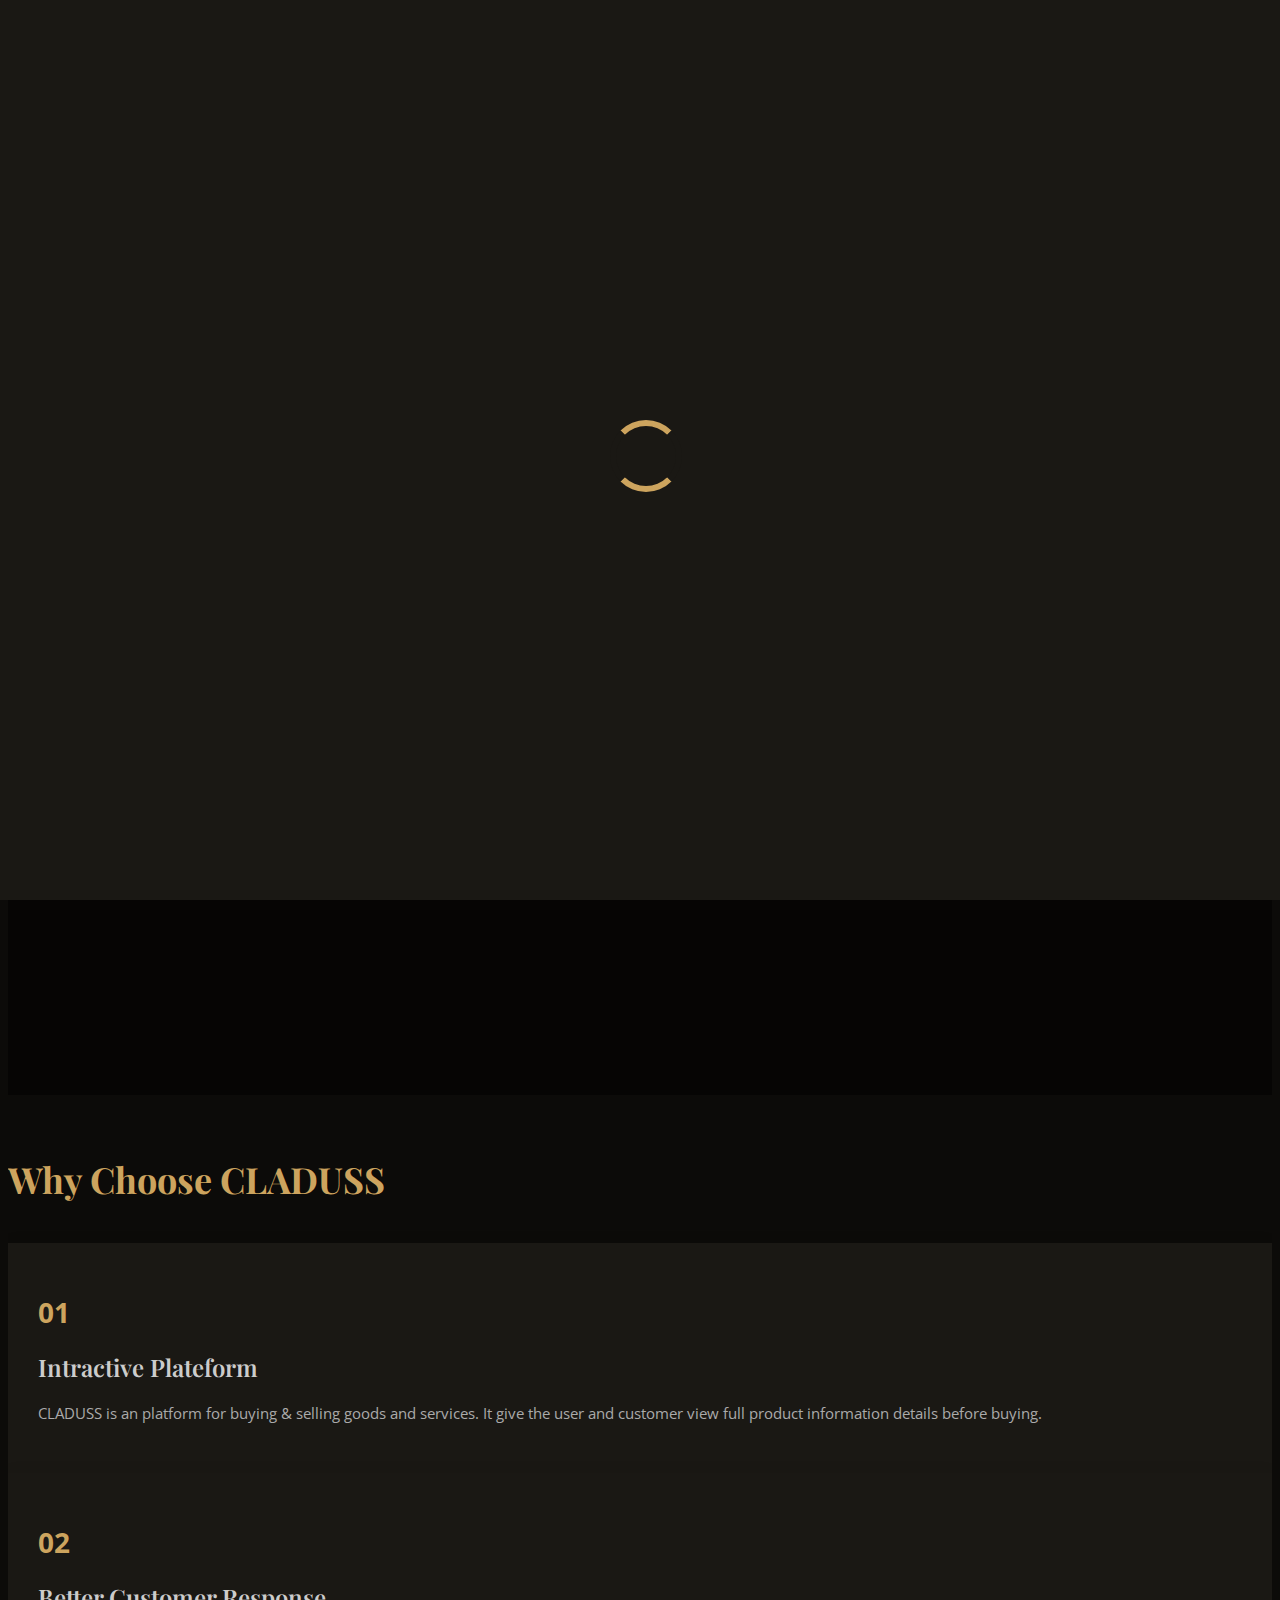
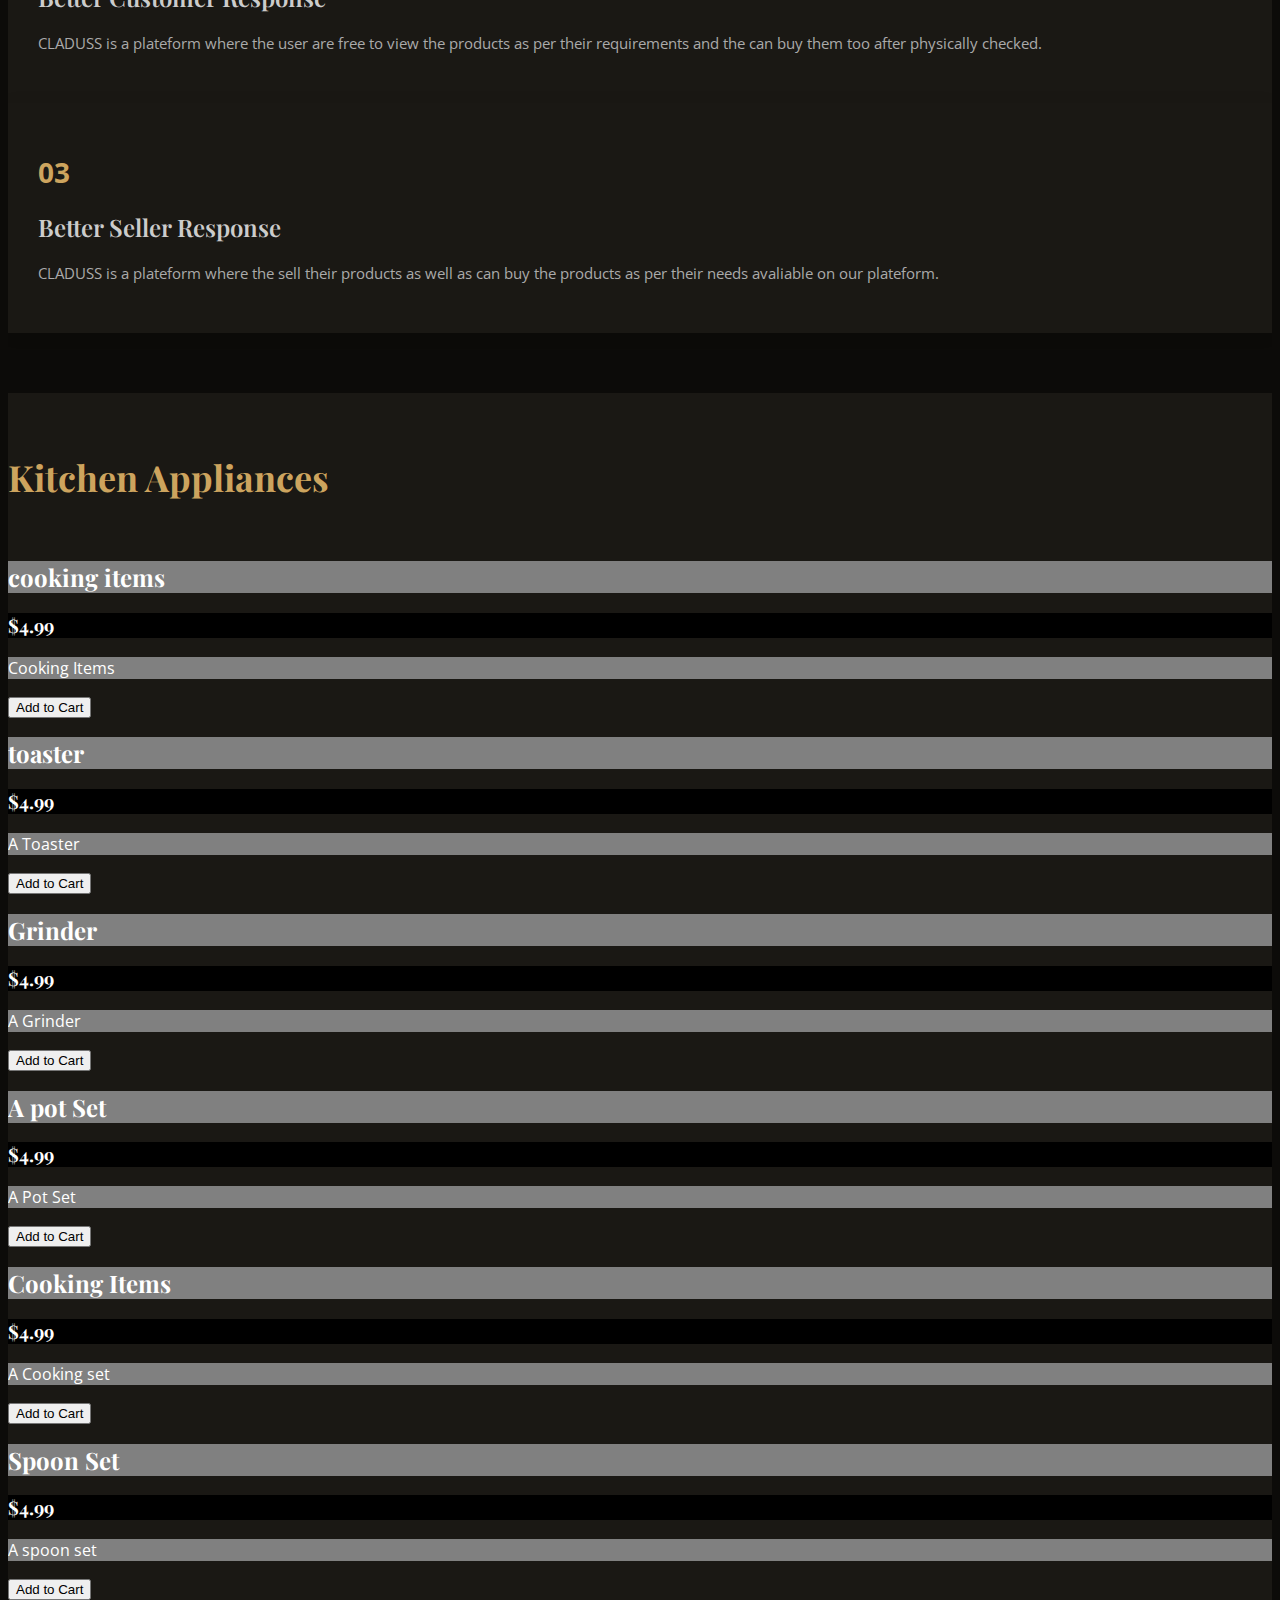
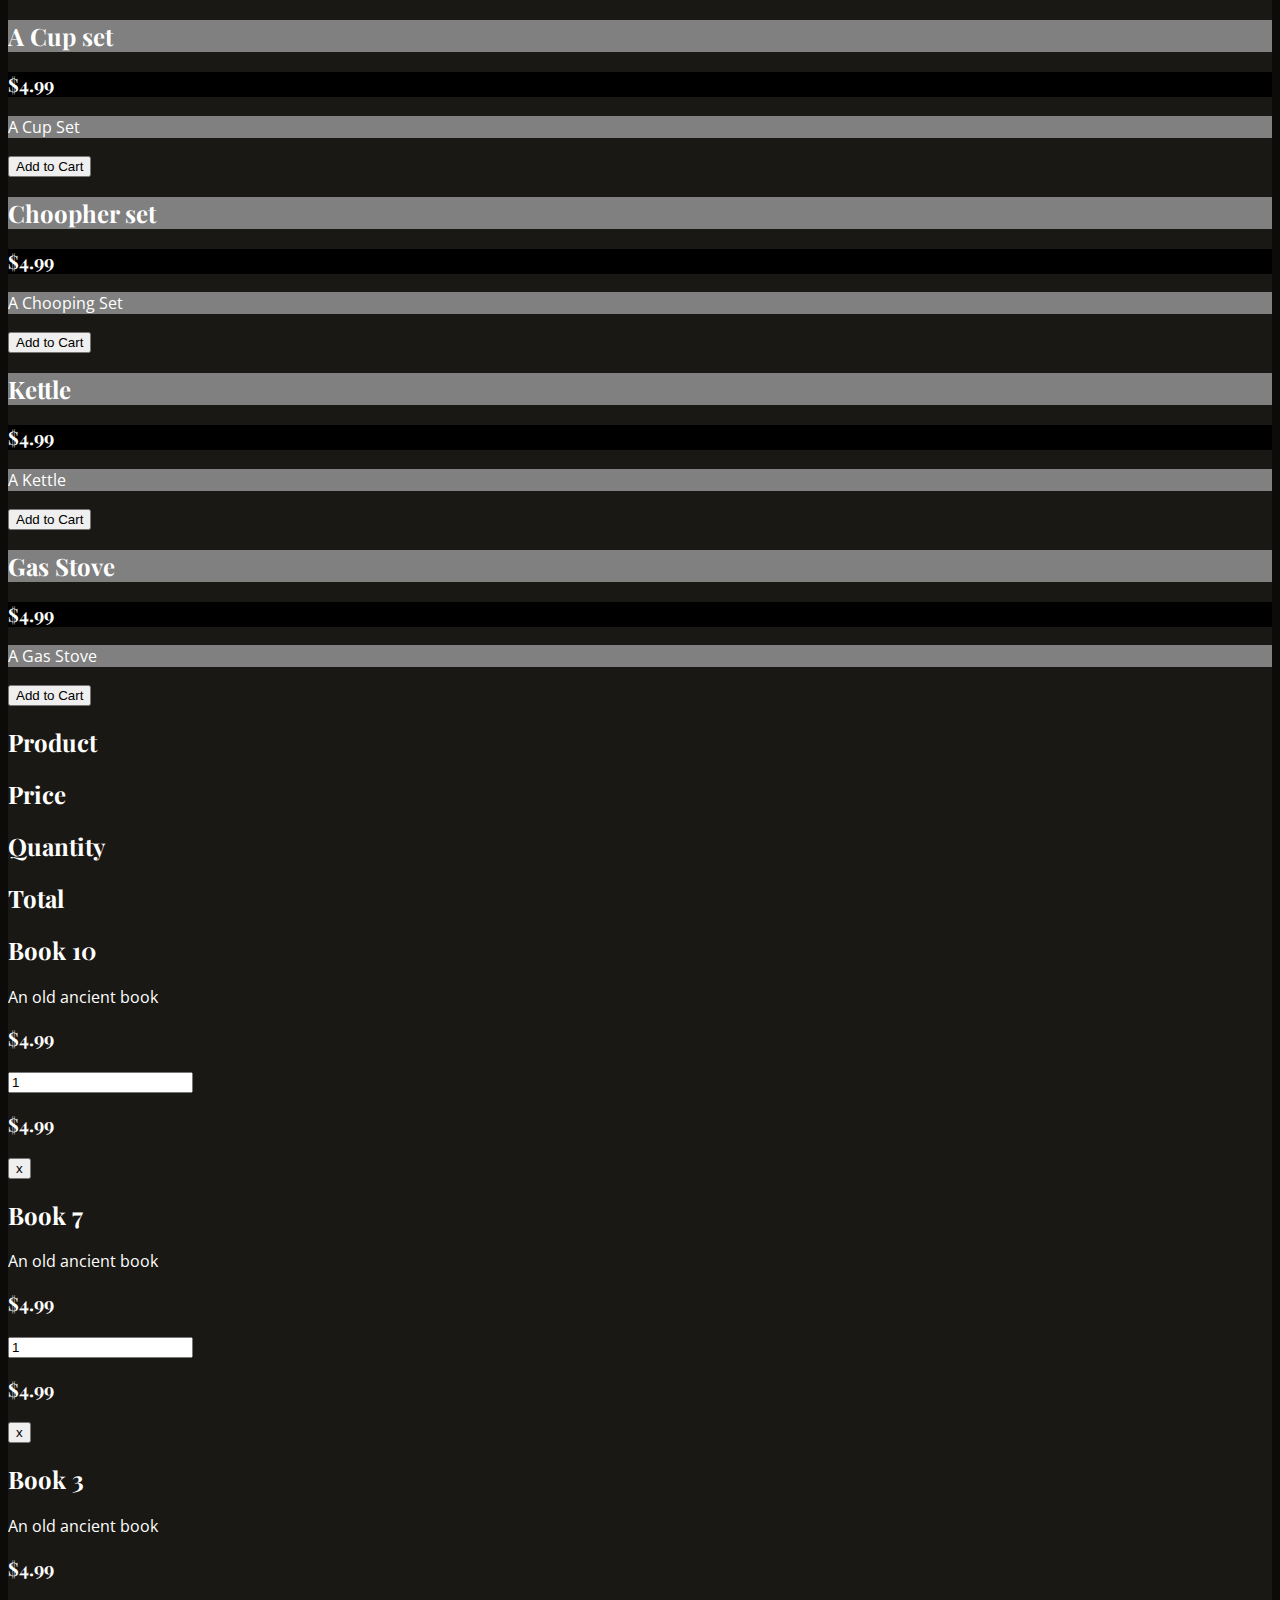
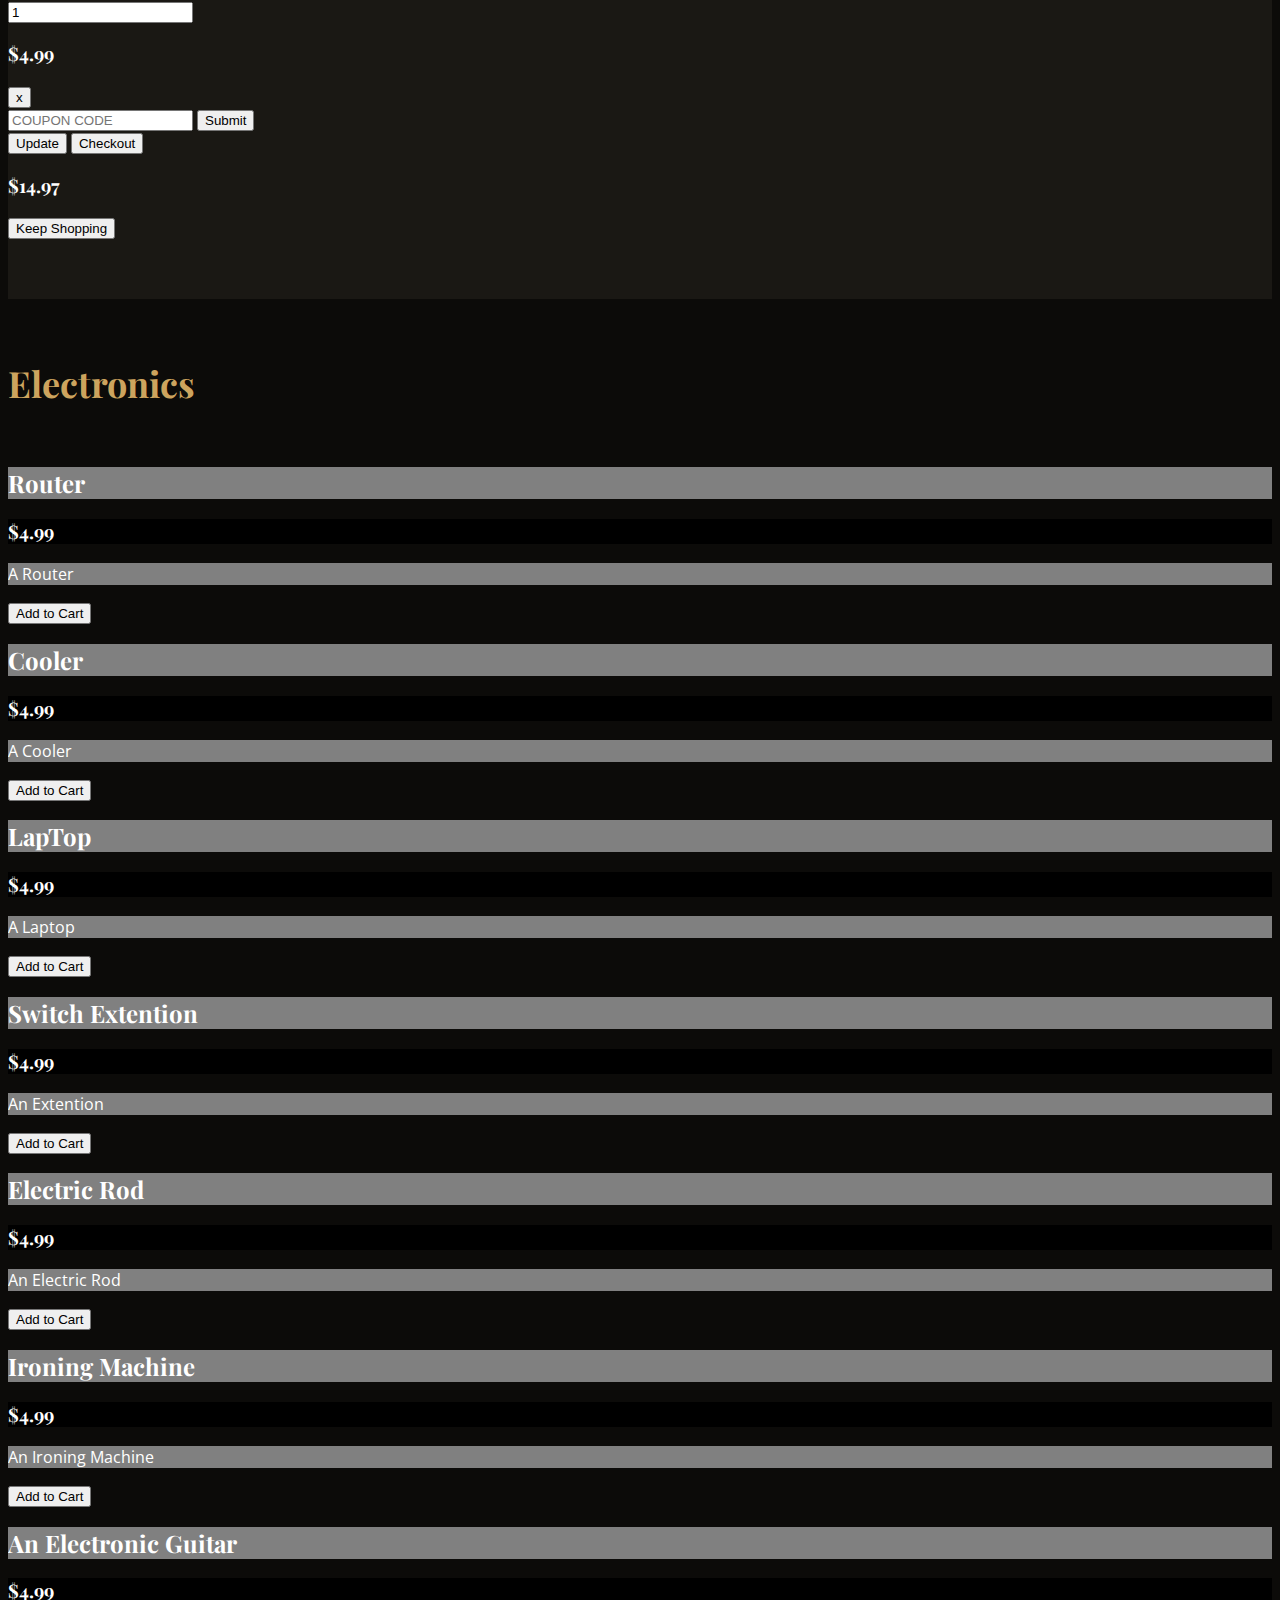
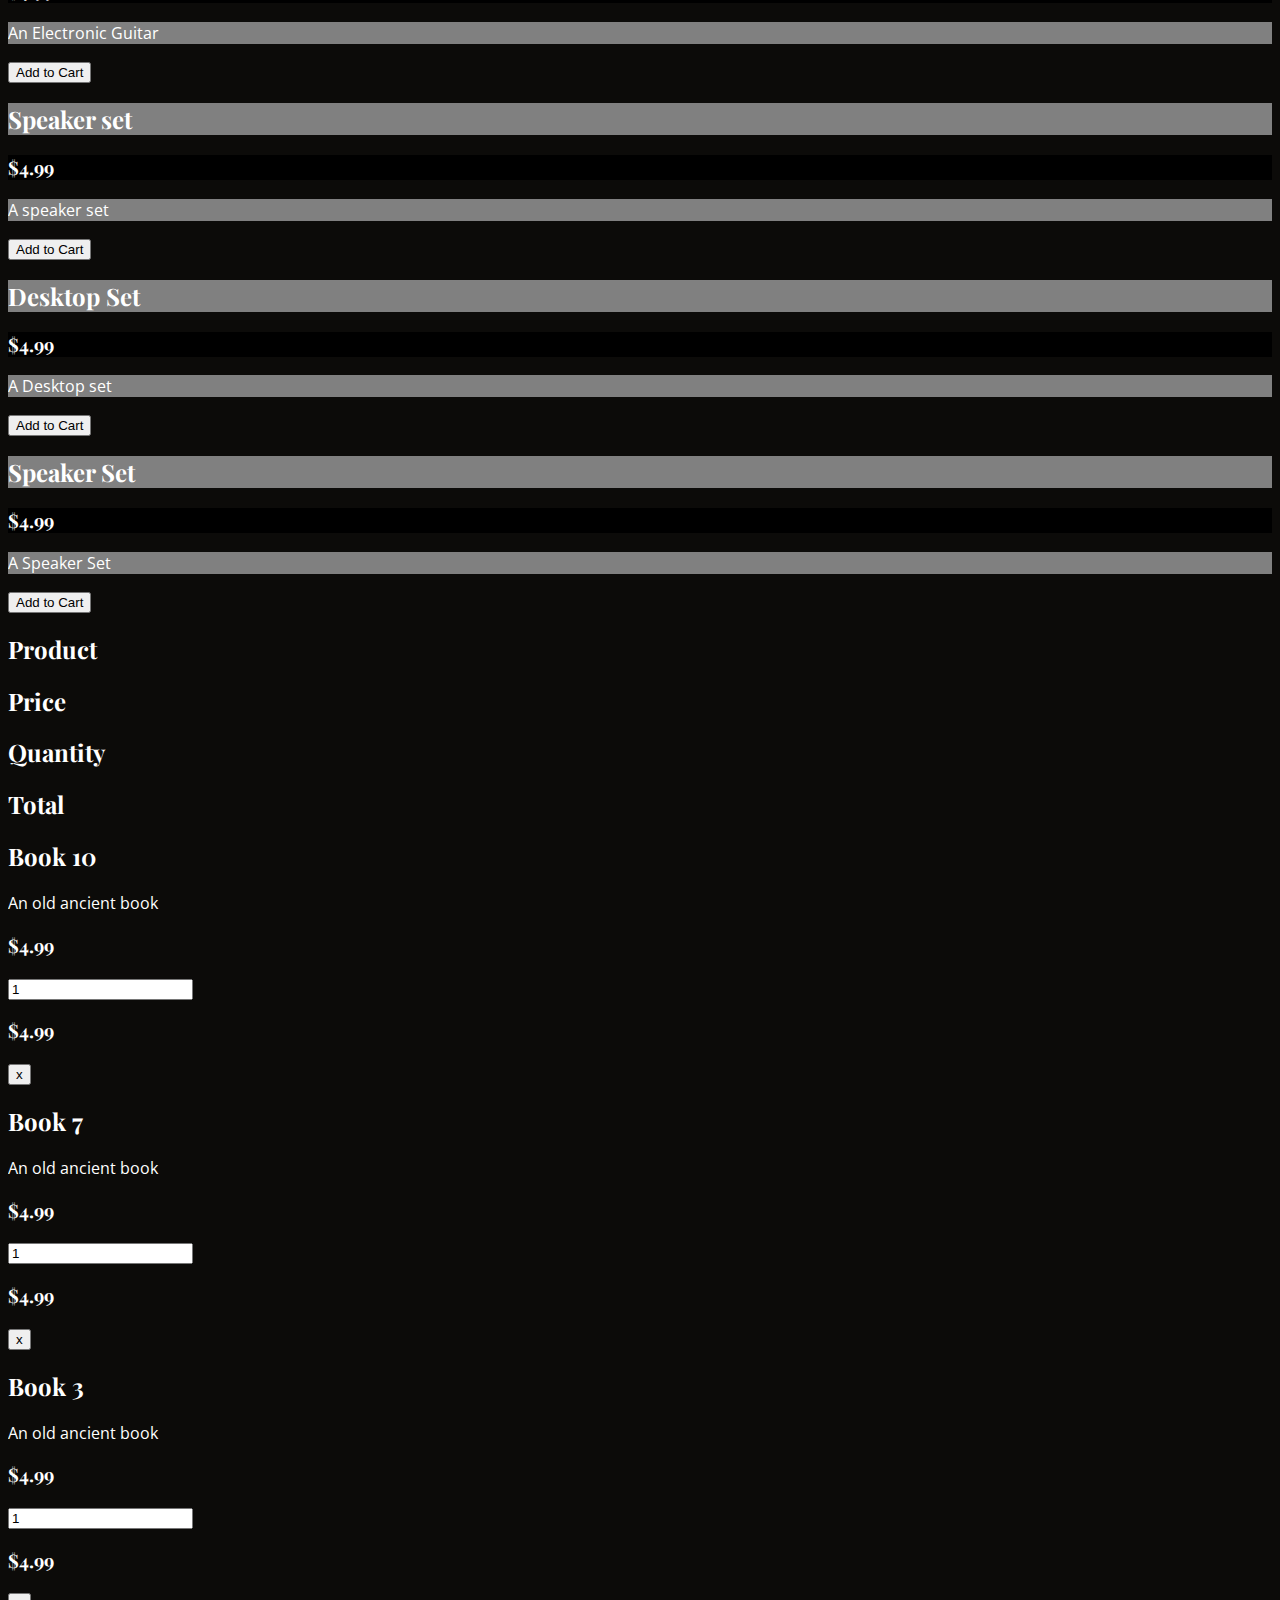
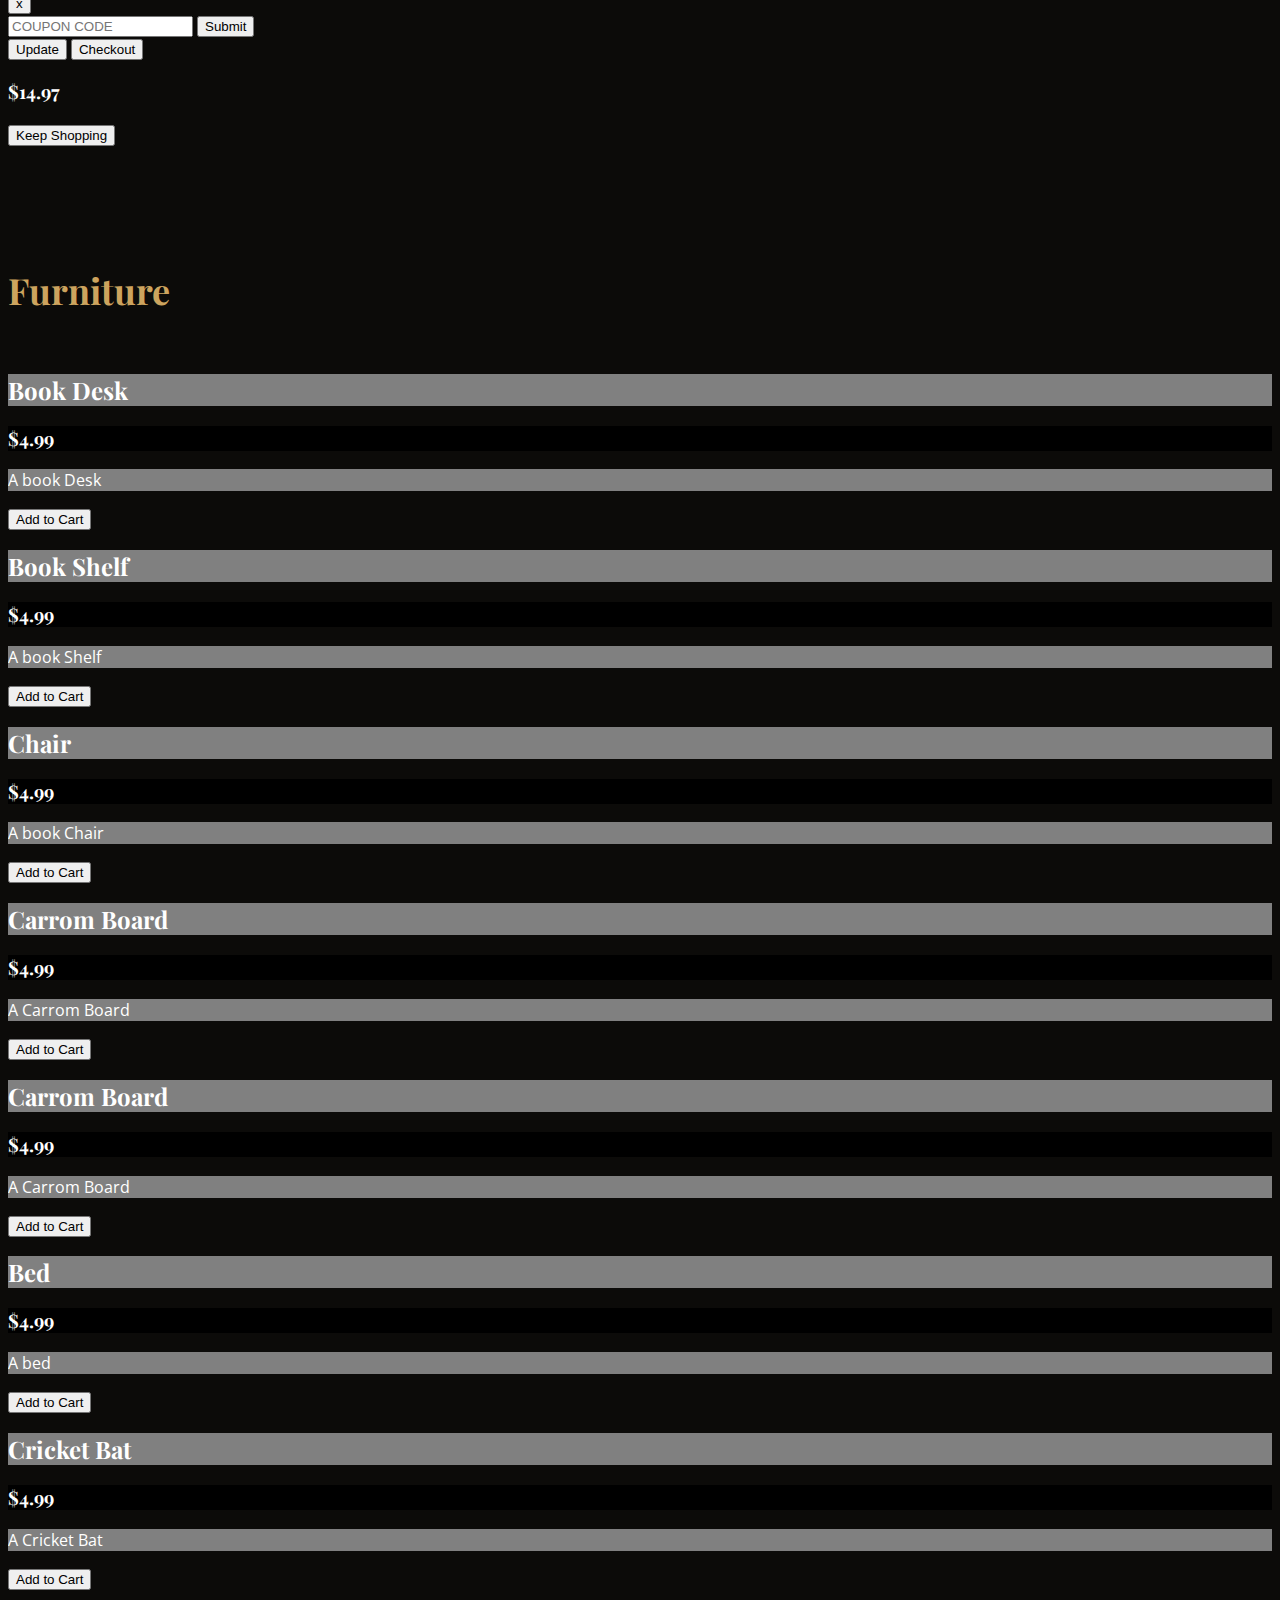
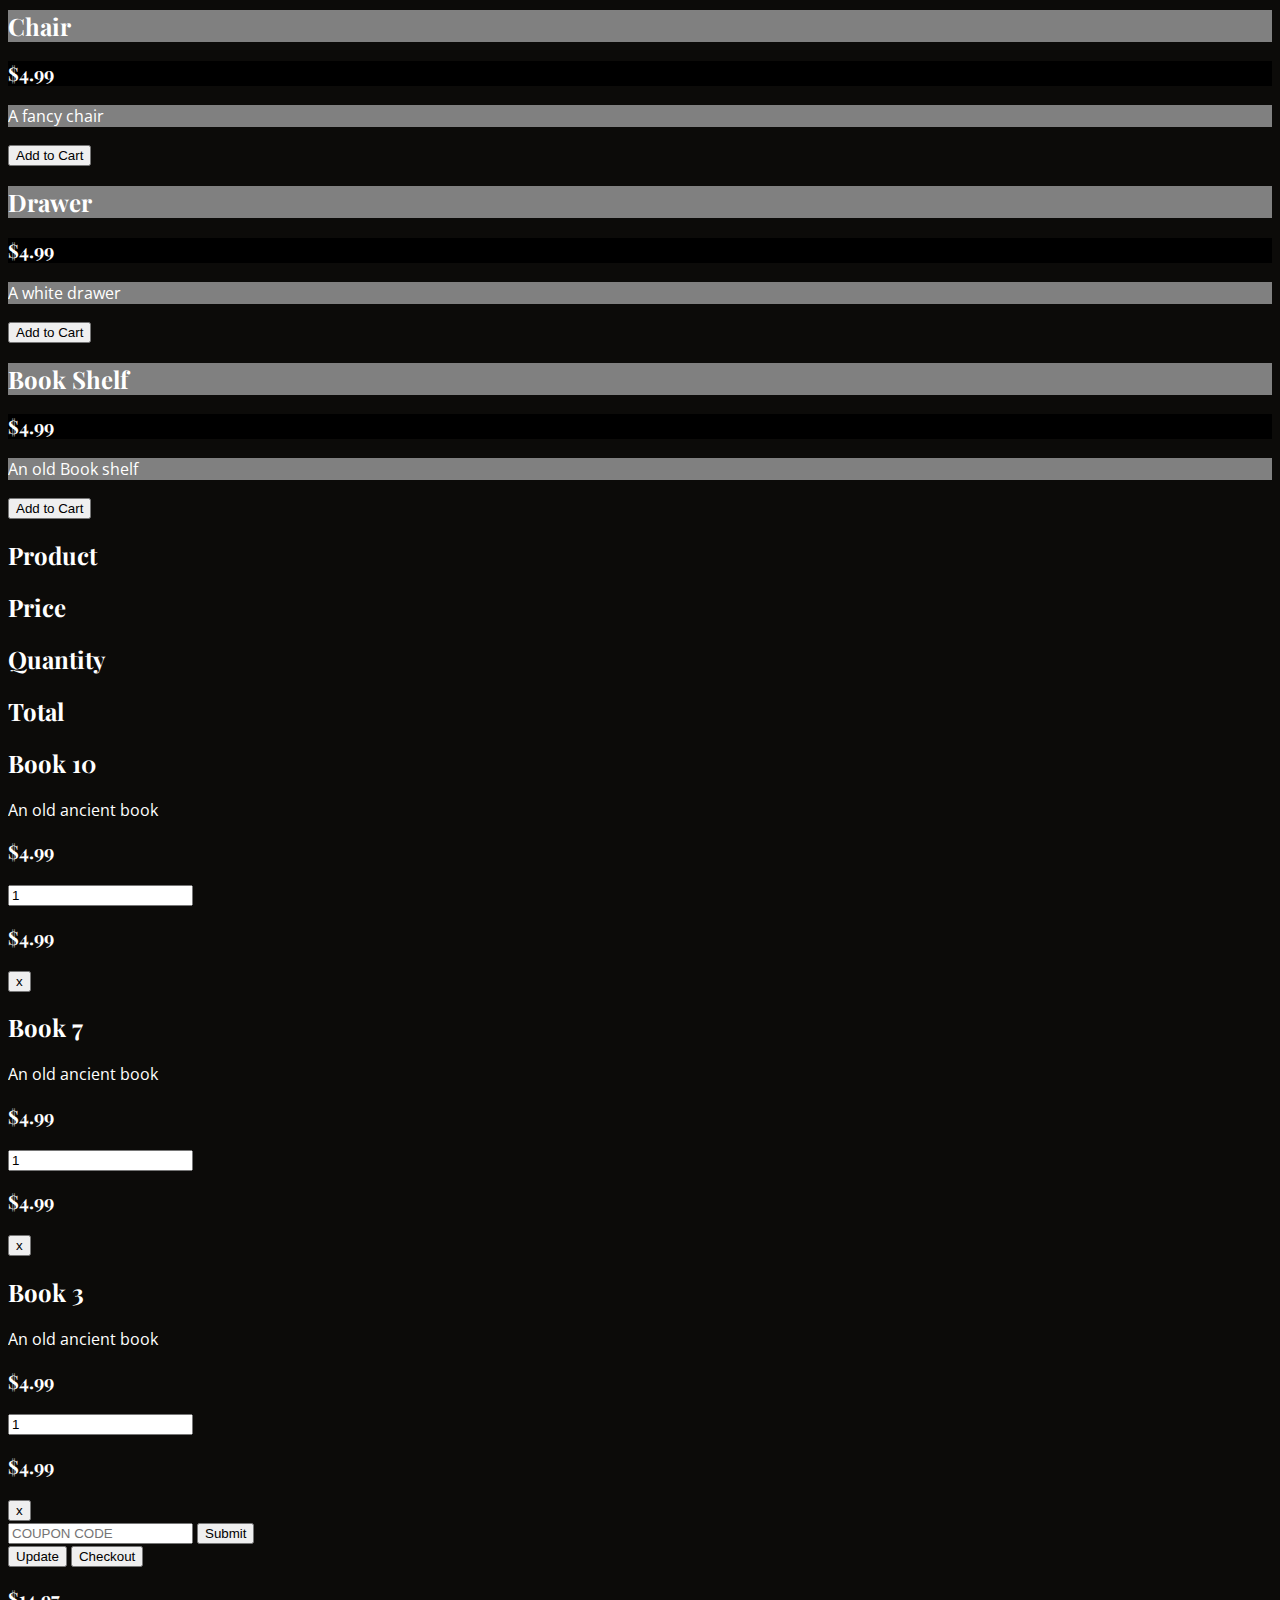
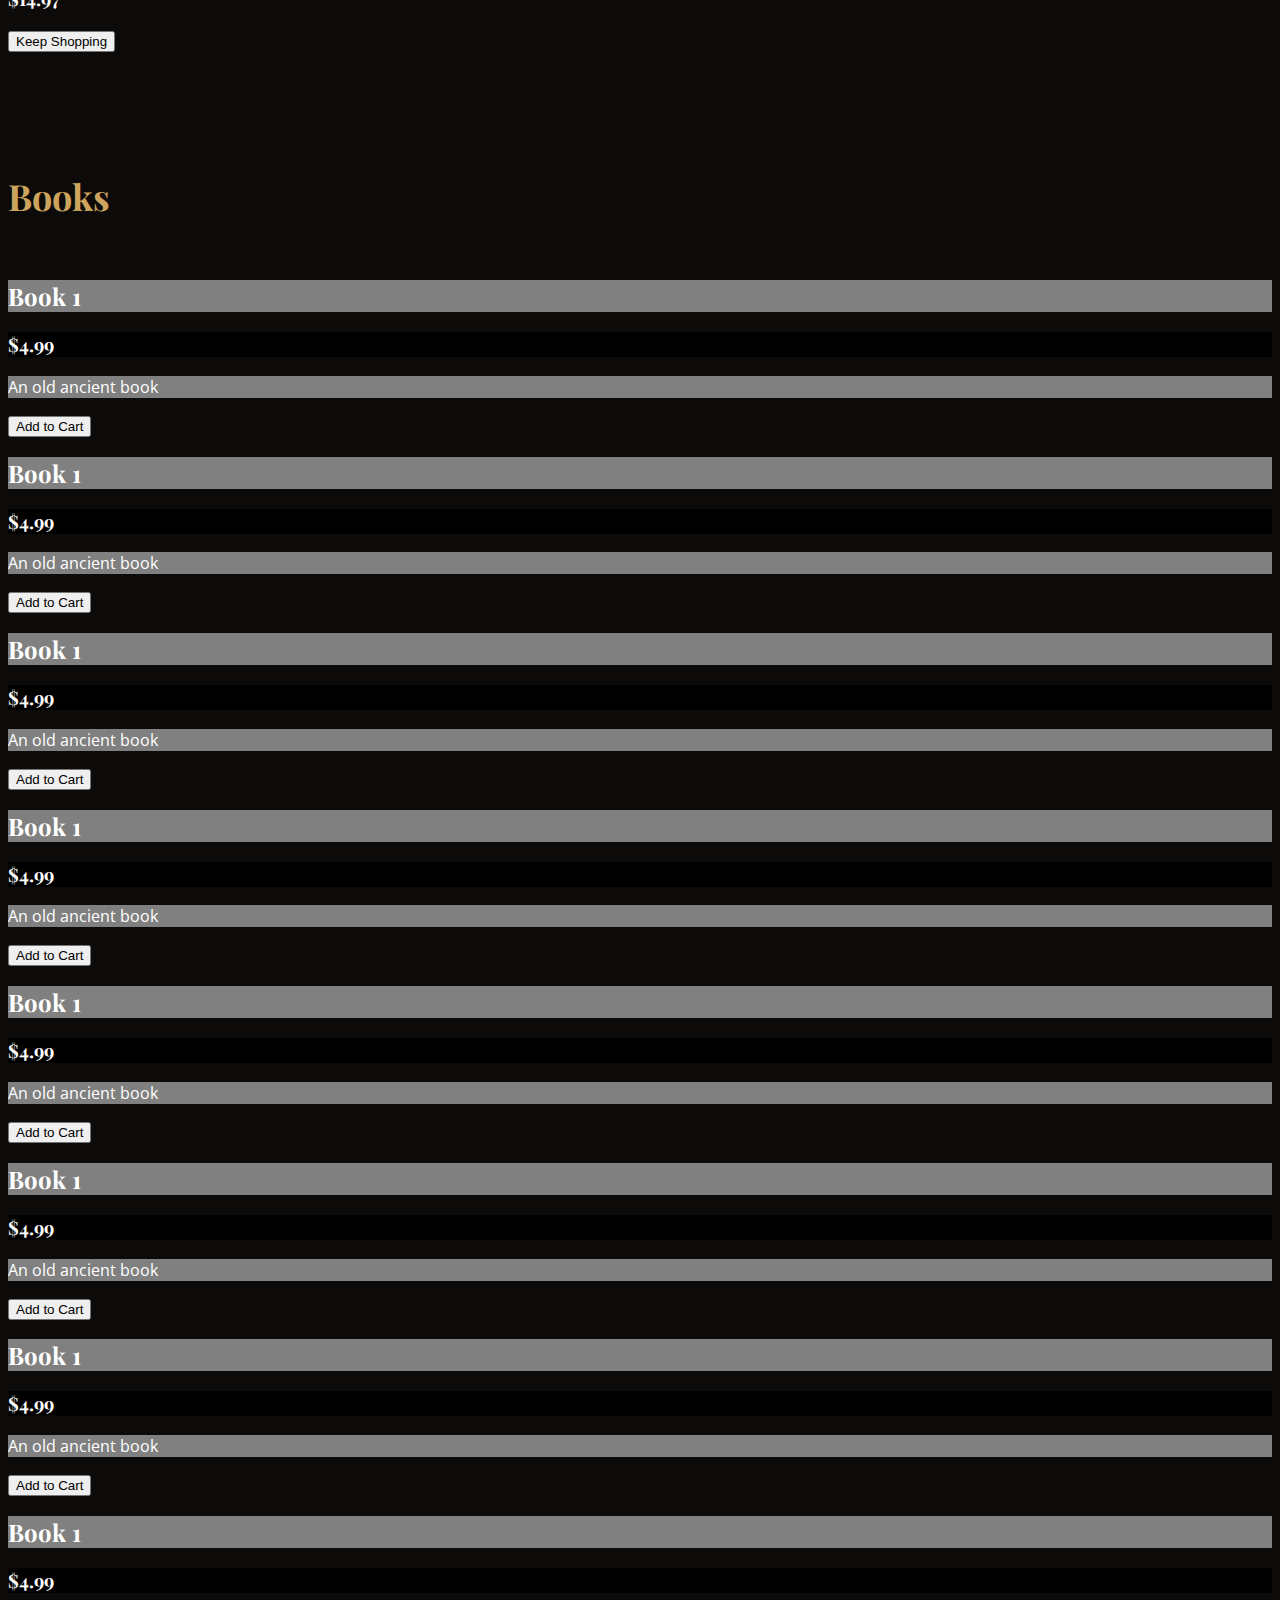
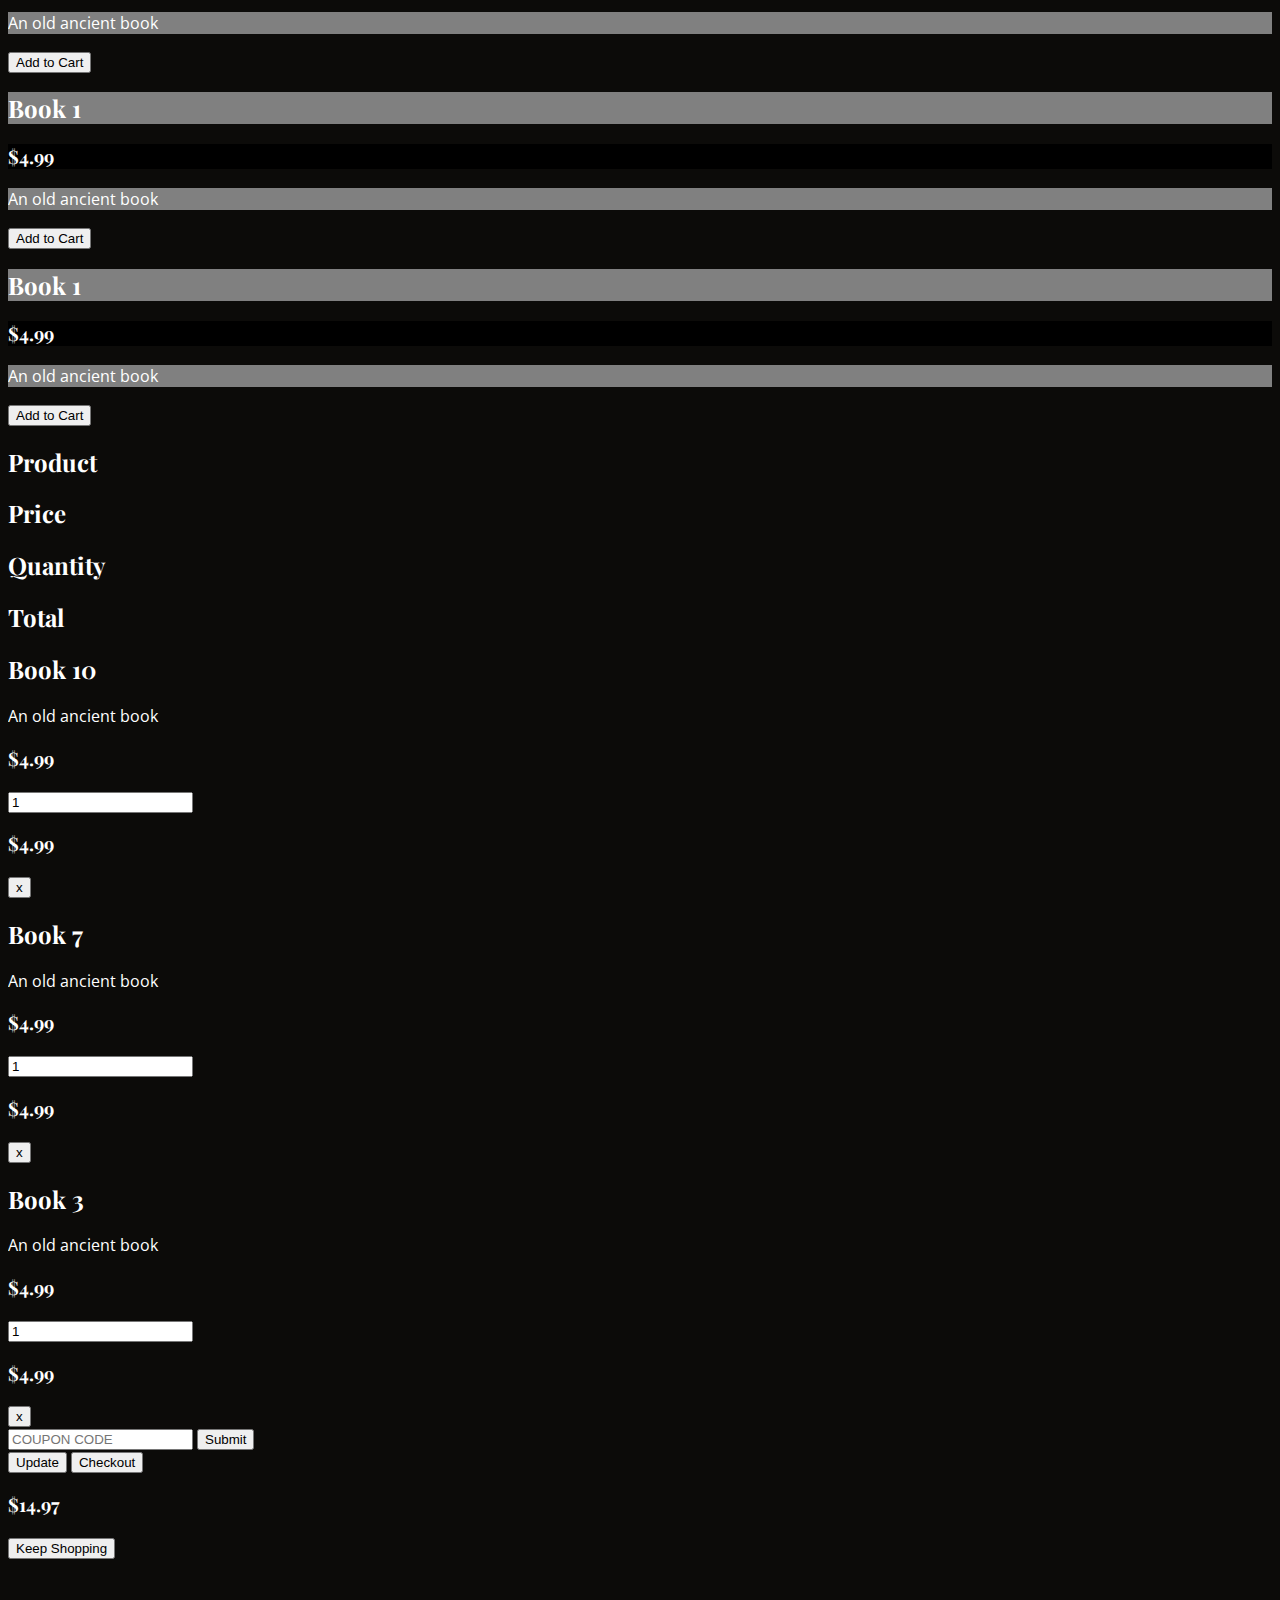
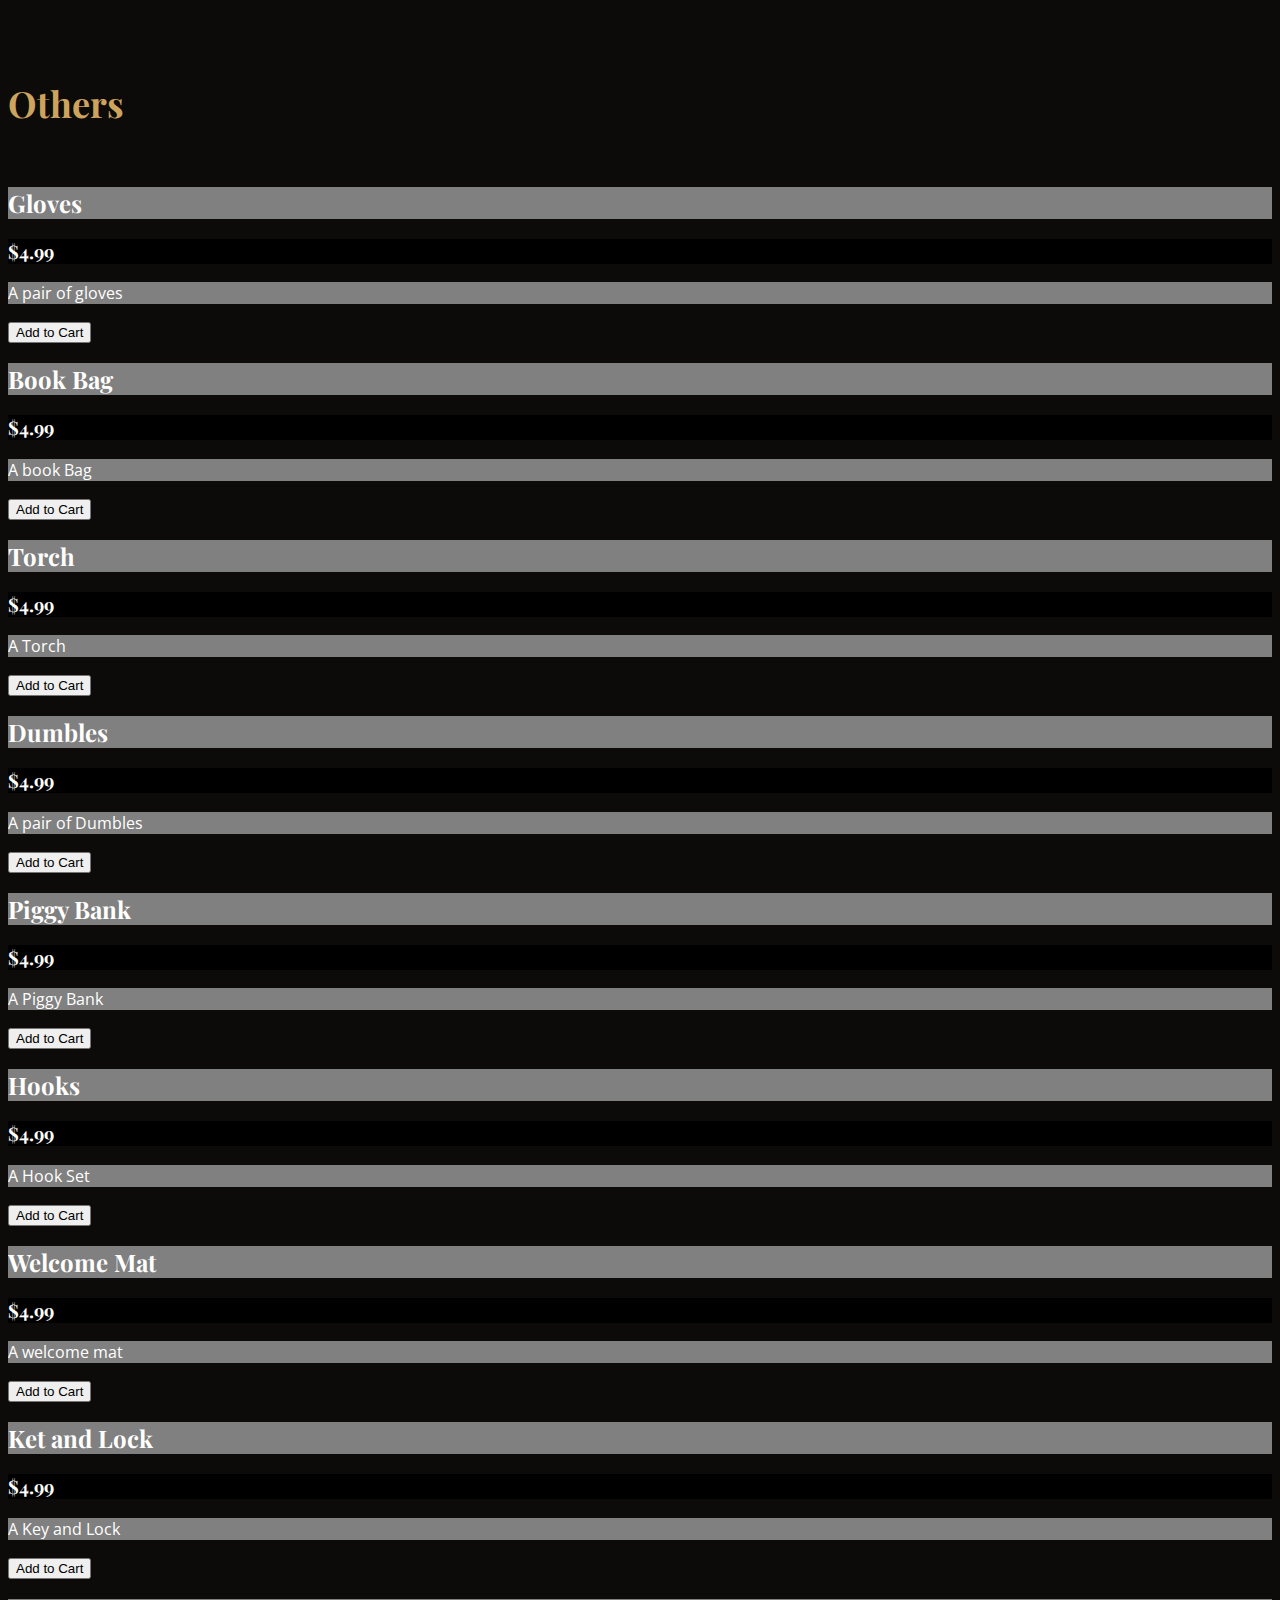
==== commit 545eb64e: "updated" ====
--- a/index.html
+++ b/index.html
@@ -219,117 +219,211 @@
           <!-- <h2>Kitchen Appliances</h2> -->
           <p>Kitchen Appliances</p>
         </div>
-
-        <div class="row" data-aos="fade-up" data-aos-delay="100">
-          <div class="col-lg-12 d-flex justify-content-center">
-            <ul id="Kitchen Appliances-flters">
-              <li data-filter="*" class="filter-active">All</li>
-              <li data-filter=".filter-starters">Starters</li>
-              <li data-filter=".filter-salads">Salads</li>
-              <li data-filter=".filter-specialty">Specialty</li>
-            </ul>
-          </div>
-        </div>
-
-        <div class="row Kitchen Appliances-container" data-aos="fade-up" data-aos-delay="200">
-
-          <div class="col-lg-6 Kitchen Appliances-item filter-starters">
-            <img src="assets/img/Kitchen Appliances/lobster-bisque.jpg" class="Kitchen Appliances-img" alt="">
-            <div class="Kitchen Appliances-content">
-              <a href="#">Lobster Bisque</a><span>$5.95</span>
-            </div>
-            <div class="Kitchen Appliances-ingredients">
-              Lorem, deren, trataro, filede, nerada
-            </div>
-          </div>
-
-          <div class="col-lg-6 Kitchen Appliances-item filter-specialty">
-            <img src="assets/img/Kitchen Appliances/bread-barrel.jpg" class="Kitchen Appliances-img" alt="">
-            <div class="Kitchen Appliances-content">
-              <a href="#">Bread Barrel</a><span>$6.95</span>
-            </div>
-            <div class="Kitchen Appliances-ingredients">
-              Lorem, deren, trataro, filede, nerada
-            </div>
-          </div>
-
-          <div class="col-lg-6 Kitchen Appliances-item filter-starters">
-            <img src="assets/img/Kitchen Appliances/cake.jpg" class="Kitchen Appliances-img" alt="">
-            <div class="Kitchen Appliances-content">
-              <a href="#">Crab Cake</a><span>$7.95</span>
-            </div>
-            <div class="Kitchen Appliances-ingredients">
-              A delicate crab cake served on a toasted roll with lettuce and tartar sauce
-            </div>
-          </div>
-
-          <div class="col-lg-6 Kitchen Appliances-item filter-salads">
-            <img src="assets/img/Kitchen Appliances/caesar.jpg" class="Kitchen Appliances-img" alt="">
-            <div class="Kitchen Appliances-content">
-              <a href="#">Caesar Selections</a><span>$8.95</span>
-            </div>
-            <div class="Kitchen Appliances-ingredients">
-              Lorem, deren, trataro, filede, nerada
-            </div>
-          </div>
-
-          <div class="col-lg-6 Kitchen Appliances-item filter-specialty">
-            <img src="assets/img/Kitchen Appliances/tuscan-grilled.jpg" class="Kitchen Appliances-img" alt="">
-            <div class="Kitchen Appliances-content">
-              <a href="#">Tuscan Grilled</a><span>$9.95</span>
-            </div>
-            <div class="Kitchen Appliances-ingredients">
-              Grilled chicken with provolone, artichoke hearts, and roasted red pesto
-            </div>
-          </div>
-
-          <div class="col-lg-6 Kitchen Appliances-item filter-starters">
-            <img src="assets/img/Kitchen Appliances/mozzarella.jpg" class="Kitchen Appliances-img" alt="">
-            <div class="Kitchen Appliances-content">
-              <a href="#">Mozzarella Stick</a><span>$4.95</span>
-            </div>
-            <div class="Kitchen Appliances-ingredients">
-              Lorem, deren, trataro, filede, nerada
-            </div>
-          </div>
-
-          <div class="col-lg-6 Kitchen Appliances-item filter-salads">
-            <img src="assets/img/Kitchen Appliances/greek-salad.jpg" class="Kitchen Appliances-img" alt="">
-            <div class="Kitchen Appliances-content">
-              <a href="#">Greek Salad</a><span>$9.95</span>
-            </div>
-            <div class="Kitchen Appliances-ingredients">
-              Fresh spinach, crisp romaine, tomatoes, and Greek olives
-            </div>
-          </div>
-
-          <div class="col-lg-6 Kitchen Appliances-item filter-salads">
-            <img src="assets/img/Kitchen Appliances/spinach-salad.jpg" class="Kitchen Appliances-img" alt="">
-            <div class="Kitchen Appliances-content">
-              <a href="#">Spinach Salad</a><span>$9.95</span>
-            </div>
-            <div class="Kitchen Appliances-ingredients">
-              Fresh spinach with mushrooms, hard boiled egg, and warm bacon vinaigrette
-            </div>
-          </div>
-
-          <div class="col-lg-6 Kitchen Appliances-item filter-specialty">
-            <img src="assets/img/Kitchen Appliances/lobster-roll.jpg" class="Kitchen Appliances-img" alt="">
-            <div class="Kitchen Appliances-content">
-              <a href="#">Lobster Roll</a><span>$12.95</span>
-            </div>
-            <div class="Kitchen Appliances-ingredients">
-              Plump lobster meat, mayo and crisp lettuce on a toasted bulky roll
-            </div>
-          </div>
-
-        </div>
-
-      </div>
+        <div class="listing-section">
+          <div class="product">
+            <div class="image-box">
+              <div class="images" id="image-1"></div>
+            </div>
+            <div class="text-box">
+              <h2 style="background-color:gray;" class="item">cooking items</h2>
+              <h3 style="background-color:black;" class="price">$4.99</h3>
+              <p style="background-color:gray;" class="description">Cooking Items</p>
+             
+              <button type="button" name="item-1-button" id="item-1-button">Add to Cart</button>
+            </div>
+          </div>
+          <div class="product">
+            <div class="image-box">
+              <div class="images" id="image-2"></div>
+            </div>
+            <div class="text-box">
+              <h2 style="background-color:gray;" class="item">toaster</h2>
+              <h3 style="background-color:black;" class="price">$4.99</h3>
+              <p style="background-color:gray;" class="description">A Toaster</p>
+              <button type="button" name="item-2-button" id="item-2-button">Add to Cart</button>
+            </div>
+          </div>
+          <div class="product">
+            <div class="image-box">
+              <div class="images" id="image-3"></div>
+            </div>
+            <div class="text-box">
+              <h2 style="background-color:gray;" class="item">Grinder</h2>
+              <h3 style="background-color:black;" class="price">$4.99</h3>
+              <p style="background-color:gray;" class="description">A Grinder</p>
+              <button type="button" name="item-3-button" id="item-3-button">Add to Cart</button>
+            </div>
+          </div>
+          <div class="product">
+            <div class="image-box">
+              <div class="images" id="image-4"></div>
+            </div>
+            <div class="text-box">
+              <h2 style="background-color:gray;" class="item">A pot Set</h2>
+              <h3 style="background-color:black;" class="price">$4.99</h3>
+              <p style="background-color:gray;" class="description">A Pot Set</p>
+              <button type="button" name="item-4-button" id="item-4-button">Add to Cart</button>
+            </div>
+          </div>
+          <div class="product">
+            <div class="image-box">
+              <div class="images" id="image-5"></div>
+            </div>
+            <div class="text-box">
+              <h2 style="background-color:gray;" class="item">Cooking Items</h2>
+              <h3 style="background-color:black;" class="price">$4.99</h3>
+              <p style="background-color:gray;" class="description">A Cooking set</p>
+              <button type="button" name="item-5-button" id="item-5-button">Add to Cart</button>
+            </div>
+          </div>
+          <div class="product">
+            <div class="image-box">
+              <div class="images" id="image-6"></div>
+            </div>
+            <div class="text-box">
+              <h2 style="background-color:gray;" class="item">Spoon Set</h2>
+              <h3 style="background-color:black;" class="price">$4.99</h3>
+              <p style="background-color:gray;" class="description">A spoon set</p>
+              <button type="button" name="item-6-button" id="item-6-button">Add to Cart</button>
+            </div>
+          </div>
+          <div class="product">
+            <div class="image-box">
+              <div class="images" id="image-7"></div>
+            </div>
+            <div class="text-box">
+              <h2 style="background-color:gray;" class="item">A Cup set</h2>
+              <h3 style="background-color:black;" class="price">$4.99</h3>
+              <p style="background-color:gray;" class="description">A Cup Set</p>
+              <button type="button" name="item-7-button" id="item-7-button">Add to Cart</button>
+            </div>
+          </div>
+          <div class="product">
+            <div class="image-box">
+              <div class="images" id="image-8"></div>
+            </div>
+            <div class="text-box">
+              <h2 style="background-color:gray;" class="item">Choopher set</h2>
+              <h3 style="background-color:black;" class="price">$4.99</h3>
+              <p style="background-color:gray;" class="description">A Chooping Set</p>
+              <button type="button" name="item-8-button" id="item-8-button">Add to Cart</button>
+            </div>
+          </div>
+          <div class="product">
+            <div class="image-box">
+              <div class="images" id="image-9"></div>
+            </div>
+            <div class="text-box">
+              <h2 style="background-color:gray;" class="item">Kettle</h2>
+              <h3 style="background-color:black;" class="price">$4.99</h3>
+              <p style="background-color:gray;" class="description">A Kettle</p>
+              <button type="button" name="item-9-button" id="item-9-button">Add to Cart</button>
+            </div>
+          </div>
+          <div class="product">
+            <div class="image-box">
+              <div class="images" id="image-10"></div>
+            </div>
+            <div class="text-box">
+              <h2 style="background-color:gray;" class="item">Gas Stove</h2>
+              <h3 style="background-color:black;" class="price">$4.99</h3>
+              <p style="background-color:gray;" class="description">A Gas Stove</p>
+              <button type="button" name="item-10-button" id="item-10-button">Add to Cart</button>
+            </div>
+          </div>
+        </div>
+        
+        <div class="cart-section">
+          
+          <div class="table-heading">
+            <h2 class="cart-product">Product</h2>
+            <h2 class="cart-price">Price</h2>
+            <h2 class="cart-quantity">Quantity</h2>
+            <h2 class="cart-total">Total</h2>
+          </div>  
+          
+          <div class="table-content">
+            <div class="cart-product">  
+              <div class="cart-image-box">
+                <div class="cart-images" id="image-10"></div>
+              </div>
+              <h2 class="cart-item">Book 10</h2>
+              <p class="cart-description">An old ancient book</p>
+            </div>
+            <div class="cart-price">
+              <h3 class="price">$4.99</h3>
+            </div>
+            <div class="cart-quantity">
+              <input type="text" name="cart-1-quantity" id="cart-1-quantity" value="1">
+            </div>
+            <div class="cart-total">
+              <h3 class="price">$4.99</h3>
+              <button type="button" class="remove" name="remove-1" id="remove-1">x</button>
+            </div>
+          </div>
+          
+          <div class="table-content">
+            <div class="cart-product">  
+              <div class="cart-image-box">
+                <div class="cart-images" id="image-7"></div>
+              </div>
+              <h2 class="cart-item">Book 7</h2>
+              <p class="cart-description">An old ancient book</p>
+            </div>
+            <div class="cart-price">
+              <h3 class="price">$4.99</h3>
+            </div>
+            <div class="cart-quantity">
+              <input type="text" name="cart-1-quantity" id="cart-1-quantity" value="1">
+            </div>
+            <div class="cart-total">
+              <h3 class="price">$4.99</h3>
+              <button type="button" class="remove" name="remove-2" id="remove-2">x</button>
+            </div>
+          </div>
+          
+          <div class="table-content">
+            <div class="cart-product">  
+              <div class="cart-image-box">
+                <div class="cart-images" id="image-3"></div>
+              </div>
+              <h2 class="cart-item">Book 3</h2>
+              <p class="cart-description">An old ancient book</p>
+            </div>
+            <div class="cart-price">
+              <h3 class="price">$4.99</h3>
+            </div>
+            <div class="cart-quantity">
+              <input type="text" name="cart-1-quantity" id="cart-1-quantity" value="1">
+            </div>
+            <div class="cart-total">
+              <h3 class="price">$4.99</h3>
+              <button type="button" class="remove" name="remove-3" id="remove-3">x</button>
+            </div>
+          </div>
+          
+          <div class="coupon">
+            <input type="text" name="coupon" id="coupon" placeholder="COUPON CODE">
+            <button type="button" name="coupon" id="coupon">Submit</button>  
+          </div>
+          
+          <div class="checkout">
+            <button type="button" name="update" id="update">Update</button>
+            <button type="button" name="checkout" id="checkout">Checkout</button>
+            <div class="final-cart-total">
+              <h3 class="price">$14.97</h3>
+            </div>
+          </div>
+          
+          <div class="keep-shopping">
+            <button type="button" name="keep-shopping" id="keep-shopping">Keep Shopping</button>  
+          </div>
+          
+        </div>
     </section><!-- End Kitchen Appliances Section -->
 
     <!-- ======= Electronics Section ======= -->
-    <section id="electronics" class="Electronics">
+    <section id="Electronics" class="Electronics">
       <div class="container" data-aos="fade-up">
 
         <div class="section-title">
@@ -337,93 +431,207 @@
           <p>Electronics</p>
         </div>
 
-        <div class="row" data-aos="fade-up" data-aos-delay="100">
-          <div class="col-lg-3">
-            <ul class="nav nav-tabs flex-column">
-              <li class="nav-item">
-                <a class="nav-link active show" data-bs-toggle="tab" href="#tab-1">Modi sit est</a>
-              </li>
-              <li class="nav-item">
-                <a class="nav-link" data-bs-toggle="tab" href="#tab-2">Unde praesentium sed</a>
-              </li>
-              <li class="nav-item">
-                <a class="nav-link" data-bs-toggle="tab" href="#tab-3">Pariatur explicabo vel</a>
-              </li>
-              <li class="nav-item">
-                <a class="nav-link" data-bs-toggle="tab" href="#tab-4">Nostrum qui quasi</a>
-              </li>
-              <li class="nav-item">
-                <a class="nav-link" data-bs-toggle="tab" href="#tab-5">Iusto ut expedita aut</a>
-              </li>
-            </ul>
-          </div>
-          <div class="col-lg-9 mt-4 mt-lg-0">
-            <div class="tab-content">
-              <div class="tab-pane active show" id="tab-1">
-                <div class="row">
-                  <div class="col-lg-8 details order-2 order-lg-1">
-                    <h3>Architecto ut aperiam autem id</h3>
-                    <p class="fst-italic">Qui laudantium consequatur laborum sit qui ad sapiente dila parde sonata raqer a videna mareta paulona marka</p>
-                    <p>Et nobis maiores eius. Voluptatibus ut enim blanditiis atque harum sint. Laborum eos ipsum ipsa odit magni. Incidunt hic ut molestiae aut qui. Est repellat minima eveniet eius et quis magni nihil. Consequatur dolorem quaerat quos qui similique accusamus nostrum rem vero</p>
-                  </div>
-                  <div class="col-lg-4 text-center order-1 order-lg-2">
-                    <img src="assets/img/Electronics-1.png" alt="" class="img-fluid">
-                  </div>
-                </div>
-              </div>
-              <div class="tab-pane" id="tab-2">
-                <div class="row">
-                  <div class="col-lg-8 details order-2 order-lg-1">
-                    <h3>Et blanditiis nemo veritatis excepturi</h3>
-                    <p class="fst-italic">Qui laudantium consequatur laborum sit qui ad sapiente dila parde sonata raqer a videna mareta paulona marka</p>
-                    <p>Ea ipsum voluptatem consequatur quis est. Illum error ullam omnis quia et reiciendis sunt sunt est. Non aliquid repellendus itaque accusamus eius et velit ipsa voluptates. Optio nesciunt eaque beatae accusamus lerode pakto madirna desera vafle de nideran pal</p>
-                  </div>
-                  <div class="col-lg-4 text-center order-1 order-lg-2">
-                    <img src="assets/img/Electronics-2.png" alt="" class="img-fluid">
-                  </div>
-                </div>
-              </div>
-              <div class="tab-pane" id="tab-3">
-                <div class="row">
-                  <div class="col-lg-8 details order-2 order-lg-1">
-                    <h3>Impedit facilis occaecati odio neque aperiam sit</h3>
-                    <p class="fst-italic">Eos voluptatibus quo. Odio similique illum id quidem non enim fuga. Qui natus non sunt dicta dolor et. In asperiores velit quaerat perferendis aut</p>
-                    <p>Iure officiis odit rerum. Harum sequi eum illum corrupti culpa veritatis quisquam. Neque necessitatibus illo rerum eum ut. Commodi ipsam minima molestiae sed laboriosam a iste odio. Earum odit nesciunt fugiat sit ullam. Soluta et harum voluptatem optio quae</p>
-                  </div>
-                  <div class="col-lg-4 text-center order-1 order-lg-2">
-                    <img src="assets/img/Electronics-3.png" alt="" class="img-fluid">
-                  </div>
-                </div>
-              </div>
-              <div class="tab-pane" id="tab-4">
-                <div class="row">
-                  <div class="col-lg-8 details order-2 order-lg-1">
-                    <h3>Fuga dolores inventore laboriosam ut est accusamus laboriosam dolore</h3>
-                    <p class="fst-italic">Totam aperiam accusamus. Repellat consequuntur iure voluptas iure porro quis delectus</p>
-                    <p>Eaque consequuntur consequuntur libero expedita in voluptas. Nostrum ipsam necessitatibus aliquam fugiat debitis quis velit. Eum ex maxime error in consequatur corporis atque. Eligendi asperiores sed qui veritatis aperiam quia a laborum inventore</p>
-                  </div>
-                  <div class="col-lg-4 text-center order-1 order-lg-2">
-                    <img src="assets/img/Electronics-4.png" alt="" class="img-fluid">
-                  </div>
-                </div>
-              </div>
-              <div class="tab-pane" id="tab-5">
-                <div class="row">
-                  <div class="col-lg-8 details order-2 order-lg-1">
-                    <h3>Est eveniet ipsam sindera pad rone matrelat sando reda</h3>
-                    <p class="fst-italic">Omnis blanditiis saepe eos autem qui sunt debitis porro quia.</p>
-                    <p>Exercitationem nostrum omnis. Ut reiciendis repudiandae minus. Omnis recusandae ut non quam ut quod eius qui. Ipsum quia odit vero atque qui quibusdam amet. Occaecati sed est sint aut vitae molestiae voluptate vel</p>
-                  </div>
-                  <div class="col-lg-4 text-center order-1 order-lg-2">
-                    <img src="assets/img/Electronics-5.png" alt="" class="img-fluid">
-                  </div>
-                </div>
-              </div>
-            </div>
-          </div>
-        </div>
-
-      </div>
+        <div class="listing-section">
+          <div class="product">
+            <div class="image-box">
+              <div class="images" id="image-31"></div>
+            </div>
+            <div class="text-box">
+              <h2 style="background-color:gray;" class="item">Router</h2>
+              <h3 style="background-color:black;" class="price">$4.99</h3>
+              <p style="background-color:gray;" class="description">A Router</p>
+             
+              <button type="button" name="item-1-button" id="item-1-button">Add to Cart</button>
+            </div>
+          </div>
+          <div class="product">
+            <div class="image-box">
+              <div class="images" id="image-32"></div>
+            </div>
+            <div class="text-box">
+              <h2 style="background-color:gray;" class="item">Cooler</h2>
+              <h3 style="background-color:black;" class="price">$4.99</h3>
+              <p style="background-color:gray;" class="description">A Cooler</p>
+              <button type="button" name="item-2-button" id="item-2-button">Add to Cart</button>
+            </div>
+          </div>
+          <div class="product">
+            <div class="image-box">
+              <div class="images" id="image-33"></div>
+            </div>
+            <div class="text-box">
+              <h2 style="background-color:gray;" class="item">LapTop</h2>
+              <h3 style="background-color:black;" class="price">$4.99</h3>
+              <p style="background-color:gray;" class="description">A Laptop</p>
+              <button type="button" name="item-3-button" id="item-3-button">Add to Cart</button>
+            </div>
+          </div>
+          <div class="product">
+            <div class="image-box">
+              <div class="images" id="image-34"></div>
+            </div>
+            <div class="text-box">
+              <h2 style="background-color:gray;" class="item">Switch Extention</h2>
+              <h3 style="background-color:black;" class="price">$4.99</h3>
+              <p style="background-color:gray;" class="description">An Extention</p>
+              <button type="button" name="item-4-button" id="item-4-button">Add to Cart</button>
+            </div>
+          </div>
+          <div class="product">
+            <div class="image-box">
+              <div class="images" id="image-35"></div>
+            </div>
+            <div class="text-box">
+              <h2 style="background-color:gray;" class="item">Electric Rod</h2>
+              <h3 style="background-color:black;" class="price">$4.99</h3>
+              <p style="background-color:gray;" class="description">An Electric Rod</p>
+              <button type="button" name="item-5-button" id="item-5-button">Add to Cart</button>
+            </div>
+          </div>
+          <div class="product">
+            <div class="image-box">
+              <div class="images" id="image-36"></div>
+            </div>
+            <div class="text-box">
+              <h2 style="background-color:gray;" class="item">Ironing Machine</h2>
+              <h3 style="background-color:black;" class="price">$4.99</h3>
+              <p style="background-color:gray;" class="description">An Ironing Machine</p>
+              <button type="button" name="item-6-button" id="item-6-button">Add to Cart</button>
+            </div>
+          </div>
+          <div class="product">
+            <div class="image-box">
+              <div class="images" id="image-37"></div>
+            </div>
+            <div class="text-box">
+              <h2 style="background-color:gray;" class="item">An Electronic Guitar</h2>
+              <h3 style="background-color:black;" class="price">$4.99</h3>
+              <p style="background-color:gray;" class="description">An Electronic Guitar</p>
+              <button type="button" name="item-7-button" id="item-7-button">Add to Cart</button>
+            </div>
+          </div>
+          <div class="product">
+            <div class="image-box">
+              <div class="images" id="image-38"></div>
+            </div>
+            <div class="text-box">
+              <h2 style="background-color:gray;" class="item">Speaker set</h2>
+              <h3 style="background-color:black;" class="price">$4.99</h3>
+              <p style="background-color:gray;" class="description">A speaker set</p>
+              <button type="button" name="item-8-button" id="item-8-button">Add to Cart</button>
+            </div>
+          </div>
+          <div class="product">
+            <div class="image-box">
+              <div class="images" id="image-39"></div>
+            </div>
+            <div class="text-box">
+              <h2 style="background-color:gray;" class="item">Desktop Set</h2>
+              <h3 style="background-color:black;" class="price">$4.99</h3>
+              <p style="background-color:gray;" class="description">A Desktop set</p>
+              <button type="button" name="item-9-button" id="item-9-button">Add to Cart</button>
+            </div>
+          </div>
+          <div class="product">
+            <div class="image-box">
+              <div class="images" id="image-40"></div>
+            </div>
+            <div class="text-box">
+              <h2 style="background-color:gray;" class="item">Speaker Set</h2>
+              <h3 style="background-color:black;" class="price">$4.99</h3>
+              <p style="background-color:gray;" class="description">A Speaker Set</p>
+              <button type="button" name="item-10-button" id="item-10-button">Add to Cart</button>
+            </div>
+          </div>
+        </div>
+        
+        <div class="cart-section">
+          
+          <div class="table-heading">
+            <h2 class="cart-product">Product</h2>
+            <h2 class="cart-price">Price</h2>
+            <h2 class="cart-quantity">Quantity</h2>
+            <h2 class="cart-total">Total</h2>
+          </div>  
+          
+          <div class="table-content">
+            <div class="cart-product">  
+              <div class="cart-image-box">
+                <div class="cart-images" id="image-40"></div>
+              </div>
+              <h2 class="cart-item">Book 10</h2>
+              <p class="cart-description">An old ancient book</p>
+            </div>
+            <div class="cart-price">
+              <h3 class="price">$4.99</h3>
+            </div>
+            <div class="cart-quantity">
+              <input type="text" name="cart-1-quantity" id="cart-1-quantity" value="1">
+            </div>
+            <div class="cart-total">
+              <h3 class="price">$4.99</h3>
+              <button type="button" class="remove" name="remove-1" id="remove-1">x</button>
+            </div>
+          </div>
+          
+          <div class="table-content">
+            <div class="cart-product">  
+              <div class="cart-image-box">
+                <div class="cart-images" id="image-37"></div>
+              </div>
+              <h2 class="cart-item">Book 7</h2>
+              <p class="cart-description">An old ancient book</p>
+            </div>
+            <div class="cart-price">
+              <h3 class="price">$4.99</h3>
+            </div>
+            <div class="cart-quantity">
+              <input type="text" name="cart-1-quantity" id="cart-1-quantity" value="1">
+            </div>
+            <div class="cart-total">
+              <h3 class="price">$4.99</h3>
+              <button type="button" class="remove" name="remove-2" id="remove-2">x</button>
+            </div>
+          </div>
+          
+          <div class="table-content">
+            <div class="cart-product">  
+              <div class="cart-image-box">
+                <div class="cart-images" id="image-33"></div>
+              </div>
+              <h2 class="cart-item">Book 3</h2>
+              <p class="cart-description">An old ancient book</p>
+            </div>
+            <div class="cart-price">
+              <h3 class="price">$4.99</h3>
+            </div>
+            <div class="cart-quantity">
+              <input type="text" name="cart-1-quantity" id="cart-1-quantity" value="1">
+            </div>
+            <div class="cart-total">
+              <h3 class="price">$4.99</h3>
+              <button type="button" class="remove" name="remove-3" id="remove-3">x</button>
+            </div>
+          </div>
+          
+          <div class="coupon">
+            <input type="text" name="coupon" id="coupon" placeholder="COUPON CODE">
+            <button type="button" name="coupon" id="coupon">Submit</button>  
+          </div>
+          
+          <div class="checkout">
+            <button type="button" name="update" id="update">Update</button>
+            <button type="button" name="checkout" id="checkout">Checkout</button>
+            <div class="final-cart-total">
+              <h3 class="price">$14.97</h3>
+            </div>
+          </div>
+          
+          <div class="keep-shopping">
+            <button type="button" name="keep-shopping" id="keep-shopping">Keep Shopping</button>  
+          </div>
+          
+        </div>
     </section><!-- End Electronics Section -->
 
     <!-- ======= Furniture Section ======= -->
@@ -434,148 +642,208 @@
           <!-- <h2>Furniture</h2> -->
           <p>Furniture</p>
         </div>
-
-        <div class="Furniture-slider swiper" data-aos="fade-up" data-aos-delay="100">
-          <div class="swiper-wrapper">
-
-            <div class="swiper-slide">
-              <div class="row event-item">
-                <div class="col-lg-6">
-                  <img src="assets/img/event-birthday.jpg" class="img-fluid" alt="">
-                </div>
-                <div class="col-lg-6 pt-4 pt-lg-0 content">
-                  <h3>Birthday Parties</h3>
-                  <div class="price">
-                    <p><span>$189</span></p>
-                  </div>
-                  <p class="fst-italic">
-                    Lorem ipsum dolor sit amet, consectetur adipiscing elit, sed do eiusmod tempor incididunt ut labore et dolore
-                    magna aliqua.
-                  </p>
-                  <ul>
-                    <li><i class="bi bi-check-circled"></i> Ullamco laboris nisi ut aliquip ex ea commodo consequat.</li>
-                    <li><i class="bi bi-check-circled"></i> Duis aute irure dolor in reprehenderit in voluptate velit.</li>
-                    <li><i class="bi bi-check-circled"></i> Ullamco laboris nisi ut aliquip ex ea commodo consequat.</li>
-                  </ul>
-                  <p>
-                    Ullamco laboris nisi ut aliquip ex ea commodo consequat. Duis aute irure dolor in reprehenderit in voluptate
-                    velit esse cillum dolore eu fugiat nulla pariatur
-                  </p>
-                </div>
-              </div>
-            </div><!-- End testimonial item -->
-
-            <div class="swiper-slide">
-              <div class="row event-item">
-                <div class="col-lg-6">
-                  <img src="assets/img/event-private.jpg" class="img-fluid" alt="">
-                </div>
-                <div class="col-lg-6 pt-4 pt-lg-0 content">
-                  <h3>Private Parties</h3>
-                  <div class="price">
-                    <p><span>$290</span></p>
-                  </div>
-                  <p class="fst-italic">
-                    Lorem ipsum dolor sit amet, consectetur adipiscing elit, sed do eiusmod tempor incididunt ut labore et dolore
-                    magna aliqua.
-                  </p>
-                  <ul>
-                    <li><i class="bi bi-check-circled"></i> Ullamco laboris nisi ut aliquip ex ea commodo consequat.</li>
-                    <li><i class="bi bi-check-circled"></i> Duis aute irure dolor in reprehenderit in voluptate velit.</li>
-                    <li><i class="bi bi-check-circled"></i> Ullamco laboris nisi ut aliquip ex ea commodo consequat.</li>
-                  </ul>
-                  <p>
-                    Ullamco laboris nisi ut aliquip ex ea commodo consequat. Duis aute irure dolor in reprehenderit in voluptate
-                    velit esse cillum dolore eu fugiat nulla pariatur
-                  </p>
-                </div>
-              </div>
-            </div><!-- End testimonial item -->
-
-            <div class="swiper-slide">
-              <div class="row event-item">
-                <div class="col-lg-6">
-                  <img src="assets/img/event-custom.jpg" class="img-fluid" alt="">
-                </div>
-                <div class="col-lg-6 pt-4 pt-lg-0 content">
-                  <h3>Custom Parties</h3>
-                  <div class="price">
-                    <p><span>$99</span></p>
-                  </div>
-                  <p class="fst-italic">
-                    Lorem ipsum dolor sit amet, consectetur adipiscing elit, sed do eiusmod tempor incididunt ut labore et dolore
-                    magna aliqua.
-                  </p>
-                  <ul>
-                    <li><i class="bi bi-check-circled"></i> Ullamco laboris nisi ut aliquip ex ea commodo consequat.</li>
-                    <li><i class="bi bi-check-circled"></i> Duis aute irure dolor in reprehenderit in voluptate velit.</li>
-                    <li><i class="bi bi-check-circled"></i> Ullamco laboris nisi ut aliquip ex ea commodo consequat.</li>
-                  </ul>
-                  <p>
-                    Ullamco laboris nisi ut aliquip ex ea commodo consequat. Duis aute irure dolor in reprehenderit in voluptate
-                    velit esse cillum dolore eu fugiat nulla pariatur
-                  </p>
-                </div>
-              </div>
-            </div><!-- End testimonial item -->
-
-          </div>
-          <div class="swiper-pagination"></div>
-        </div>
-
-      </div>
-    </section><!-- End Furniture Section -->
-
-    <!-- ======= Book A Table Section ======= -->
-    <!-- <section id="book-a-table" class="book-a-table">
-      <div class="container" data-aos="fade-up">
-
-        <div class="section-title">
-          <h2>Reservation</h2>
-          <p>Book a Table</p>
-        </div>
-
-        <form action="forms/book-a-table.php" method="post" role="form" class="php-email-form" data-aos="fade-up" data-aos-delay="100">
-          <div class="row">
-            <div class="col-lg-4 col-md-6 form-group">
-              <input type="text" name="name" class="form-control" id="name" placeholder="Your Name" data-rule="minlen:4" data-msg="Please enter at least 4 chars">
-              <div class="validate"></div>
-            </div>
-            <div class="col-lg-4 col-md-6 form-group mt-3 mt-md-0">
-              <input type="email" class="form-control" name="email" id="email" placeholder="Your Email" data-rule="email" data-msg="Please enter a valid email">
-              <div class="validate"></div>
-            </div>
-            <div class="col-lg-4 col-md-6 form-group mt-3 mt-md-0">
-              <input type="text" class="form-control" name="phone" id="phone" placeholder="Your Phone" data-rule="minlen:4" data-msg="Please enter at least 4 chars">
-              <div class="validate"></div>
-            </div>
-            <div class="col-lg-4 col-md-6 form-group mt-3">
-              <input type="text" name="date" class="form-control" id="date" placeholder="Date" data-rule="minlen:4" data-msg="Please enter at least 4 chars">
-              <div class="validate"></div>
-            </div>
-            <div class="col-lg-4 col-md-6 form-group mt-3">
-              <input type="text" class="form-control" name="time" id="time" placeholder="Time" data-rule="minlen:4" data-msg="Please enter at least 4 chars">
-              <div class="validate"></div>
-            </div>
-            <div class="col-lg-4 col-md-6 form-group mt-3">
-              <input type="number" class="form-control" name="people" id="people" placeholder="# of people" data-rule="minlen:1" data-msg="Please enter at least 1 chars">
-              <div class="validate"></div>
-            </div>
-          </div>
-          <div class="form-group mt-3">
-            <textarea class="form-control" name="message" rows="5" placeholder="Message"></textarea>
-            <div class="validate"></div>
-          </div>
-          <div class="mb-3">
-            <div class="loading">Loading</div>
-            <div class="error-message"></div>
-            <div class="sent-message">Your booking request was sent. We will call back or send an Email to confirm your reservation. Thank you!</div>
-          </div>
-          <div class="text-center"><button type="submit">Book a Table</button></div>
-        </form>
-
-      </div>
-    </section>End Book A Table Section -->
+        <div class="listing-section">
+          <div class="product">
+            <div class="image-box">
+              <div class="images" id="image-41"></div>
+            </div>
+            <div class="text-box">
+              <h2 style="background-color:gray;" class="item">Book Desk</h2>
+              <h3 style="background-color:black;" class="price">$4.99</h3>
+              <p style="background-color:gray;" class="description">A book Desk</p>
+             
+              <button type="button" name="item-1-button" id="item-1-button">Add to Cart</button>
+            </div>
+          </div>
+          <div class="product">
+            <div class="image-box">
+              <div class="images" id="image-42"></div>
+            </div>
+            <div class="text-box">
+              <h2 style="background-color:gray;" class="item">Book Shelf</h2>
+              <h3 style="background-color:black;" class="price">$4.99</h3>
+              <p style="background-color:gray;" class="description">A book Shelf</p>
+              <button type="button" name="item-2-button" id="item-2-button">Add to Cart</button>
+            </div>
+          </div>
+          <div class="product">
+            <div class="image-box">
+              <div class="images" id="image-43"></div>
+            </div>
+            <div class="text-box">
+              <h2 style="background-color:gray;" class="item">Chair</h2>
+              <h3 style="background-color:black;" class="price">$4.99</h3>
+              <p style="background-color:gray;" class="description">A book Chair</p>
+              <button type="button" name="item-3-button" id="item-3-button">Add to Cart</button>
+            </div>
+          </div>
+          <div class="product">
+            <div class="image-box">
+              <div class="images" id="image-44"></div>
+            </div>
+            <div class="text-box">
+              <h2 style="background-color:gray;" class="item">Carrom Board</h2>
+              <h3 style="background-color:black;" class="price">$4.99</h3>
+              <p style="background-color:gray;" class="description">A Carrom Board</p>
+              <button type="button" name="item-4-button" id="item-4-button">Add to Cart</button>
+            </div>
+          </div>
+          <div class="product">
+            <div class="image-box">
+              <div class="images" id="image-45"></div>
+            </div>
+            <div class="text-box">
+              <h2 style="background-color:gray;" class="item">Carrom Board</h2>
+              <h3 style="background-color:black;" class="price">$4.99</h3>
+              <p style="background-color:gray;" class="description">A Carrom Board</p>
+              <button type="button" name="item-5-button" id="item-5-button">Add to Cart</button>
+            </div>
+          </div>
+          <div class="product">
+            <div class="image-box">
+              <div class="images" id="image-46"></div>
+            </div>
+            <div class="text-box">
+              <h2 style="background-color:gray;" class="item">Bed</h2>
+              <h3 style="background-color:black;" class="price">$4.99</h3>
+              <p style="background-color:gray;" class="description">A bed</p>
+              <button type="button" name="item-6-button" id="item-6-button">Add to Cart</button>
+            </div>
+          </div>
+          <div class="product">
+            <div class="image-box">
+              <div class="images" id="image-47"></div>
+            </div>
+            <div class="text-box">
+              <h2 style="background-color:gray;" class="item">Cricket Bat</h2>
+              <h3 style="background-color:black;" class="price">$4.99</h3>
+              <p style="background-color:gray;" class="description">A Cricket Bat</p>
+              <button type="button" name="item-7-button" id="item-7-button">Add to Cart</button>
+            </div>
+          </div>
+          <div class="product">
+            <div class="image-box">
+              <div class="images" id="image-48"></div>
+            </div>
+            <div class="text-box">
+              <h2 style="background-color:gray;" class="item">Chair</h2>
+              <h3 style="background-color:black;" class="price">$4.99</h3>
+              <p style="background-color:gray;" class="description">A fancy chair</p>
+              <button type="button" name="item-8-button" id="item-8-button">Add to Cart</button>
+            </div>
+          </div>
+          <div class="product">
+            <div class="image-box">
+              <div class="images" id="image-49"></div>
+            </div>
+            <div class="text-box">
+              <h2 style="background-color:gray;" class="item">Drawer</h2>
+              <h3 style="background-color:black;" class="price">$4.99</h3>
+              <p style="background-color:gray;" class="description">A white drawer</p>
+              <button type="button" name="item-9-button" id="item-9-button">Add to Cart</button>
+            </div>
+          </div>
+          <div class="product">
+            <div class="image-box">
+              <div class="images" id="image-50"></div>
+            </div>
+            <div class="text-box">
+              <h2 style="background-color:gray;" class="item">Book Shelf</h2>
+              <h3 style="background-color:black;" class="price">$4.99</h3>
+              <p style="background-color:gray;" class="description">An old Book shelf</p>
+              <button type="button" name="item-10-button" id="item-10-button">Add to Cart</button>
+            </div>
+          </div>
+        </div>
+        
+        <div class="cart-section">
+          
+          <div class="table-heading">
+            <h2 class="cart-product">Product</h2>
+            <h2 class="cart-price">Price</h2>
+            <h2 class="cart-quantity">Quantity</h2>
+            <h2 class="cart-total">Total</h2>
+          </div>  
+          
+          <div class="table-content">
+            <div class="cart-product">  
+              <div class="cart-image-box">
+                <div class="cart-images" id="image-50"></div>
+              </div>
+              <h2 class="cart-item">Book 10</h2>
+              <p class="cart-description">An old ancient book</p>
+            </div>
+            <div class="cart-price">
+              <h3 class="price">$4.99</h3>
+            </div>
+            <div class="cart-quantity">
+              <input type="text" name="cart-1-quantity" id="cart-1-quantity" value="1">
+            </div>
+            <div class="cart-total">
+              <h3 class="price">$4.99</h3>
+              <button type="button" class="remove" name="remove-1" id="remove-1">x</button>
+            </div>
+          </div>
+          
+          <div class="table-content">
+            <div class="cart-product">  
+              <div class="cart-image-box">
+                <div class="cart-images" id="image-47"></div>
+              </div>
+              <h2 class="cart-item">Book 7</h2>
+              <p class="cart-description">An old ancient book</p>
+            </div>
+            <div class="cart-price">
+              <h3 class="price">$4.99</h3>
+            </div>
+            <div class="cart-quantity">
+              <input type="text" name="cart-1-quantity" id="cart-1-quantity" value="1">
+            </div>
+            <div class="cart-total">
+              <h3 class="price">$4.99</h3>
+              <button type="button" class="remove" name="remove-2" id="remove-2">x</button>
+            </div>
+          </div>
+          
+          <div class="table-content">
+            <div class="cart-product">  
+              <div class="cart-image-box">
+                <div class="cart-images" id="image-43"></div>
+              </div>
+              <h2 class="cart-item">Book 3</h2>
+              <p class="cart-description">An old ancient book</p>
+            </div>
+            <div class="cart-price">
+              <h3 class="price">$4.99</h3>
+            </div>
+            <div class="cart-quantity">
+              <input type="text" name="cart-1-quantity" id="cart-1-quantity" value="1">
+            </div>
+            <div class="cart-total">
+              <h3 class="price">$4.99</h3>
+              <button type="button" class="remove" name="remove-3" id="remove-3">x</button>
+            </div>
+          </div>
+          
+          <div class="coupon">
+            <input type="text" name="coupon" id="coupon" placeholder="COUPON CODE">
+            <button type="button" name="coupon" id="coupon">Submit</button>  
+          </div>
+          
+          <div class="checkout">
+            <button type="button" name="update" id="update">Update</button>
+            <button type="button" name="checkout" id="checkout">Checkout</button>
+            <div class="final-cart-total">
+              <h3 class="price">$14.97</h3>
+            </div>
+          </div>
+          
+          <div class="keep-shopping">
+            <button type="button" name="keep-shopping" id="keep-shopping">Keep Shopping</button>  
+          </div>
+          
+        </div>
+    </section><!--End Book A Table Section -->
 
     
     <!-- ======= Books Section ======= -->
@@ -586,79 +854,208 @@
           <!-- <h2>Books</h2> -->
           <p>Books</p>
         </div>
-      </div>
-
-      <div class="container-fluid" data-aos="fade-up" data-aos-delay="100">
-
-        <div class="row g-0">
-
-          <div class="col-lg-3 col-md-4">
-            <div class="Books-item">
-              <a href="assets/img/Books/Books-1.jpg" class="Books-lightbox" data-gall="Books-item">
-                <img src="assets/img/Books/Books-1.jpg" alt="" class="img-fluid">
-              </a>
-            </div>
-          </div>
-
-          <div class="col-lg-3 col-md-4">
-            <div class="Books-item">
-              <a href="assets/img/Books/Books-2.jpg" class="Books-lightbox" data-gall="Books-item">
-                <img src="assets/img/Books/Books-2.jpg" alt="" class="img-fluid">
-              </a>
-            </div>
-          </div>
-
-          <div class="col-lg-3 col-md-4">
-            <div class="Books-item">
-              <a href="assets/img/Books/Books-3.jpg" class="Books-lightbox" data-gall="Books-item">
-                <img src="assets/img/Books/Books-3.jpg" alt="" class="img-fluid">
-              </a>
-            </div>
-          </div>
-
-          <div class="col-lg-3 col-md-4">
-            <div class="Books-item">
-              <a href="assets/img/Books/Books-4.jpg" class="Books-lightbox" data-gall="Books-item">
-                <img src="assets/img/Books/Books-4.jpg" alt="" class="img-fluid">
-              </a>
-            </div>
-          </div>
-
-          <div class="col-lg-3 col-md-4">
-            <div class="Books-item">
-              <a href="assets/img/Books/Books-5.jpg" class="Books-lightbox" data-gall="Books-item">
-                <img src="assets/img/Books/Books-5.jpg" alt="" class="img-fluid">
-              </a>
-            </div>
-          </div>
-
-          <div class="col-lg-3 col-md-4">
-            <div class="Books-item">
-              <a href="assets/img/Books/Books-6.jpg" class="Books-lightbox" data-gall="Books-item">
-                <img src="assets/img/Books/Books-6.jpg" alt="" class="img-fluid">
-              </a>
-            </div>
-          </div>
-
-          <div class="col-lg-3 col-md-4">
-            <div class="Books-item">
-              <a href="assets/img/Books/Books-7.jpg" class="Books-lightbox" data-gall="Books-item">
-                <img src="assets/img/Books/Books-7.jpg" alt="" class="img-fluid">
-              </a>
-            </div>
-          </div>
-
-          <div class="col-lg-3 col-md-4">
-            <div class="Books-item">
-              <a href="assets/img/Books/Books-8.jpg" class="Books-lightbox" data-gall="Books-item">
-                <img src="assets/img/Books/Books-8.jpg" alt="" class="img-fluid">
-              </a>
-            </div>
-          </div>
-
-        </div>
-
-      </div>
+        
+        <div class="listing-section">
+          <div class="product">
+            <div class="image-box">
+              <div class="images" id="image-11"></div>
+            </div>
+            <div class="text-box">
+              <h2 style="background-color:gray;" class="item">Book 1</h2>
+              <h3 style="background-color:black;" class="price">$4.99</h3>
+              <p style="background-color:gray;" class="description">An old ancient book</p>
+             
+              <button type="button" name="item-1-button" id="item-1-button">Add to Cart</button>
+            </div>
+          </div>
+          <div class="product">
+            <div class="image-box">
+              <div class="images" id="image-12"></div>
+            </div>
+            <div class="text-box">
+              <h2 style="background-color:gray;" class="item">Book 1</h2>
+              <h3 style="background-color:black;" class="price">$4.99</h3>
+              <p style="background-color:gray;" class="description">An old ancient book</p>
+              <button type="button" name="item-2-button" id="item-2-button">Add to Cart</button>
+            </div>
+          </div>
+          <div class="product">
+            <div class="image-box">
+              <div class="images" id="image-13"></div>
+            </div>
+            <div class="text-box">
+              <h2 style="background-color:gray;" class="item">Book 1</h2>
+              <h3 style="background-color:black;" class="price">$4.99</h3>
+              <p style="background-color:gray;" class="description">An old ancient book</p>
+              <button type="button" name="item-3-button" id="item-3-button">Add to Cart</button>
+            </div>
+          </div>
+          <div class="product">
+            <div class="image-box">
+              <div class="images" id="image-14"></div>
+            </div>
+            <div class="text-box">
+              <h2 style="background-color:gray;" class="item">Book 1</h2>
+              <h3 style="background-color:black;" class="price">$4.99</h3>
+              <p style="background-color:gray;" class="description">An old ancient book</p>
+              <button type="button" name="item-4-button" id="item-4-button">Add to Cart</button>
+            </div>
+          </div>
+          <div class="product">
+            <div class="image-box">
+              <div class="images" id="image-15"></div>
+            </div>
+            <div class="text-box">
+              <h2 style="background-color:gray;" class="item">Book 1</h2>
+              <h3 style="background-color:black;" class="price">$4.99</h3>
+              <p style="background-color:gray;" class="description">An old ancient book</p>
+              <button type="button" name="item-5-button" id="item-5-button">Add to Cart</button>
+            </div>
+          </div>
+          <div class="product">
+            <div class="image-box">
+              <div class="images" id="image-16"></div>
+            </div>
+            <div class="text-box">
+              <h2 style="background-color:gray;" class="item">Book 1</h2>
+              <h3 style="background-color:black;" class="price">$4.99</h3>
+              <p style="background-color:gray;" class="description">An old ancient book</p>
+              <button type="button" name="item-6-button" id="item-6-button">Add to Cart</button>
+            </div>
+          </div>
+          <div class="product">
+            <div class="image-box">
+              <div class="images" id="image-17"></div>
+            </div>
+            <div class="text-box">
+              <h2 style="background-color:gray;" class="item">Book 1</h2>
+              <h3 style="background-color:black;" class="price">$4.99</h3>
+              <p style="background-color:gray;" class="description">An old ancient book</p>
+              <button type="button" name="item-7-button" id="item-7-button">Add to Cart</button>
+            </div>
+          </div>
+          <div class="product">
+            <div class="image-box">
+              <div class="images" id="image-18"></div>
+            </div>
+            <div class="text-box">
+              <h2 style="background-color:gray;" class="item">Book 1</h2>
+              <h3 style="background-color:black;" class="price">$4.99</h3>
+              <p style="background-color:gray;" class="description">An old ancient book</p>
+              <button type="button" name="item-8-button" id="item-8-button">Add to Cart</button>
+            </div>
+          </div>
+          <div class="product">
+            <div class="image-box">
+              <div class="images" id="image-19"></div>
+            </div>
+            <div class="text-box">
+              <h2 style="background-color:gray;" class="item">Book 1</h2>
+              <h3 style="background-color:black;" class="price">$4.99</h3>
+              <p style="background-color:gray;" class="description">An old ancient book</p>
+              <button type="button" name="item-9-button" id="item-9-button">Add to Cart</button>
+            </div>
+          </div>
+          <div class="product">
+            <div class="image-box">
+              <div class="images" id="image-20"></div>
+            </div>
+            <div class="text-box">
+              <h2 style="background-color:gray;" class="item">Book 1</h2>
+              <h3 style="background-color:black;" class="price">$4.99</h3>
+              <p style="background-color:gray;" class="description">An old ancient book</p>
+              <button type="button" name="item-10-button" id="item-10-button">Add to Cart</button>
+            </div>
+          </div>
+        </div>
+        
+        <div class="cart-section">
+          
+          <div class="table-heading">
+            <h2 class="cart-product">Product</h2>
+            <h2 class="cart-price">Price</h2>
+            <h2 class="cart-quantity">Quantity</h2>
+            <h2 class="cart-total">Total</h2>
+          </div>  
+          
+          <div class="table-content">
+            <div class="cart-product">  
+              <div class="cart-image-box">
+                <div class="cart-images" id="image-20"></div>
+              </div>
+              <h2 class="cart-item">Book 10</h2>
+              <p class="cart-description">An old ancient book</p>
+            </div>
+            <div class="cart-price">
+              <h3 class="price">$4.99</h3>
+            </div>
+            <div class="cart-quantity">
+              <input type="text" name="cart-1-quantity" id="cart-1-quantity" value="1">
+            </div>
+            <div class="cart-total">
+              <h3 class="price">$4.99</h3>
+              <button type="button" class="remove" name="remove-1" id="remove-1">x</button>
+            </div>
+          </div>
+          
+          <div class="table-content">
+            <div class="cart-product">  
+              <div class="cart-image-box">
+                <div class="cart-images" id="image-17"></div>
+              </div>
+              <h2 class="cart-item">Book 7</h2>
+              <p class="cart-description">An old ancient book</p>
+            </div>
+            <div class="cart-price">
+              <h3 class="price">$4.99</h3>
+            </div>
+            <div class="cart-quantity">
+              <input type="text" name="cart-1-quantity" id="cart-1-quantity" value="1">
+            </div>
+            <div class="cart-total">
+              <h3 class="price">$4.99</h3>
+              <button type="button" class="remove" name="remove-2" id="remove-2">x</button>
+            </div>
+          </div>
+          
+          <div class="table-content">
+            <div class="cart-product">  
+              <div class="cart-image-box">
+                <div class="cart-images" id="image-13"></div>
+              </div>
+              <h2 class="cart-item">Book 3</h2>
+              <p class="cart-description">An old ancient book</p>
+            </div>
+            <div class="cart-price">
+              <h3 class="price">$4.99</h3>
+            </div>
+            <div class="cart-quantity">
+              <input type="text" name="cart-1-quantity" id="cart-1-quantity" value="1">
+            </div>
+            <div class="cart-total">
+              <h3 class="price">$4.99</h3>
+              <button type="button" class="remove" name="remove-3" id="remove-3">x</button>
+            </div>
+          </div>
+          
+          <div class="coupon">
+            <input type="text" name="coupon" id="coupon" placeholder="COUPON CODE">
+            <button type="button" name="coupon" id="coupon">Submit</button>  
+          </div>
+          
+          <div class="checkout">
+            <button type="button" name="update" id="update">Update</button>
+            <button type="button" name="checkout" id="checkout">Checkout</button>
+            <div class="final-cart-total">
+              <h3 class="price">$14.97</h3>
+            </div>
+          </div>
+          
+          <div class="keep-shopping">
+            <button type="button" name="keep-shopping" id="keep-shopping">Keep Shopping</button>  
+          </div>
+          
+        </div>
     </section><!-- End Books Section -->
 
     <!-- ======= Others Section ======= -->
@@ -670,65 +1067,207 @@
           <p>Others</p>
         </div>
 
-        <div class="row">
-
-          <div class="col-lg-4 col-md-6">
-            <div class="member" data-aos="zoom-in" data-aos-delay="100">
-              <img src="assets/img/Others/Others-1.jpg" class="img-fluid" alt="">
-              <div class="member-info">
-                <div class="member-info-content">
-                  <h4>Walter White</h4>
-                  <span>Master Chef</span>
-                </div>
-                <div class="social">
-                  <a href=""><i class="bi bi-twitter"></i></a>
-                  <a href=""><i class="bi bi-facebook"></i></a>
-                  <a href=""><i class="bi bi-instagram"></i></a>
-                  <a href=""><i class="bi bi-linkedin"></i></a>
-                </div>
-              </div>
-            </div>
-          </div>
-
-          <div class="col-lg-4 col-md-6">
-            <div class="member" data-aos="zoom-in" data-aos-delay="200">
-              <img src="assets/img/Others/Others-2.jpg" class="img-fluid" alt="">
-              <div class="member-info">
-                <div class="member-info-content">
-                  <h4>Sarah Jhonson</h4>
-                  <span>Patissier</span>
-                </div>
-                <div class="social">
-                  <a href=""><i class="bi bi-twitter"></i></a>
-                  <a href=""><i class="bi bi-facebook"></i></a>
-                  <a href=""><i class="bi bi-instagram"></i></a>
-                  <a href=""><i class="bi bi-linkedin"></i></a>
-                </div>
-              </div>
-            </div>
-          </div>
-
-          <div class="col-lg-4 col-md-6">
-            <div class="member" data-aos="zoom-in" data-aos-delay="300">
-              <img src="assets/img/Others/Others-3.jpg" class="img-fluid" alt="">
-              <div class="member-info">
-                <div class="member-info-content">
-                  <h4>William Anderson</h4>
-                  <span>Cook</span>
-                </div>
-                <div class="social">
-                  <a href=""><i class="bi bi-twitter"></i></a>
-                  <a href=""><i class="bi bi-facebook"></i></a>
-                  <a href=""><i class="bi bi-instagram"></i></a>
-                  <a href=""><i class="bi bi-linkedin"></i></a>
-                </div>
-              </div>
-            </div>
-          </div>
-
-        </div>
-
-      </div>
+        <div class="listing-section">
+          <div class="product">
+            <div class="image-box">
+              <div class="images" id="image-21"></div>
+            </div>
+            <div class="text-box">
+              <h2 style="background-color:gray;" class="item">Gloves</h2>
+              <h3 style="background-color:black;" class="price">$4.99</h3>
+              <p style="background-color:gray;" class="description">A pair of gloves</p>
+             
+              <button type="button" name="item-1-button" id="item-1-button">Add to Cart</button>
+            </div>
+          </div>
+          <div class="product">
+            <div class="image-box">
+              <div class="images" id="image-22"></div>
+            </div>
+            <div class="text-box">
+              <h2 style="background-color:gray;" class="item">Book Bag</h2>
+              <h3 style="background-color:black;" class="price">$4.99</h3>
+              <p style="background-color:gray;" class="description">A book Bag</p>
+              <button type="button" name="item-2-button" id="item-2-button">Add to Cart</button>
+            </div>
+          </div>
+          <div class="product">
+            <div class="image-box">
+              <div class="images" id="image-23"></div>
+            </div>
+            <div class="text-box">
+              <h2 style="background-color:gray;" class="item">Torch</h2>
+              <h3 style="background-color:black;" class="price">$4.99</h3>
+              <p style="background-color:gray;" class="description">A Torch</p>
+              <button type="button" name="item-3-button" id="item-3-button">Add to Cart</button>
+            </div>
+          </div>
+          <div class="product">
+            <div class="image-box">
+              <div class="images" id="image-24"></div>
+            </div>
+            <div class="text-box">
+              <h2 style="background-color:gray;" class="item">Dumbles</h2>
+              <h3 style="background-color:black;" class="price">$4.99</h3>
+              <p style="background-color:gray;" class="description">A pair of Dumbles</p>
+              <button type="button" name="item-4-button" id="item-4-button">Add to Cart</button>
+            </div>
+          </div>
+          <div class="product">
+            <div class="image-box">
+              <div class="images" id="image-25"></div>
+            </div>
+            <div class="text-box">
+              <h2 style="background-color:gray;" class="item">Piggy Bank</h2>
+              <h3 style="background-color:black;" class="price">$4.99</h3>
+              <p style="background-color:gray;" class="description">A Piggy Bank</p>
+              <button type="button" name="item-5-button" id="item-5-button">Add to Cart</button>
+            </div>
+          </div>
+          <div class="product">
+            <div class="image-box">
+              <div class="images" id="image-26"></div>
+            </div>
+            <div class="text-box">
+              <h2 style="background-color:gray;" class="item">Hooks</h2>
+              <h3 style="background-color:black;" class="price">$4.99</h3>
+              <p style="background-color:gray;" class="description">A Hook Set</p>
+              <button type="button" name="item-6-button" id="item-6-button">Add to Cart</button>
+            </div>
+          </div>
+          <div class="product">
+            <div class="image-box">
+              <div class="images" id="image-27"></div>
+            </div>
+            <div class="text-box">
+              <h2 style="background-color:gray;" class="item">Welcome Mat</h2>
+              <h3 style="background-color:black;" class="price">$4.99</h3>
+              <p style="background-color:gray;" class="description">A welcome mat</p>
+              <button type="button" name="item-7-button" id="item-7-button">Add to Cart</button>
+            </div>
+          </div>
+          <div class="product">
+            <div class="image-box">
+              <div class="images" id="image-28"></div>
+            </div>
+            <div class="text-box">
+              <h2 style="background-color:gray;" class="item">Ket and Lock</h2>
+              <h3 style="background-color:black;" class="price">$4.99</h3>
+              <p style="background-color:gray;" class="description">A Key and Lock</p>
+              <button type="button" name="item-8-button" id="item-8-button">Add to Cart</button>
+            </div>
+          </div>
+          <div class="product">
+            <div class="image-box">
+              <div class="images" id="image-29"></div>
+            </div>
+            <div class="text-box">
+              <h2 style="background-color:gray;" class="item">product x</h2>
+              <h3 style="background-color:black;" class="price">$4.99</h3>
+              <p style="background-color:gray;" class="description">A product</p>
+              <button type="button" name="item-9-button" id="item-9-button">Add to Cart</button>
+            </div>
+          </div>
+          <div class="product">
+            <div class="image-box">
+              <div class="images" id="image-30"></div>
+            </div>
+            <div class="text-box">
+              <h2 style="background-color:gray;" class="item">Dumbles</h2>
+              <h3 style="background-color:black;" class="price">$4.99</h3>
+              <p style="background-color:gray;" class="description">A pair of Dumbles</p>
+              <button type="button" name="item-10-button" id="item-10-button">Add to Cart</button>
+            </div>
+          </div>
+        </div>
+        
+        <div class="cart-section">
+          
+          <div class="table-heading">
+            <h2 class="cart-product">Product</h2>
+            <h2 class="cart-price">Price</h2>
+            <h2 class="cart-quantity">Quantity</h2>
+            <h2 class="cart-total">Total</h2>
+          </div>  
+          
+          <div class="table-content">
+            <div class="cart-product">  
+              <div class="cart-image-box">
+                <div class="cart-images" id="image-30"></div>
+              </div>
+              <h2 class="cart-item">Book 30</h2>
+              <p class="cart-description">An old ancient book</p>
+            </div>
+            <div class="cart-price">
+              <h3 class="price">$4.99</h3>
+            </div>
+            <div class="cart-quantity">
+              <input type="text" name="cart-1-quantity" id="cart-1-quantity" value="1">
+            </div>
+            <div class="cart-total">
+              <h3 class="price">$4.99</h3>
+              <button type="button" class="remove" name="remove-1" id="remove-1">x</button>
+            </div>
+          </div>
+          
+          <div class="table-content">
+            <div class="cart-product">  
+              <div class="cart-image-box">
+                <div class="cart-images" id="image-27"></div>
+              </div>
+              <h2 class="cart-item">Book 7</h2>
+              <p class="cart-description">An old ancient book</p>
+            </div>
+            <div class="cart-price">
+              <h3 class="price">$4.99</h3>
+            </div>
+            <div class="cart-quantity">
+              <input type="text" name="cart-1-quantity" id="cart-1-quantity" value="1">
+            </div>
+            <div class="cart-total">
+              <h3 class="price">$4.99</h3>
+              <button type="button" class="remove" name="remove-2" id="remove-2">x</button>
+            </div>
+          </div>
+          
+          <div class="table-content">
+            <div class="cart-product">  
+              <div class="cart-image-box">
+                <div class="cart-images" id="image-23"></div>
+              </div>
+              <h2 class="cart-item">Book 3</h2>
+              <p class="cart-description">An old ancient book</p>
+            </div>
+            <div class="cart-price">
+              <h3 class="price">$4.99</h3>
+            </div>
+            <div class="cart-quantity">
+              <input type="text" name="cart-1-quantity" id="cart-1-quantity" value="1">
+            </div>
+            <div class="cart-total">
+              <h3 class="price">$4.99</h3>
+              <button type="button" class="remove" name="remove-3" id="remove-3">x</button>
+            </div>
+          </div>
+          
+          <div class="coupon">
+            <input type="text" name="coupon" id="coupon" placeholder="COUPON CODE">
+            <button type="button" name="coupon" id="coupon">Submit</button>  
+          </div>
+          
+          <div class="checkout">
+            <button type="button" name="update" id="update">Update</button>
+            <button type="button" name="checkout" id="checkout">Checkout</button>
+            <div class="final-cart-total">
+              <h3 class="price">$14.97</h3>
+            </div>
+          </div>
+          
+          <div class="keep-shopping">
+            <button type="button" name="keep-shopping" id="keep-shopping">Keep Shopping</button>  
+          </div>
+          
+        </div>
     </section><!-- End Others Section -->
 
     <!-- ======= Testimonials Section ======= -->
